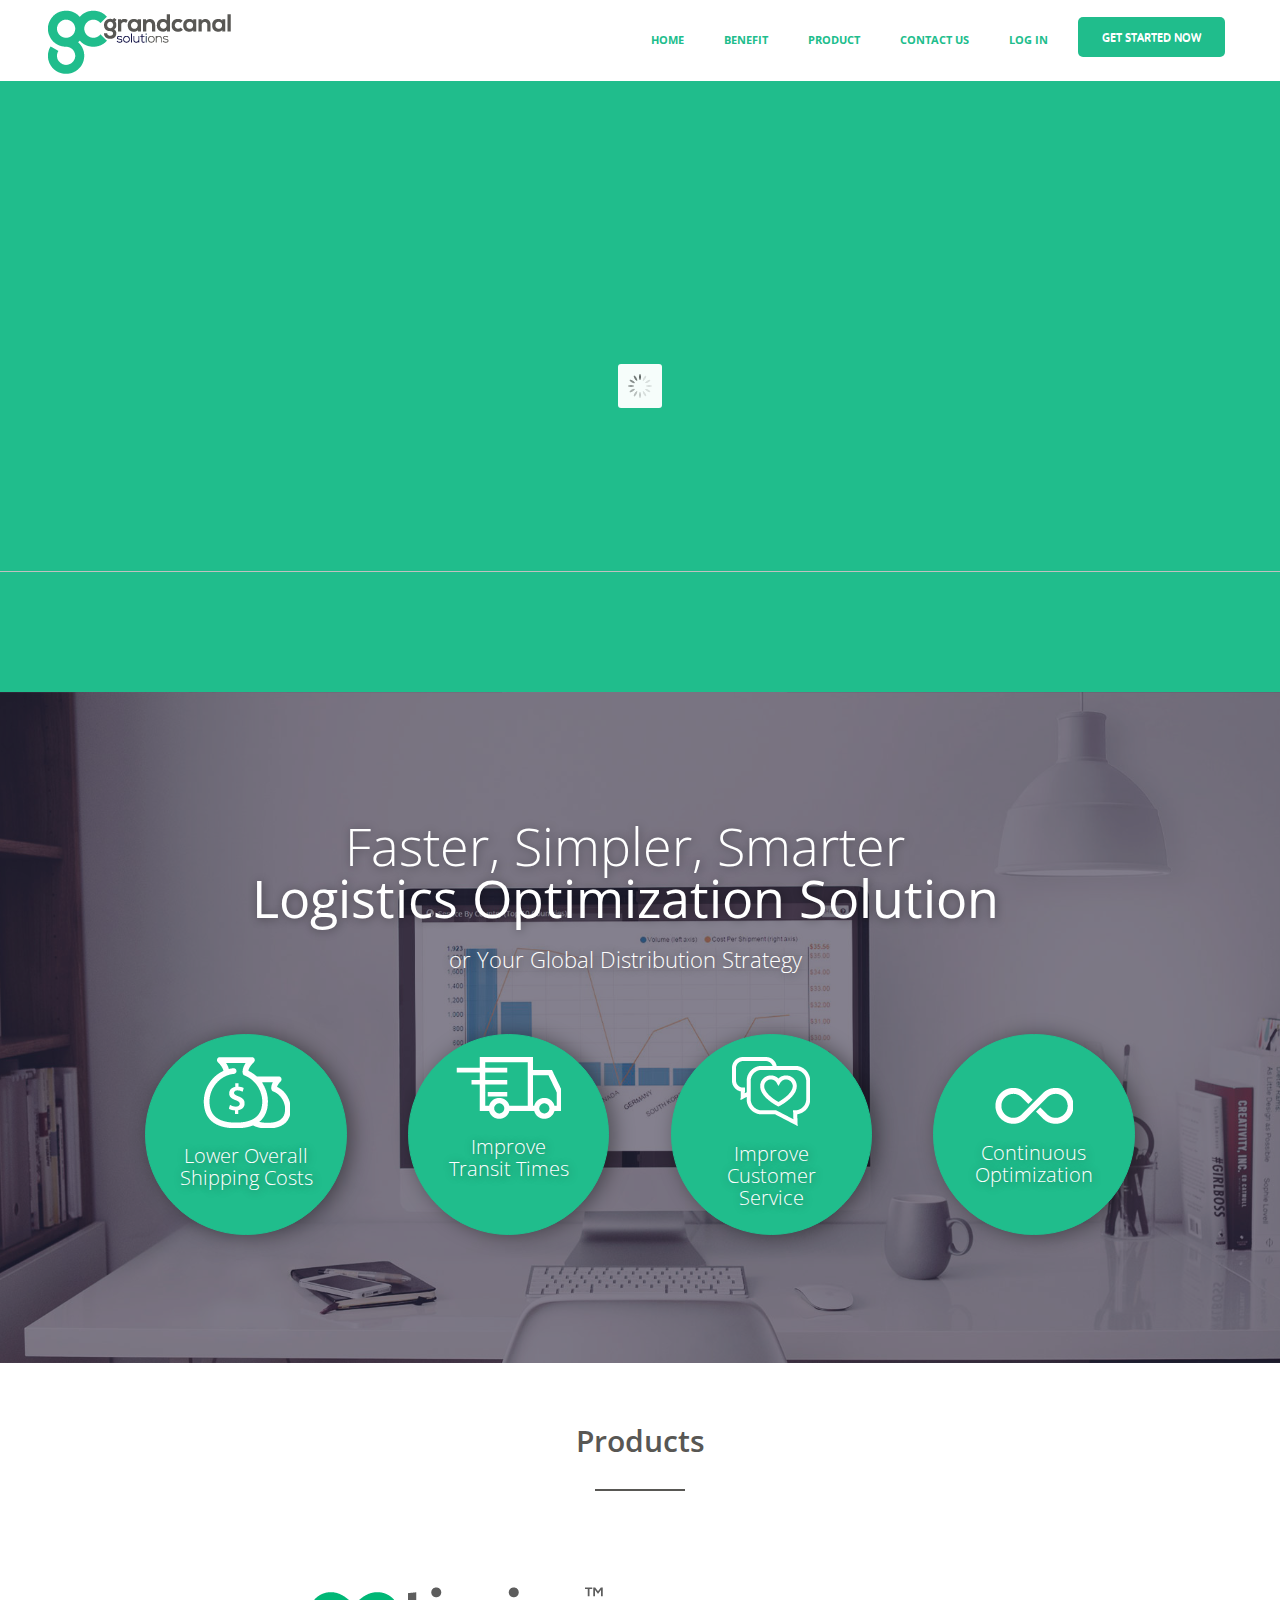
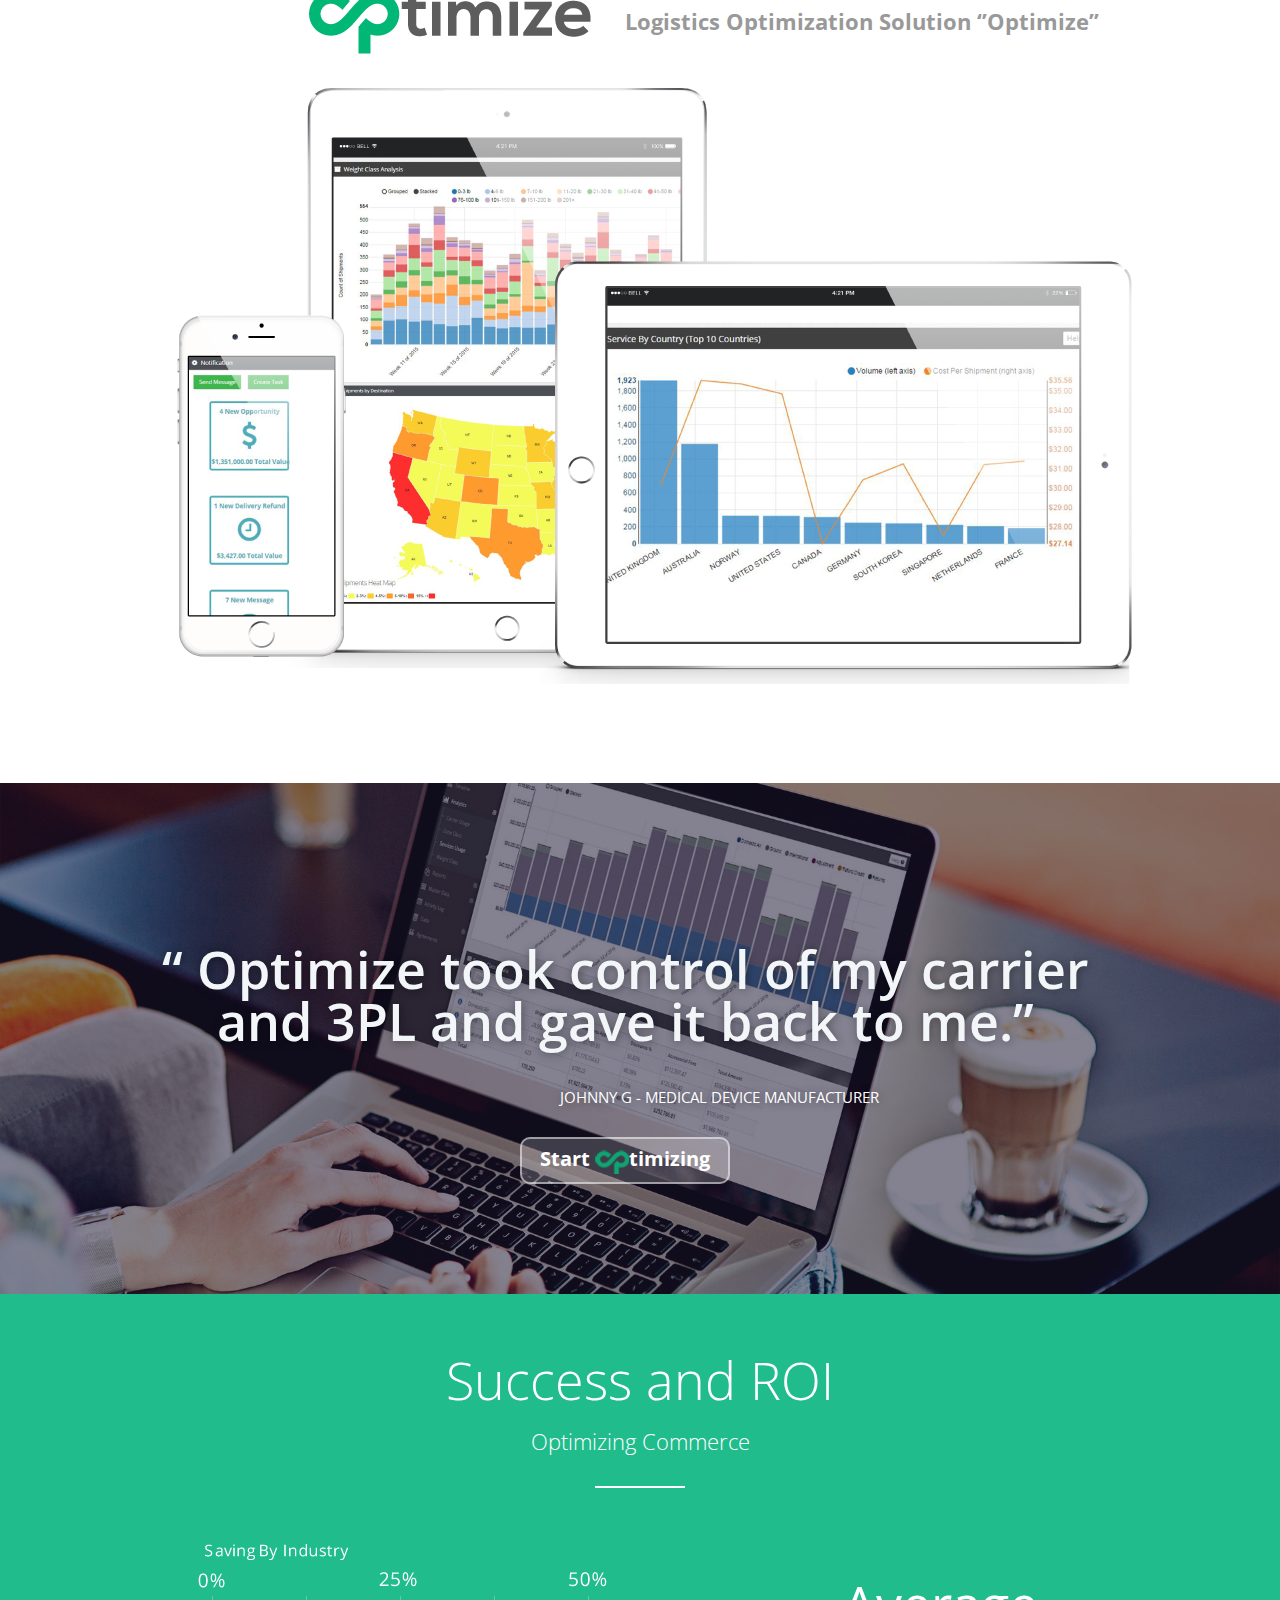
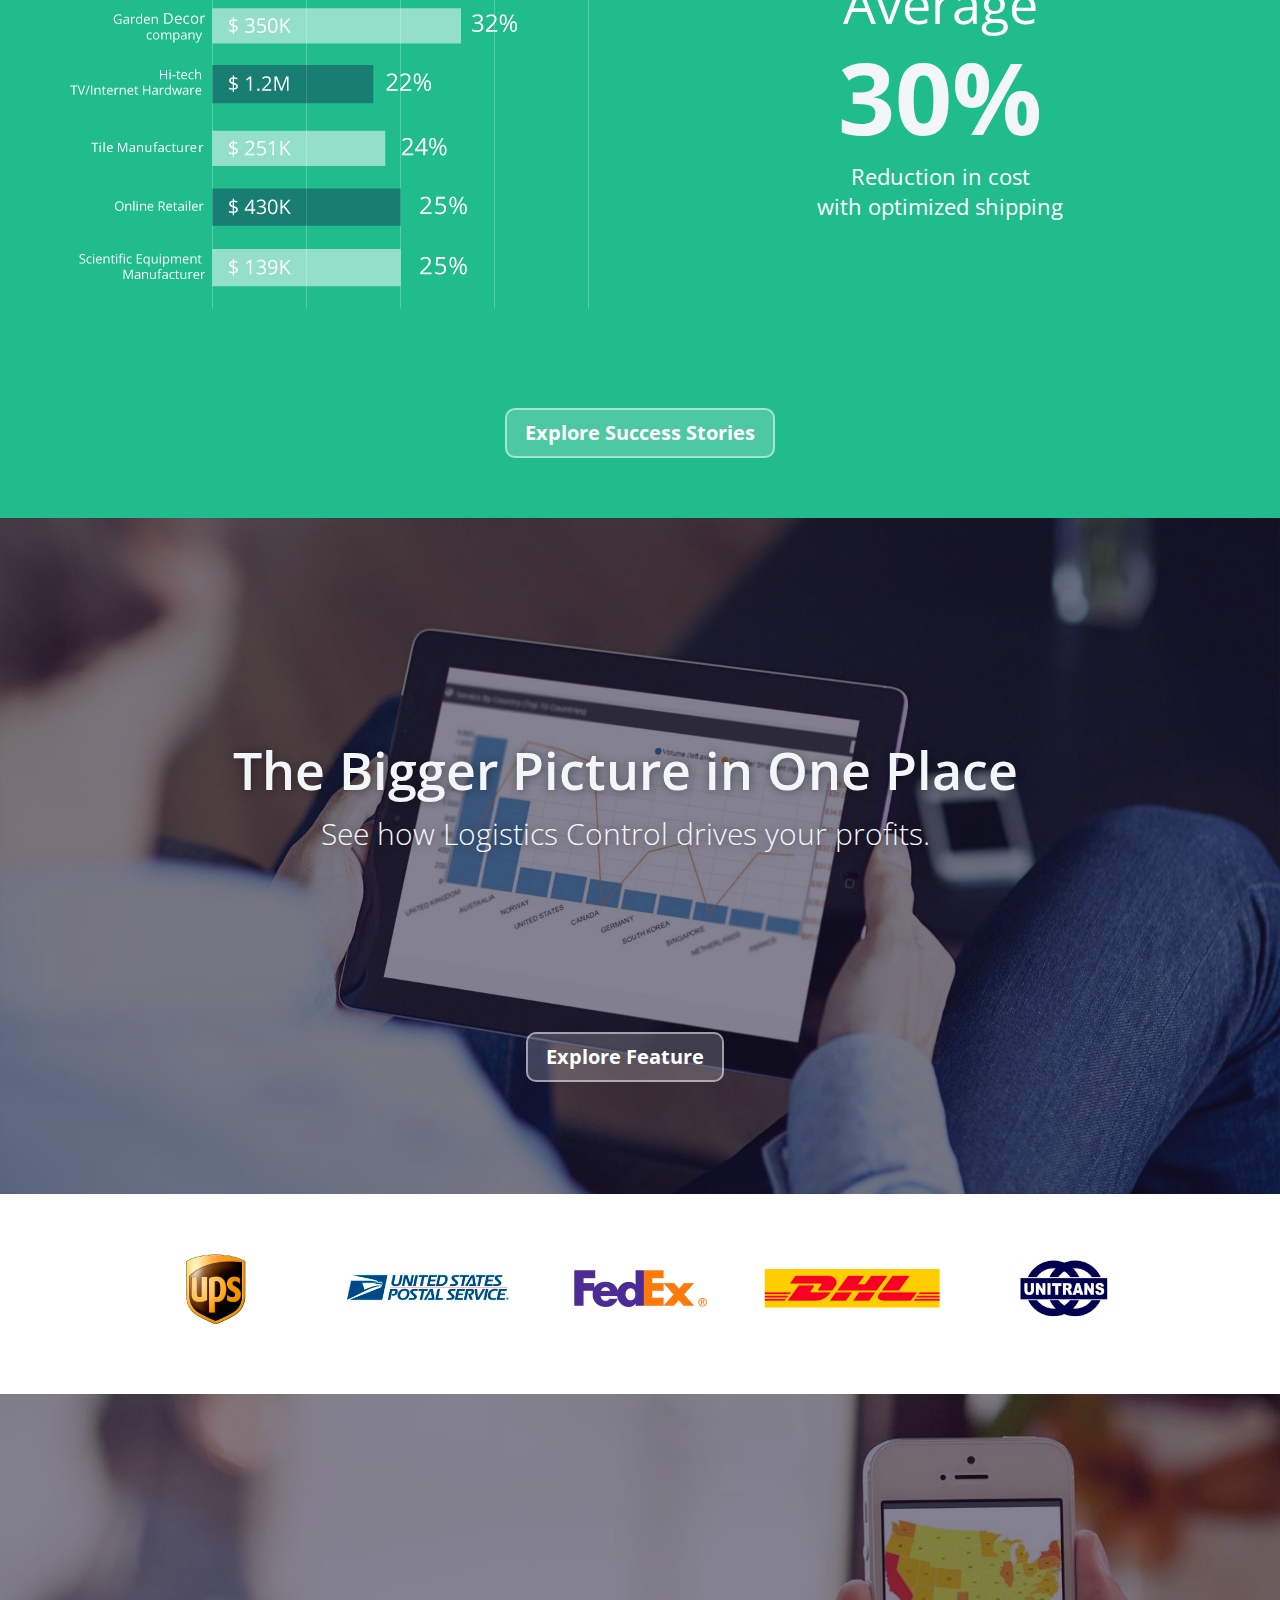
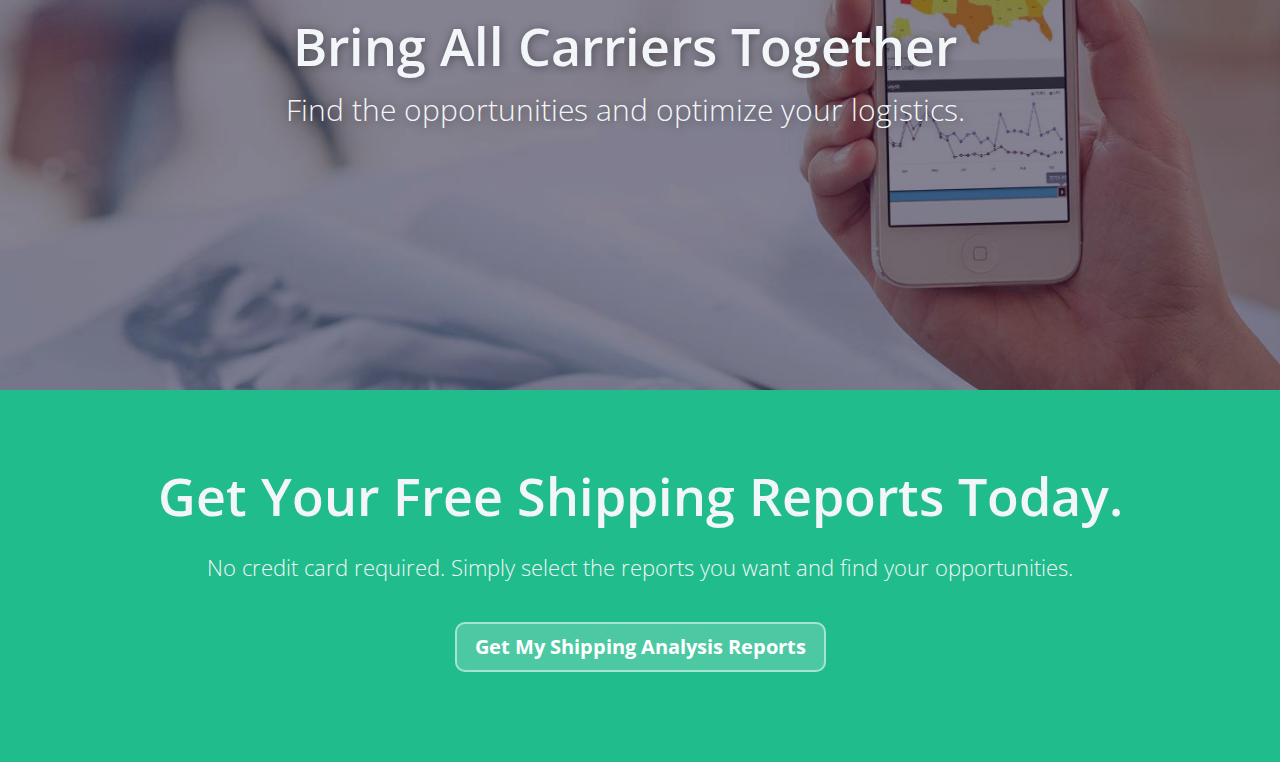
==== index.html @ ae217b13 "Primer push" ====
<!DOCTYPE html>
<html lang="en">
    <head>
        <meta charset="utf-8">
        <title>Landlr - The All-in-One Landing Page - Flat Design</title>
        <meta content="width=device-width, initial-scale=1.0" name="viewport">
        <meta content="Landlr" name="description">
        <meta content="playlab" name="author">
         
        <!-- Bootstrap  -->
        <link href="css/bootstrap.css" rel="stylesheet">
        <!-- Font Awesome  -->
        <link href="css/font-awesome.min.css" rel="stylesheet">
        <!-- Revolution Responsive jQuery Slider -->
        <link rel="stylesheet" type="text/css" href="css/settings.css" media="screen" />
        <!-- Landlr Style -->
        <link href="css/colors.css" rel="stylesheet">
        <link href="css/style.css" rel="stylesheet">
        <link href="css/responsive.css" rel="stylesheet"> 
        
        <!-- Favicon and touch icons  -->
        <link href="ico/gcfavicon130.png" rel="apple-touch-icon-precomposed" sizes="130x130">
        <link href="ico/gcfavicon70.png" rel="apple-touch-icon-precomposed" sizes="70x70">
        <link href="ico/gcfavicon.png" rel="shortcut icon">
        <link href='http://fonts.googleapis.com/css?family=Open+Sans:300,400italic,400,300italic,600,600italic,700' rel='stylesheet' type='text/css'>       
        <!-- HTML5 shim, for IE6-8 support of HTML5 elements -->
        <!--[if lt IE 9]>
      	<script src="js/html5shiv.js"></script>
    	<![endif]-->
    	
    	
    	
    </head>
    <body class="page-turquoise">
		<!--<div id="back">

		</div>
		 Navigation -->
		<header>
			<div class="navbar navbar-fixed-top">
				<div class="navbar-inner">
					<div class="container">
						<button type="button" class="btn btn-navbar" data-toggle="collapse" data-target=".nav-collapse">
							<span class="icon-bar"></span>
							<span class="icon-bar"></span>
							<span class="icon-bar"></span>
						</button>
                                            <a class="brand" href="index.html"><img src="images/logo.png" /></a>
						<div class="nav-collapse collapse">
							<ul class="nav pull-right">
								<li><a href="#row1">HOME</a></li>
								<li><a href="#row2">BENEFIT</a></li>
								<li><a href="#row3">PRODUCT</a></li>
								<li><a href="contact.html">CONTACT US</a></li>
								<li><a href="#">LOG IN</a></li>
								<li id="button-started"><a href="#">GET STARTED NOW</a></li>
							</ul>
						</div>
					</div>
				</div>
			</div><!-- .navbar -->
		</header>
		
		<!-- Home -->
		<section class="wrapper home" style="    padding-right: 0;">

				<div class="fullwidthbanner-container">
					<div class="fullwidthabnner">
						<ul>
							<!-- THE FIRST SLIDE -->
							<li data-transition="fade" data-slotamount="7" data-masterspeed="300" >
									<img src="images/slides/dummy.png" data-lazyload="" style="    visibility: hidden;">


									<div class="tp-caption lfl"
										 data-x="600"
										 data-y="0"
										 data-speed="1000"
										 data-start="800"
										 data-easing="easeOutExpo"  ><img src="images/back-laptop.png" />	</div>

									<div class="tp-caption sft"
										 data-x="20"
										 data-y="100"
										 data-speed="300"
										 data-start="2000"
										 data-easing="easeOutExpo"  ><h2 style="color: #fff;    font-weight: 100;"><strong>GROW</strong><br>YOUR PROFIT</h2>
                                                                        </div>

									<div class="tp-caption sfl"
										 data-x="20"
										 data-y="230"
										 data-speed="300"
										 data-start="2200"
										 data-easing="easeOutExpo"  ><h5 style="color: #fff;">by making your distribution network<br>more efficent</h5>
									 </div>

									<div class="tp-caption sfl btn-custom-slider"
										 data-x="20"
										 data-y="380"
										 data-speed="300"
										 data-start="2100"
										 data-easing="easeOutExpo"  ><a class="btn btn-large btn-transparent btn-custom" style="padding: 5px 20px 15px 20px;">Start <i class="icon-op"></i>timizing</a>
									 </div>                                                                        

									<div class="tp-caption sfl btn-custom-slider"
										 data-x="270"
										 data-y="380"
										 data-speed="300"
										 data-start="2100"
										 data-easing="easeOutExpo"  ><a class="btn btn-large btn-transparent btn-custom-hidden" style="padding: 14px;">Request a demo</a>
									 </div>                                                                        

									<div class="tp-caption sfl btn-custom-slider btn-only-mobile"
										 data-x="20"
										 data-y="550"
										 data-speed="300"
										 data-start="2100"
										 data-easing="easeOutExpo"  ><a class="btn btn-large btn-transparent btn-custom-mobile" style="padding: 14px;">Request a demo</a>
									 </div>                                                                        

							</li>
							
                                                        <!-- THE SECOND SLIDE -->
							<li data-transition="fade" data-slotamount="7" data-masterspeed="300" >
									<img src="images/slides/dummy.png" data-lazyload="" style="    visibility: hidden;">


									<div class="tp-caption lfl"
										 data-x="600"
										 data-y="20"
										 data-speed="1000"
										 data-start="800"
										 data-easing="easeOutExpo"  ><img src="images/back-laptop2.png" />	</div>

									<div class="tp-caption sft"
										 data-x="20"
										 data-y="100"
										 data-speed="300"
										 data-start="2000"
										 data-easing="easeOutExpo"  ><h2 style="color: #fff;"><strong>Logistics</strong><br>made EASY</h2>
                                                                        </div>

									<div class="tp-caption sfl"
										 data-x="20"
										 data-y="230"
										 data-speed="300"
										 data-start="2200"
										 data-easing="easeOutExpo"  ><h5 style="color: #fff;" >Improve costs, transit time<br>and managementof carriers</h5>
									 </div>                                                                       

									<div class="tp-caption sfl btn-custom-slider"
										 data-x="20"
										 data-y="370"
										 data-speed="300"
										 data-start="2100"
										 data-easing="easeOutExpo"  ><a class="btn btn-large btn-transparent btn-custom" style="padding: 5px 20px 15px 20px;">Start <i class="icon-op"></i>timizing</a>
									</div>  
							</li>
							
                                                        <!-- THE THIRD SLIDE -->
							<li data-transition="fade" data-slotamount="7" data-masterspeed="300" >
									<img src="images/slides/dummy.png" data-lazyload="" style="    visibility: hidden;">


									<div class="tp-caption lfl"
										 data-x="600"
										 data-y="20"
										 data-speed="1000"
										 data-start="800"
										 data-easing="easeOutExpo"  ><img src="images/back-laptop3.png" />	</div>

									<div class="tp-caption sft"
										 data-x="20"
										 data-y="100"
										 data-speed="300"
										 data-start="2000"
										 data-easing="easeOutExpo"  ><h2 style="color: #fff;"><strong>Deliver</strong><br>orders Faster</h2>
                                                                        </div>

									<div class="tp-caption sfl"
										 data-x="20"
										 data-y="230"
										 data-speed="300"
										 data-start="2200"
										 data-easing="easeOutExpo"  ><h5 style="color: #fff;">Improve consistency and reduce<br>exceptionsin delivering to customers</h5>
									 </div>                                                                     

									<div class="tp-caption sfl btn-custom-slider"
										 data-x="20"
										 data-y="370"
										 data-speed="300"
										 data-start="2100"
										 data-easing="easeOutExpo"  ><a class="btn btn-large btn-transparent btn-custom" style="padding: 5px 20px 15px 20px;">Start <i class="icon-op"></i>timizing</a>
									</div>  
							</li>
							
                                                        <!-- THE FOURTH SLIDE -->
							<li data-transition="fade" data-slotamount="7" data-masterspeed="300" >
									<img src="images/slides/dummy.png" data-lazyload="" style="    visibility: hidden;">


									<div class="tp-caption lfl"
										 data-x="600"
										 data-y="20"
										 data-speed="1000"
										 data-start="800"
										 data-easing="easeOutExpo"  ><img src="images/back-laptop4.png" />	</div>

									<div class="tp-caption sft"
										 data-x="20"
										 data-y="100"
										 data-speed="300"
										 data-start="2000"
										 data-easing="easeOutExpo"  ><h2 style="color: #fff;"><strong>Guaranteed</strong><br>Shipping Cost Reduction </h2>
									</div>

									<div class="tp-caption sfl"
										 data-x="20"
										 data-y="230"
										 data-speed="300"
										 data-start="2200"
										 data-easing="easeOutExpo"  ><h5 style="color: #fff;">Through continuous optimization of your shipping<br>process and contracts</h5>
									 </div>                                                                     

									<div class="tp-caption sfl btn-custom-slider"
										 data-x="20"
										 data-y="370"
										 data-speed="300"
										 data-start="2100"
										 data-easing="easeOutExpo"  ><a class="btn btn-large btn-transparent btn-custom" style="padding: 5px 20px 15px 20px;">Start <i class="icon-op"></i>timizing</a>
									</div> 
							</li>

						</ul>



						<div class="tp-bannertimer"></div>
					</div>
				</div>
		</section>
		
		<!-- Features -->
		<section class="wrapper bg-white custom-1">
                    <div class="overlay">
			<a class="anchor" id="row3"></a>
			<div class="container-fluid">
				<div class="row">
					<div class="text-center mar-b30">
						<hgroup>
							<h2>Faster, Simpler, Smarter<br> <b>Logistics Optimization Solution</b></h2>
							<h3>or Your Global Distribution Strategy</h3>
						</hgroup>
					</div>
				</div>
				<div class="row-fluid">
					<ul class="pricing-list unstyled clearfix mar-t60">
						<li class="span3 text-center">

							<div align="center">
                                                            <div class="back-rounded">
                                                                <div class="image-rounded">
                                                                    <img src="images/mini-img-1.png"/>
                                                                </div>                                 
                                                                <p>
                                                                    Lower Overall<br>Shipping Costs
                                                                </p>
							    </div>
							</div>
						</li>
						<li class="span3 text-center">
							<div align="center">
                                                            <div class="back-rounded">
                                                                <div class="image-rounded">
                                                                    <img src="images/mini-img-2.png"/>
                                                                </div>
                                                                <p>
                                                                    Improve<br>Transit Times
                                                                </p>
							    </div>
							</div>
						</li>
						<li class="span3 text-center">
							
							<div align="center">
                                                            <div class="back-rounded">
                                                                <div class="image-rounded">
                                                                    <img src="images/mini-img-3.png"/>
                                                                </div>
                                                                <p>
                                                                    Improve<br>Customer<br>Service
                                                                </p>
							    </div>
							</div>
						</li>
						<li class="span3 text-center">
							
							<div align="center">
                                                            <div class="back-rounded">
                                                                <div class="image-rounded">
                                                                    <img style="margin-top: 20%;" src="images/mini-img-4.png"/>
                                                                </div>
                                                                <p>
                                                                    Continuous Optimization
                                                                </p>
							    </div>
							</div>
						</li>
					</ul>
				</div>                            
                        </div>
                    </div>
		</section>		
		
		<!-- Project -->
		<section class="wrapper bg-white colored custom-second">
			<a class="anchor" id="row3"></a>
			<div class="container" >
				<div class="row">
					<div class="span12 text-center  mar-b60" style=" color:#585754;">
						<hgroup>
							<h4 style="font-weight: 600;">Products</h4>							
						</hgroup>
                                                <hr />
					</div>
				</div>
				<div class="row">
					<div class="span6 text-right">
                                            <img src="images/optimize.png" />							
					</div>
					<div class="span6 text-left" style="margin-left: 0;">
						<hgroup>
							<h3 style="margin: 20px; margin: 25px 0 0 0;"><strong style="color:#999999;">Logistics Optimization Solution ‘’Optimize’’</strong></h3>							
						</hgroup>
					</div>
				</div>                            
				<div class="row">
					<div class="span12 text-center">
                                            <img src="images/pre-slider.png" />							
					</div>
				</div>
				
			</div>
		</section>
		
						
		<!-- Features -->
		<section class="wrapper bg-white custom-2">
                    <div class="overlay">
			<div class="container-fluid">
				<div class="row">
					<div class="text-center mar-b30">
						<hgroup class="main-title white ">
							<h2>“ Optimize took control of my carrier<br>and 3PL and gave it back to me.”</h2>
						</hgroup>
                                                <div class="text-custom"><span>JOHNNY G - </span>MEDICAL DEVICE MANUFACTURER </div>
                                        </div>
                                        <div class="text-center mar-b30">
                                                <a class="btn btn-large btn-transparent" style="    padding: 5px 20px 15px 20px;">Start <i class="icon-op"></i>timizing</a>

					</div>
				</div>
                        </div>
                    </div>
		</section>		
				
		<!-- Project -->
		<section class="wrapper bg-turquoise colored">
			<a class="anchor" id="row4"></a>
			<div class="container">
				<div class="row">
					<div class="span12 text-center">
						<hgroup>
							<h2>Success and ROI</h2>
							<h3>Optimizing Commerce</h3>
						</hgroup>
                                                <hr style="    border-top: 1px solid #fff; border-bottom: 1px solid #fff;"/>                                         
					</div>
				</div>
                                <div class="row">
					<div class="span6 text-center">
                                            <img src="images/stadistics.png" />							
					</div>

					<div class="span6 text-center mar-t60">
                                            <h2 style="font-weight: normal;    padding-bottom: 20px;">Average</h2>
                                            <h2><strong style="font-size: 100px;font-weight: bold;    padding-bottom: 20px;">30%</strong></h2>
                                            <h3 style="font-weight: normal;">Reduction in cost<br>with optimized shipping</h3>
                                            
					</div>
				</div>
                                <div class="row">
					<div class="span12 text-center mar-t60">
                                                <a class="btn btn-large btn-transparent ">Explore Success Stories</a>
					</div>
				</div>                                
			</div>
		</section>
		
		<!-- Features -->
		<section class="wrapper bg-white custom-3">
                    <div class="overlay">
			<a class="anchor" id="row5"></a>
			<div class="container-fluid" >
				<div class="row">
					<div class="text-center mar-b30">
                                            <hgroup class="main-title white ">
							<h2>The Bigger Picture in One Place</h2>
							<h4>See how Logistics Control drives your profits.</h4>
						</hgroup>
                                                <a class="btn btn-large btn-transparent ">Explore Feature</a>

					</div>
				</div>
                        </div>
                    </div>
		</section>		

		<!-- Specifications -->
		<section class="wrapper colored custom-white">
			<div class="container-fluid">
				<div class="row-fluid">
					<ul class="pricing-list unstyled clearfix">

						<li class="span2 offset1 text-center">
							
							<div class="">
                                                            <img src="images/ups.png"/>
							</div>
						</li>
						<li class="span2 text-center">
							
							<div class="">
                                                            <img src="images/unitedpost.png"/>
							</div>
						</li>
						<li class="span2 text-center">
							
							<div class="">
                                                            <img src="images/fedex.png"/>
							</div>
						</li>
						<li class="span2 text-center">
							
							<div class="">
                                                            <img src="images/dhl.png"/>
							</div>
						</li>
						<li class="span2 text-center">
							
							<div class="">
                                                            <img src="images/unitrans.png"/>
							</div>
						</li>
					</ul>
				</div>                            
                        
				
			</div>
		</section>
				
		<!-- Features -->
		<section class="wrapper bg-white custom-4">
                    <div class="overlay">
			<a class="anchor" id="row6"></a>
			<div class="container-fluid">
				<div class="row">
					<div class="text-center mar-b30 main-title white ">
						<hgroup>
							<h2>Bring All Carriers Together</h2>
							<h4 style=" ">Find the opportunities and optimize your logistics.</h4>
						</hgroup>                                               
					</div>
				</div>
                        </div>
                    </div>
		</section>		

		<!-- Get Started -->
		<section class="wrapper mini-wrapper">
			<a class="anchor" id="row7"></a>
			<div class="container">
				<div class="row">
					<div class="span12 text-center">
						<hgroup class="main-title white ">
							<h2>Get Your Free Shipping Reports Today.</h2>
							<h3 style="margin-top: 30px;">No credit card required. Simply select the reports you want and find your opportunities.</h3>
						</hgroup>
						<a class="btn btn-large btn-transparent ">Get My Shipping Analysis Reports</a>
					</div>
				</div>
			</div>
		</section>
		
		         
	    <!-- Javascript  -->
	    <script type="text/javascript" src="js/jquery.js"></script>
	    <script type="text/javascript" src="js/bootstrap.min.js"></script>
	    <script type="text/javascript" src="js/jquery.scrollTo.min.js"></script>
	    <script type="text/javascript" src="js/jquery.easing.1.3.js"></script>
	    <!-- Revolution Responsive jQuery Slider -->
	    <script type="text/javascript" src="js/jquery.themepunch.revolution.min.js"></script>
	    <script type="text/javascript" src="js/custom.js"></script>

		<script>
			var api;
			jQuery(document).ready(function() {
				 api =  jQuery('.fullwidthabnner').revolution(
								{
									delay:9000,
									startheight:450,
									startwidth:1170,

									hideThumbs:10,

									thumbWidth:100,							// Thumb With and Height and Amount (only if navigation Tyope set to thumb !)
									thumbHeight:50,
									thumbAmount:5,

									navigationType:"none",					//bullet, thumb, none, both		(No Thumbs In FullWidth Version !)
									navigationArrows:"verticalcentered",		//nexttobullets, verticalcentered, none
									navigationStyle:"round",				//round,square,navbar

									touchenabled:"on",						// Enable Swipe Function : on/off
									onHoverStop:"on",						// Stop Banner Timet at Hover on Slide on/off

									navOffsetHorizontal:0,
									navOffsetVertical:20,

									stopAtSlide:-1,
									stopAfterLoops:-1,

									shadow:1,								//0 = no Shadow, 1,2,3 = 3 Different Art of Shadows  (No Shadow in Fullwidth Version !)
									fullWidth:"on"							// Turns On or Off the Fullwidth Image Centering in FullWidth Modus
								});
			});

		</script>
	    
    </body>
</html>
---- css/settings.css ----
/*-----------------------------------------------------------------------------

	-	Revolution Slider 1.5.3 -

		Screen Stylesheet

version:   	2.1
date:      	09/18/11
last update: 06.12.2012
author:		themepunch
email:     	info@themepunch.com
website:   	http://www.themepunch.com
-----------------------------------------------------------------------------*/


/*-----------------------------------------------------------------------------

	-	Revolution Slider 2.0 Captions -

		Screen Stylesheet

version:   	1.4.5
date:      	09/18/11
last update: 06.12.2012
author:		themepunch
email:     	info@themepunch.com
website:   	http://www.themepunch.com
-----------------------------------------------------------------------------*/



/*************************
	-	CAPTIONS	-
**************************/

.tp-hide-revslider,.tp-caption.tp-hidden-caption	{	visibility:hidden !important; display:none !important;}

.tp-caption { z-index:1;}
.tp-caption.big_white{
			position: absolute;
			color: #fff;
			text-shadow: none;
			font-weight: 800;
			font-size: 20px;
			line-height: 20px;
			font-family: 'Open Sans', sans;
			padding: 3px 4px;
			padding-top: 1px;
			margin: 0px;
			border-width: 0px;
			border-style: none;
			background-color:#000;
			letter-spacing: 0px;
		}

.tp-caption.big_orange{
			position: absolute;
			color: #fff;
			text-shadow: none;
			font-weight: 700;
			font-size: 36px;
			line-height: 36px;
			font-family: Arial;
			padding: 0px 4px;
			margin: 0px;
			border-width: 0px;
			border-style: none;
			background-color:#fb7354;
			letter-spacing: -1.5px;
		}

.tp-caption.big_black{
			position: absolute;
			color: #000;
			text-shadow: none;
			font-weight: 800;
			font-size: 36px;
			line-height: 36px;
			font-family: 'Open Sans', sans;
			padding: 0px 4px;
			margin: 0px;
			border-width: 0px;
			border-style: none;
			background-color:#fff;
			letter-spacing: -1.5px;
		}

.tp-caption.medium_grey{
			position: absolute;
			color: #fff;
			text-shadow: none;
			font-weight: 700;
			font-size: 20px;
			line-height: 20px;
			font-family: Arial;
			padding: 2px 4px;
			margin: 0px;
			border-width: 0px;
			border-style: none;
			background-color:#888;
			white-space:nowrap;
			text-shadow: 0px 2px 5px rgba(0, 0, 0, 0.5);
		}

.tp-caption.small_text{
			position: absolute;
			color: #fff;
			text-shadow: none;
			font-weight: 700;
			font-size: 14px;
			line-height: 20px;
			font-family: Arial;
			margin: 0px;
			border-width: 0px;
			border-style: none;
			white-space:nowrap;
			text-shadow: 0px 2px 5px rgba(0, 0, 0, 0.5);
		}

.tp-caption.medium_text{
			position: absolute;
			color: #fff;
			text-shadow: none;
			font-weight: 300;
			font-size: 20px;
			line-height: 20px;
			font-family: 'Open Sans', sans;
			margin: 0px;
			border-width: 0px;
			border-style: none;
			white-space:nowrap;
			text-shadow: 0px 2px 5px rgba(0, 0, 0, 0.5);
		}

.tp-caption.large_text{
			position: absolute;
			color: #fff;
			text-shadow: none;
			font-weight: 800;
			font-size: 36px;
			line-height: 36px;
			font-family: 'Open Sans', sans;
			margin: 0px;
			border-width: 0px;
			border-style: none;
			white-space:nowrap;
			text-shadow: 0px 2px 5px rgba(0, 0, 0, 0.5);
		}
.tp-caption.large_black_text{
			position: absolute;
			color: #000;
			text-shadow: none;
			font-weight: 300;
			font-size: 42px;
			line-height: 42px;
			font-family: 'Open Sans', sans;
			margin: 0px;
			border-width: 0px;
			border-style: none;
			white-space:nowrap;
		}

.tp-caption.very_large_text{
			position: absolute;
			color: #fff;
			text-shadow: none;
			font-weight: 800;
			font-size: 60px;
			line-height: 60px;
			font-family: 'Open Sans', sans;
			margin: 0px;
			border-width: 0px;
			border-style: none;
			white-space:nowrap;
			text-shadow: 0px 2px 5px rgba(0, 0, 0, 0.5);
			letter-spacing: 0px;
		}
.tp-caption.very_large_black_text{
			position: absolute;
			color: #000;
			text-shadow: none;
			font-weight: 800;
			font-size: 72px;
			line-height: 72px;
			font-family: 'Open Sans', sans;
			margin: 0px;
			border-width: 0px;
			border-style: none;
			white-space:nowrap;
		}
.tp-caption.bold_red_text{
			position: absolute;
			color: #d31e00;
			text-shadow: none;
			font-weight: 800;
			font-size: 20px;
			line-height: 20px;
			font-family: 'Open Sans', sans;
			margin: 0px;
			border-width: 0px;
			border-style: none;
			white-space:nowrap;
		}
.tp-caption.bold_brown_text{
			position: absolute;
			color: #a04606;
			text-shadow: none;
			font-weight: 800;
			font-size: 20px;
			line-height: 20px;
			font-family: 'Open Sans', sans;
			margin: 0px;
			border-width: 0px;
			border-style: none;
			white-space:nowrap;
		}
    .tp-caption.bold_green_text{
			position: absolute;
			color: #5b9830;
			text-shadow: none;
			font-weight: 800;
			font-size: 20px;
			line-height: 20px;
			font-family: 'Open Sans', sans;
			margin: 0px;
			border-width: 0px;
			border-style: none;
			white-space:nowrap;
		}

.tp-caption.very_big_white{
			position: absolute;
			color: #fff;
			text-shadow: none;
			font-weight: 800;
			font-size: 36px;
			line-height: 36px;
			font-family: 'Open Sans', sans;
			margin: 0px;
			border-width: 0px;
			border-style: none;
			white-space:nowrap;
			padding: 3px 4px;
			padding-top: 1px;
			background-color:#7e8e96;
					}

.tp-caption.very_big_black{
			position: absolute;
			color: #000;
			text-shadow: none;
			font-weight: 700;
			font-size: 60px;
			line-height: 60px;
			font-family: Arial;
			margin: 0px;
			border-width: 0px;
			border-style: none;
			white-space:nowrap;
			padding: 0px 4px;
			padding-top: 1px;
			background-color:#fff;
					}
					
					
.tp-caption.modern_medium_fat{
			position: absolute; 
			color: #000; 
			text-shadow: none; 
			font-weight: 800; 
			font-size: 24px; 
			line-height: 20px; 
			font-family: 'Open Sans', sans-serif; 
			margin: 0px; 
			border-width: 0px; 
			border-style: none; 
			white-space:nowrap;		
		}
.tp-caption.modern_medium_fat_white{
			position: absolute; 
			color: #fff; 
			text-shadow: none; 
			font-weight: 800; 
			font-size: 24px; 
			line-height: 20px; 
			font-family: 'Open Sans', sans-serif; 
			margin: 0px; 
			border-width: 0px; 
			border-style: none; 
			white-space:nowrap;		
		}
.tp-caption.modern_medium_light{
			position: absolute; 
			color: #000; 
			text-shadow: none; 
			font-weight: 300; 
			font-size: 24px; 
			line-height: 20px; 
			font-family: 'Open Sans', sans-serif; 
			margin: 0px; 
			border-width: 0px; 
			border-style: none; 
			white-space:nowrap;		
		}
.tp-caption.modern_big_bluebg{
			position: absolute; 
			color: #fff; 
			text-shadow: none; 
			font-weight: 800; 
			font-size: 30px; 
			line-height: 36px; 
			font-family: 'Open Sans', sans-serif; 
			padding: 3px 10px; 
			margin: 0px; 
			border-width: 0px; 
			border-style: none; 
			background-color:#4e5b6c;	
			letter-spacing: 0;										
		}
.tp-caption.modern_big_redbg{
			position: absolute; 
			color: #fff; 
			text-shadow: none; 
			font-weight: 300; 
			font-size: 30px; 
			line-height: 36px; 
			font-family: 'Open Sans', sans-serif; 
			padding: 3px 10px; 
  			padding-top: 1px;
			margin: 0px; 
			border-width: 0px; 
			border-style: none; 
			background-color:#de543e;	
			letter-spacing: 0;										
		}
.tp-caption.modern_small_text_dark{
			position: absolute; 
			color: #555; 
			text-shadow: none; 
			font-size: 14px; 
			line-height: 22px; 
			font-family: Arial; 
			margin: 0px; 
			border-width: 0px; 
			border-style: none; 
			white-space:nowrap;		
		}

					
					
					

.tp-caption.boxshadow{
		-moz-box-shadow: 0px 0px 20px rgba(0, 0, 0, 0.5);
		-webkit-box-shadow: 0px 0px 20px rgba(0, 0, 0, 0.5);
		box-shadow: 0px 0px 20px rgba(0, 0, 0, 0.5);
	}

.tp-caption.black{
		color: #000;
		text-shadow: none;
  font-weight: 300;
			font-size: 19px;
			line-height: 19px;
			font-family: 'Open Sans', sans;
	}

.tp-caption.noshadow {
		text-shadow: none;
	}

.tp-caption a {
	color: #fff; text-shadow: none;	-webkit-transition: all 0.2s ease-out; -moz-transition: all 0.2s ease-out; -o-transition: all 0.2s ease-out; -ms-transition: all 0.2s ease-out;
}

.tp-caption a:hover {
	color: #fff;
}


.tp_inner_padding	{	box-sizing:border-box;
						-webkit-box-sizing:border-box;
						-moz-box-sizing:border-box;
						max-height:none !important;	}


.tp-caption .frontcorner		{
										width: 0;
										height: 0;
										border-left: 40px solid transparent;
										border-right: 0px solid transparent;
										border-top: 40px solid #00A8FF;
										position: absolute;left:-40px;top:0px;
									}

.tp-caption .backcorner		{
										width: 0;
										height: 0;
										border-left: 0px solid transparent;
										border-right: 40px solid transparent;
										border-bottom: 40px solid #00A8FF;
										position: absolute;right:0px;top:0px;
									}

.tp-caption .frontcornertop		{
										width: 0;
										height: 0;
										border-left: 40px solid transparent;
										border-right: 0px solid transparent;
										border-bottom: 40px solid #00A8FF;
										position: absolute;left:-40px;top:0px;
									}

.tp-caption .backcornertop		{
										width: 0;
										height: 0;
										border-left: 0px solid transparent;
										border-right: 40px solid transparent;
										border-top: 40px solid #00A8FF;
										position: absolute;right:0px;top:0px;
									}


/******************************
	-	BUTTONS	-
*******************************/

.button				{	padding:6px 13px 5px; border-radius: 3px; -moz-border-radius: 3px; -webkit-border-radius: 3px; height:30px;
						cursor:pointer;
						color:#fff !important; text-shadow:0px 1px 1px rgba(0, 0, 0, 0.6) !important; font-size:15px; line-height:45px !important;
						background:url(../images/gradient/g30.png) repeat-x top; font-family: arial, sans-serif; font-weight: bold; letter-spacing: -1px;
					}

.button.big			{	color:#fff; text-shadow:0px 1px 1px rgba(0, 0, 0, 0.6); font-weight:bold; padding:9px 20px; font-size:19px;  line-height:57px !important; background:url(../images/gradient/g40.png) repeat-x top;}


.purchase:hover,
.button:hover,
.button.big:hover		{	background-position:bottom, 15px 11px;}



	@media only screen and (min-width: 768px) and (max-width: 959px) {

	 }



	@media only screen and (min-width: 480px) and (max-width: 767px) {
		.button	{	padding:4px 8px 3px; line-height:25px !important; font-size:11px !important;font-weight:normal;	}
		a.button { -webkit-transition: none; -moz-transition: none; -o-transition: none; -ms-transition: none;	 }


	}

    @media only screen and (min-width: 0px) and (max-width: 479px) {
		.button	{	padding:2px 5px 2px; line-height:20px !important; font-size:10px !important;}
		a.button { -webkit-transition: none; -moz-transition: none; -o-transition: none; -ms-transition: none;	 }
	}





/*	BUTTON COLORS	*/



.button.green, .button:hover.green,
.purchase.green, .purchase:hover.green			{ background-color:#21a117; -webkit-box-shadow:  0px 3px 0px 0px #104d0b;        -moz-box-shadow:   0px 3px 0px 0px #104d0b;        box-shadow:   0px 3px 0px 0px #104d0b;  }


.button.blue, .button:hover.blue,
.purchase.blue, .purchase:hover.blue			{ background-color:#1d78cb; -webkit-box-shadow:  0px 3px 0px 0px #0f3e68;        -moz-box-shadow:   0px 3px 0px 0px #0f3e68;        box-shadow:   0px 3px 0px 0px #0f3e68;}


.button.red, .button:hover.red,
.purchase.red, .purchase:hover.red				{ background-color:#cb1d1d; -webkit-box-shadow:  0px 3px 0px 0px #7c1212;        -moz-box-shadow:   0px 3px 0px 0px #7c1212;        box-shadow:   0px 3px 0px 0px #7c1212;}

.button.orange, .button:hover.orange,
.purchase.orange, .purchase:hover.orange		{ background-color:#ff7700; -webkit-box-shadow:  0px 3px 0px 0px #a34c00;        -moz-box-shadow:   0px 3px 0px 0px #a34c00;        box-shadow:   0px 3px 0px 0px #a34c00;}

.button.darkgrey,.button.grey,
.button:hover.darkgrey,.button:hover.grey,
.purchase.darkgrey, .purchase:hover.darkgrey	{ background-color:#555; -webkit-box-shadow:  0px 3px 0px 0px #222;        -moz-box-shadow:   0px 3px 0px 0px #222;        box-shadow:   0px 3px 0px 0px #222;}

.button.lightgrey, .button:hover.lightgrey,
.purchase.lightgrey, .purchase:hover.lightgrey	{ background-color:#888; -webkit-box-shadow:  0px 3px 0px 0px #555;        -moz-box-shadow:   0px 3px 0px 0px #555;        box-shadow:   0px 3px 0px 0px #555;}



/****************************************************************

	-	SET THE ANIMATION EVEN MORE SMOOTHER ON ANDROID   -

******************************************************************/

.tp-simpleresponsive .slotholder *,
.tp-simpleresponsive img			{ -webkit-transform: translateZ(0);
										  -webkit-backface-visibility: hidden;
										  -webkit-perspective: 1000;
									}


/************************************************
	  - SOME CAPTION MODIFICATION AT START  -
*************************************************/
.tp-simpleresponsive .caption,
.tp-simpleresponsive .tp-caption {
	-ms-filter: "progid:DXImageTransform.Microsoft.Alpha(Opacity=0)";	-moz-opacity: 0;	-khtml-opacity: 0;	opacity: 0; position:absolute; visibility: hidden;

}

.tp-simpleresponsive img	{	max-width:none;}



/******************************
	-	IE8 HACKS	-
*******************************/
.noFilterClass {
	filter:none !important;
}


/******************************
	-	SHADOWS		-
******************************/
.tp-bannershadow  {
		display: none;
	}

.tp-bannershadow.tp-shadow1 {	background:url(../assets/shadow1.png) no-repeat; background-size:100%; width:890px; height:60px; bottom:-60px;}
.tp-bannershadow.tp-shadow2 {	background:url(../assets/shadow2.png) no-repeat; background-size:100%; width:890px; height:60px;bottom:-60px;}
.tp-bannershadow.tp-shadow3 {	background:url(../assets/shadow3.png) no-repeat; background-size:100%; width:890px; height:60px;bottom:-60px;}


/********************************
	-	FULLSCREEN VIDEO	-
*********************************/
.caption.fullscreenvideo {	left:0px; top:0px; position:absolute;width:100%;height:100%;}
.caption.fullscreenvideo iframe	{ width:100% !important; height:100% !important;}

.tp-caption.fullscreenvideo {	left:0px; top:0px; position:absolute;width:100%;height:100%;}
.tp-caption.fullscreenvideo iframe	{ width:100% !important; height:100% !important;}

/************************
	-	NAVIGATION	-
*************************/

/** BULLETS **/

.tpclear		{	clear:both;}


.tp-bullets								{	z-index:1000; position:absolute;
												-ms-filter: "progid:DXImageTransform.Microsoft.Alpha(Opacity=100)";
												-moz-opacity: 1;
												-khtml-opacity: 1;
												opacity: 1;
												-webkit-transition: opacity 0.2s ease-out; -moz-transition: opacity 0.2s ease-out; -o-transition: opacity 0.2s ease-out; -ms-transition: opacity 0.2s ease-out;
											}
.tp-bullets.hidebullets					{
												-ms-filter: "progid:DXImageTransform.Microsoft.Alpha(Opacity=0)";
												-moz-opacity: 0;
												-khtml-opacity: 0;
												opacity: 0;
											}


.tp-bullets.simplebullets.navbar						{ 	border:1px solid #666; border-bottom:1px solid #444; background:url(../assets/boxed_bgtile.png); height:40px; padding:0px 10px; -webkit-border-radius: 5px; -moz-border-radius: 5px; border-radius: 5px ;}

.tp-bullets.simplebullets.navbar-old					{ 	 background:url(../assets/navigdots_bgtile.png); height:35px; padding:0px 10px; -webkit-border-radius: 5px; -moz-border-radius: 5px; border-radius: 5px ;}


.tp-bullets.simplebullets.round .bullet					{	cursor:pointer; position:relative;	background:url(../assets/navigdots.png) no-Repeat top left;	width:23px;	height:23px;  margin-right:0px; float:left; margin-top:-12px; }
.tp-bullets.simplebullets.round .bullet.last			{	margin-right:3px;}

.tp-bullets.simplebullets.round-old .bullet				{	cursor:pointer; position:relative;	background:url(../assets/navigdots.png) no-Repeat bottom left;	width:23px;	height:23px;  margin-right:0px; float:left; margin-top:-12px;}
.tp-bullets.simplebullets.round-old .bullet.last		{	margin-right:0px;}


/**	SQUARE BULLETS **/
.tp-bullets.simplebullets.square .bullet				{	cursor:pointer; position:relative;	background:url(../assets/bullets2.png) no-Repeat bottom left;	width:19px;	height:19px;  margin-right:0px; float:left; margin-top:-10px;}
.tp-bullets.simplebullets.square .bullet.last			{	margin-right:0px;}


/**	SQUARE BULLETS **/
.tp-bullets.simplebullets.square-old .bullet			{	cursor:pointer; position:relative;	background:url(../assets/bullets2.png) no-Repeat bottom left;	width:19px;	height:19px;  margin-right:0px; float:left; margin-top:-10px;}
.tp-bullets.simplebullets.square-old .bullet.last		{	margin-right:0px;}


/** navbar NAVIGATION VERSION **/
.tp-bullets.simplebullets.navbar .bullet			{	cursor:pointer; position:relative;	background:url(../assets/bullet_boxed.png) no-Repeat top left;	width:18px;	height:19px;   margin-right:5px; float:left; margin-top:10px;}

.tp-bullets.simplebullets.navbar .bullet.first		{	margin-left:0px !important;}
.tp-bullets.simplebullets.navbar .bullet.last		{	margin-right:0px !important;}



/** navbar NAVIGATION VERSION **/
.tp-bullets.simplebullets.navbar-old .bullet			{	cursor:pointer; position:relative;	background:url(../assets/navigdots.png) no-Repeat bottom left;	width:15px;	height:15px;  margin-left:5px !important; margin-right:5px !important;float:left; margin-top:10px;}
.tp-bullets.simplebullets.navbar-old .bullet.first		{	margin-left:0px !important;}
.tp-bullets.simplebullets.navbar-old .bullet.last		{	margin-right:0px !important;}


.tp-bullets.simplebullets .bullet:hover,
.tp-bullets.simplebullets .bullet.selected				{	background-position:top left; }

.tp-bullets.simplebullets.round .bullet:hover,
.tp-bullets.simplebullets.round .bullet.selected,
.tp-bullets.simplebullets.navbar .bullet:hover,
.tp-bullets.simplebullets.navbar .bullet.selected		{	background-position:bottom left; }



/*************************************
	-	TP ARROWS 	-
**************************************/
.tparrows												{	-ms-filter: "progid:DXImageTransform.Microsoft.Alpha(Opacity=100)";
															-moz-opacity: 1;
															-khtml-opacity: 1;
															opacity: 1;
															-webkit-transition: opacity 0.2s ease-out; -moz-transition: opacity 0.2s ease-out; -o-transition: opacity 0.2s ease-out; -ms-transition: opacity 0.2s ease-out;

														}
.tparrows.hidearrows									{
															-ms-filter: "progid:DXImageTransform.Microsoft.Alpha(Opacity=0)";
															-moz-opacity: 0;
															-khtml-opacity: 0;
															opacity: 0;
														}
.tp-leftarrow											{	z-index:100;cursor:pointer; position:relative;	background:url(../assets/large_left.png) no-Repeat top left;	width:40px;	height:40px;   }
.tp-rightarrow											{	z-index:100;cursor:pointer; position:relative;	background:url(../assets/large_right.png) no-Repeat top left;	width:40px;	height:40px;   }


.tp-leftarrow.round										{	z-index:100;cursor:pointer; position:relative;	background:url(../assets/small_left.png) no-Repeat top left;	width:19px;	height:14px;  margin-right:0px; float:left; margin-top:-7px;	}
.tp-rightarrow.round									{	z-index:100;cursor:pointer; position:relative;	background:url(../assets/small_right.png) no-Repeat top left;	width:19px;	height:14px;  margin-right:0px; float:left;	margin-top:-7px;}


.tp-leftarrow.round-old									{	z-index:100;cursor:pointer; position:relative;	background:url(../assets/arrow_left.png) no-Repeat top left;	width:26px;	height:26px;  margin-right:0px; float:left; margin-top:-13px;	}
.tp-rightarrow.round-old								{	z-index:100;cursor:pointer; position:relative;	background:url(../assets/arrow_right.png) no-Repeat top left;	width:26px;	height:26px;  margin-right:0px; float:left;	margin-top:-13px;}


.tp-leftarrow.navbar									{	z-index:100;cursor:pointer; position:relative;	background:url(../assets/small_left_boxed.png) no-Repeat top left;	width:20px;	height:15px;   float:left;	margin-right:6px; margin-top:12px;}
.tp-rightarrow.navbar									{	z-index:100;cursor:pointer; position:relative;	background:url(../assets/small_right_boxed.png) no-Repeat top left;	width:20px;	height:15px;   float:left;	margin-left:6px; margin-top:12px;}


.tp-leftarrow.navbar-old								{	z-index:100;cursor:pointer; position:relative;	background:url(../assets/arrowleft.png) no-Repeat top left;		width:9px;	height:16px;   float:left;	margin-right:6px; margin-top:10px;}
.tp-rightarrow.navbar-old								{	z-index:100;cursor:pointer; position:relative;	background:url(../assets/arrowright.png) no-Repeat top left;	width:9px;	height:16px;   float:left;	margin-left:6px; margin-top:10px;}

.tp-leftarrow.navbar-old.thumbswitharrow				{	margin-right:10px; }
.tp-rightarrow.navbar-old.thumbswitharrow				{	margin-left:0px; }

.tp-leftarrow.square									{	z-index:100;cursor:pointer; position:relative;	background:url(../assets/arrow_left2.png) no-Repeat top left;	width:12px;	height:17px;   float:left;	margin-right:0px; margin-top:-9px;}
.tp-rightarrow.square									{	z-index:100;cursor:pointer; position:relative;	background:url(../assets/arrow_right2.png) no-Repeat top left;	width:12px;	height:17px;   float:left;	margin-left:0px; margin-top:-9px;}


.tp-leftarrow.square-old								{	z-index:100;cursor:pointer; position:relative;	background:url(../assets/arrow_left2.png) no-Repeat top left;	width:12px;	height:17px;   float:left;	margin-right:0px; margin-top:-9px;}
.tp-rightarrow.square-old								{	z-index:100;cursor:pointer; position:relative;	background:url(../assets/arrow_right2.png) no-Repeat top left;	width:12px;	height:17px;   float:left;	margin-left:0px; margin-top:-9px;}


.tp-leftarrow.default									{	z-index:100;cursor:pointer; position:relative;	background:url(../assets/large_left.png) no-Repeat 0 0;	width:40px;	height:40px;

														}
.tp-rightarrow.default									{	z-index:100;cursor:pointer; position:relative;	background:url(../assets/large_right.png) no-Repeat 0 0;	width:40px;	height:40px;

														}




.tp-leftarrow:hover,
.tp-rightarrow:hover 									{	background-position:bottom left; }






/****************************************************************************************************
	-	TP THUMBS 	-
*****************************************************************************************************

 - tp-thumbs & tp-mask Width is the width of the basic Thumb Container (500px basic settings)

 - .bullet width & height is the dimension of a simple Thumbnail (basic 100px x 50px)

 *****************************************************************************************************/


.tp-bullets.tp-thumbs						{	z-index:1000; position:absolute; padding:3px;background-color:#fff;
												width:500px;height:50px; 			/* THE DIMENSIONS OF THE THUMB CONTAINER */
												margin-top:-50px;
											}


.fullwidthbanner-container .tp-thumbs		{  padding:3px;}

.tp-bullets.tp-thumbs .tp-mask				{	width:500px; height:50px;  			/* THE DIMENSIONS OF THE THUMB CONTAINER */
												overflow:hidden; position:relative;}


.tp-bullets.tp-thumbs .tp-mask .tp-thumbcontainer	{	width:5000px; position:absolute;}

.tp-bullets.tp-thumbs .bullet				{   width:100px; height:50px; 			/* THE DIMENSION OF A SINGLE THUMB */
												cursor:pointer; overflow:hidden;background:none;margin:0;float:left;
												-ms-filter: "progid:DXImageTransform.Microsoft.Alpha(Opacity=50)";
												/*filter: alpha(opacity=50);	*/
												-moz-opacity: 0.5;
												-khtml-opacity: 0.5;
												opacity: 0.5;

												-webkit-transition: all 0.2s ease-out; -moz-transition: all 0.2s ease-out; -o-transition: all 0.2s ease-out; -ms-transition: all 0.2s ease-out;
											}


.tp-bullets.tp-thumbs .bullet:hover,
.tp-bullets.tp-thumbs .bullet.selected		{ 	-ms-filter: "progid:DXImageTransform.Microsoft.Alpha(Opacity=100)";

												-moz-opacity: 1;
												-khtml-opacity: 1;
												opacity: 1;
											}
.tp-thumbs img								{	width:100%; }


/************************************
		-	TP BANNER TIMER		-
*************************************/
.tp-bannertimer								{	width:100%; height:10px; background:url(../assets/timer.png);position:absolute; z-index:200;top:0px;}
.tp-bannertimer.tp-bottom					{	bottom:0px;height:5px; top:auto;}




/***************************************
	-	RESPONSIVE SETTINGS 	-
****************************************/


	@media only screen and (min-width: 768px) and (max-width: 959px) {

	 }



	@media only screen and (min-width: 480px) and (max-width: 767px) {
			.responsive .tp-bullets.tp-thumbs				{	width:300px !important; height:30px !important;}
			.responsive .tp-bullets.tp-thumbs .tp-mask		{	width:300px !important; height:30px !important;}
			.responsive .tp-bullets.tp-thumbs .bullet		{	width:60px !important;height:30px !important;}

	}

    @media only screen and (min-width: 0px) and (max-width: 479px) {
				.responsive .tp-bullets	{	display:none}
				.responsive .tparrows	{	display:none;}
	}





/*********************************************

	-	BASIC SETTINGS FOR THE BANNER	-

***********************************************/

 .tp-simpleresponsive img {
		-moz-user-select: none;
        -khtml-user-select: none;
        -webkit-user-select: none;
        -o-user-select: none;
}



.tp-simpleresponsive a{	text-decoration:none;}

.tp-simpleresponsive ul {
	list-style:none;
	padding:0;
	margin:0;
}

.tp-simpleresponsive >ul >li{
	list-stye:none;
	position:absolute;
	visibility:hidden;
}
/*  CAPTION SLIDELINK   **/
.caption.slidelink a div,
.tp-caption.slidelink a div {	width:3000px; height:1500px;  background:url(../assets/coloredbg.png) repeat;}

.tp-loader 	{	background:url(../assets/loader.gif) no-repeat 10px 10px; background-color:#fff;  margin:-22px -22px; top:50%; left:50%; z-index:10000; position:absolute;width:44px;height:44px;
				border-radius: 3px;
				-moz-border-radius: 3px;
				-webkit-border-radius: 3px;
			}


.tp-transparentimg {	content:"url(../assets/transparent.png)"}
.tp-3d				{	-webkit-transform-style: preserve-3d;
						 -webkit-transform-origin: 50% 50%;
					}
---- css/colors.css ----
/* ======================================================================== */
/* ! Colors
/* ======================================================================== */
.aqua {
	color: #30b4cb;
}
.tomato {
	color: #fd6740;
}
.turquoise {
	color: #24afaa;
}
.white,
.colored strong,
.colored .bold {
	color: #f3f6f8;
}
.bg-aqua {
	background: #30b4cb;
	color: #fff;
}
.bg-tomato {
	background: #fd6740;
	color: #fff;
}
.bg-white {
	background: #f3f6f8;
}
/* ======================================================================== */
/* ! Turquoise
/* ======================================================================== */
.home,
.mini-wrapper,
.page-turquoise .bg-turquoise,
.page-turquoise .nav-list > .active > a, 
.page-turquoise .nav-list > .active > a:hover, 
.page-turquoise .nav-list > .active > a:focus,
.page-turquoise .dropdown-menu > li > a:hover, 
.page-turquoise .dropdown-menu > li > a:focus, 
.page-turquoise .dropdown-submenu:hover > a, 
.page-turquoise .dropdown-submenu:focus > a,
.page-turquoise .nav-pills > .active > a, 
.page-turquoise .nav-pills > .active > a:hover, 
.page-turquoise .nav-pills > .active > a:focus,
.page-turquoise .nav-tabs.nav-stacked > li > a:hover, 
.page-turquoise .nav-tabs.nav-stacked > li > a:focus,
.page-turquoise .navbar .nav > .active > a, 
.page-turquoise .navbar .nav > .active > a:hover, 
.page-turquoise .navbar .nav > .active > a:focus,
.page-turquoise .navbar .nav > li > a:focus, 
.page-turquoise .navbar .nav > li > a:hover,
.page-turquoise .pricing-table.focus {
	background: #20BC8C;
	color: #fff;
	text-shadow: none;
}

/* ======================================================================== */
/* ! Aqua
/* ======================================================================== */
.page-aqua .bg-turquoise,
.page-aqua .nav-list > .active > a, 
.page-aqua .nav-list > .active > a:hover, 
.page-aqua .nav-list > .active > a:focus,
.page-aqua .dropdown-menu > li > a:hover, 
.page-aqua .dropdown-menu > li > a:focus, 
.page-aqua .dropdown-submenu:hover > a, 
.page-aqua .dropdown-submenu:focus > a,
.page-aqua .nav-pills > .active > a, 
.page-aqua .nav-pills > .active > a:hover, 
.page-aqua .nav-pills > .active > a:focus,
.page-aqua .nav-tabs.nav-stacked > li > a:hover, 
.page-aqua .nav-tabs.nav-stacked > li > a:focus,
.page-aqua .navbar .nav > .active > a, 
.page-aqua .navbar .nav > .active > a:hover, 
.page-aqua .navbar .nav > .active > a:focus,
.page-aqua .navbar .nav > li > a:focus, 
.page-aqua .navbar .nav > li > a:hover,
.page-aqua .pricing-table.focus {
	background: #30b4cb;
	color: #fff;
	text-shadow: none;
}

/* ======================================================================== */
/* ! Dark
/* ======================================================================== */
.page-dark .bg-turquoise,
.page-dark .nav-list > .active > a, 
.page-dark .nav-list > .active > a:hover, 
.page-dark .nav-list > .active > a:focus,
.page-dark .dropdown-menu > li > a:hover, 
.page-dark .dropdown-menu > li > a:focus, 
.page-dark .dropdown-submenu:hover > a, 
.page-dark .dropdown-submenu:focus > a,
.page-dark .nav-pills > .active > a, 
.page-dark .nav-pills > .active > a:hover, 
.page-dark .nav-pills > .active > a:focus,
.page-dark .nav-tabs.nav-stacked > li > a:hover, 
.page-dark .nav-tabs.nav-stacked > li > a:focus,
.page-dark .navbar .nav > .active > a, 
.page-dark .navbar .nav > .active > a:hover, 
.page-dark .navbar .nav > .active > a:focus,
.page-dark .navbar .nav > li > a:focus, 
.page-dark .navbar .nav > li > a:hover,
.page-dark .pricing-table.focus {
	background: #222a31;
	color: #fff;
	text-shadow: none;
}
/* ======================================================================== */
/* ! Emerald
/* ======================================================================== */
.page-emerald .bg-turquoise,
.page-emerald .nav-list > .active > a, 
.page-emerald .nav-list > .active > a:hover, 
.page-emerald .nav-list > .active > a:focus,
.page-emerald .dropdown-menu > li > a:hover, 
.page-emerald .dropdown-menu > li > a:focus, 
.page-emerald .dropdown-submenu:hover > a, 
.page-emerald .dropdown-submenu:focus > a,
.page-emerald .nav-pills > .active > a, 
.page-emerald .nav-pills > .active > a:hover, 
.page-emerald .nav-pills > .active > a:focus,
.page-emerald .nav-tabs.nav-stacked > li > a:hover, 
.page-emerald .nav-tabs.nav-stacked > li > a:focus,
.page-emerald .navbar .nav > .active > a, 
.page-emerald .navbar .nav > .active > a:hover, 
.page-emerald .navbar .nav > .active > a:focus,
.page-emerald .navbar .nav > li > a:focus, 
.page-emerald .navbar .nav > li > a:hover,
.page-emerald .pricing-table.focus {
	background: 20BC8C;
	color: #fff;
	text-shadow: none;
}
---- css/style.css ----
/* Css */
/* ======================================================================== */
/* ! Font
/* ======================================================================== */
/*
@font-face {
	font-weight: normal;
	font-style: normal;
	font-family: 'ProximaNova';
	src: url('../font/ProximaNova-Regular.eot');
	src: url('../font/ProximaNova-Regular.eot?#iefix') format('eot'), 
	     url('../font/ProximaNova-Regular.woff') format('woff'), 
	     url('../font/ProximaNova-Regular.ttf') format('truetype'), 
	     url('../font/ProximaNova-Regular.svg') format('svg');
}
@font-face {
	font-weight: normal;
	font-style: normal;
	font-family: 'Open Sans';
	src: url('../font/Open Sans.eot');
	src: url('../font/Open Sans.eot?#iefix') format('eot'), 
		 url('../font/Open Sans.woff') format('woff'), 
		 url('../font/Open Sans.ttf') format('truetype'), 
		 url('../font/Open Sans.svg') format('svg');
}
@font-face {
	font-weight: normal;
	font-style: normal;
	font-family: 'Open Sans';
	src: url('../font/ProximaNova-Bold.eot');
	src: url('../font/ProximaNova-Bold.eot?#iefix') format('eot'), 
		 url('../font/ProximaNova-Bold.woff') format('woff'), 
		 url('../font/ProximaNova-Bold.ttf') format('truetype'), 
		 url('../font/ProximaNova-Bold.svg') format('svg');
}
@font-face {
    font-family: 'Open Sans';
    src: url('../font/proximanova-light-webfont.eot');
    src: url('../font/proximanova-light-webfont.eot?#iefix') format('embedded-opentype'),
         url('../font/proximanova-light-webfont.woff') format('woff'),
         url('../font/proximanova-light-webfont.ttf') format('truetype'),
         url('../font/proximanova-light-webfont.svg#proxima_novalight') format('svg');
    font-weight: normal;
    font-style: normal;
}*/
@font-face
{
    font-family: 'NexaBold';
    src: url(Nexa-Bold.otf);
}
@font-face
{
    font-family: 'NexaLight';
    src: url(Nexa-Light.otf);
}

/* ======================================================================== */
/* ! Buttons
/* ======================================================================== */
 .btn {
 	border: none;
	font-size: 20px;
 	display: inline-block;
 	text-align: center;
 	font-family: 'Open Sans';
 	text-shadow: none;
 	-webkit-box-shadow: none;
	box-shadow: none;
 }
.btn:hover,
.btn:active {
	text-decoration: none;
	-webkit-transition: 0.25s;
	-moz-transition: 0.25s;
	-o-transition: 0.25s;
	transition: 0.25s;
	color: #fff;
}
.btn-large,
.btn-small,
.btn-mini {
	-webkit-border-radius: 10px;
	-moz-border-radius: 10px;
	border-radius: 10px;
}
.btn-large {
        padding: 15px 20px;
}
.btn-tomato,
.btn-tomato:focus, 
.btn-tomato:active,
.btn-tomato.active, 
.btn-tomato.disabled, 
.btn-tomato[disabled] {
	background: #fd6740 none;
	color: #fff;
}
.btn-tomato:hover,
.btn-tomato-dark:hover {
	background: #ff805f none;
}
.btn-turquoise,
.btn-turquoise:focus, 
.btn-turquoise:active,
.btn-turquoise.active, 
.btn-turquoise.disabled, 
.btn-turquoise[disabled] {
	background: #24afaa none;
	color: #fff;
}
.btn-turquoise:hover {
	background: #3EC9C4 none;
}
.btn-transparent,
.btn-transparent:focus, 
.btn-transparent:active,
.btn-transparent.active, 
.btn-transparent.disabled, 
.btn-transparent[disabled] {
        background: rgba(255,255,255,.2) none;
	-webkit-box-shadow: inset 0px 0px 0px 2px rgba(255,255,255,.5);
	-moz-box-shadow: inset 0px 0px 0px 2px rgba(255,255,255,.5);
	box-shadow: inset 0px 0px 0px 2px rgba(255,255,255,.5);
	color: #fff;
        font-weight: bold; 
}
.btn-custom{
	background: rgba(255,255,255,.5) none;
}
.btn-transparent:hover {
	background: rgba(255,255,255,.5) none;
}
/* ======================================================================== */
/* ! Margins
/* ======================================================================== */
.mar-t10 { margin-top: 10px; }
.mar-t20 { margin-top: 20px; }
.mar-t30 { margin-top: 30px; }
.mar-t40 { margin-top: 40px; }
.mar-t50 { margin-top: 50px; }
.mar-t60 { margin-top: 60px; }
.mar-b10 { margin-bottom: 10px; }
.mar-b20 { margin-bottom: 20px; }
.mar-b30 { margin-bottom: 30px; }
.mar-b40 { margin-bottom: 40px; }
.mar-b50 { margin-bottom: 50px; }
.mar-b60 { margin-bottom: 60px; }
/* ======================================================================== */
/* ! General
/* ======================================================================== */
body {
	font: 15px/20px "Open Sans", Arial, Helvetica, Geneva, sans-serif;
	background: #000;
	color: #fff;
	padding-top: 80px;
}
a {
	color: #24afaa;
}
a:hover {
	color: #50bfbb;
	text-decoration: none;
	-webkit-transition: 0.25s;
	-moz-transition: 0.25s;
	-o-transition: 0.25s;
	transition: 0.25s;
}
.colored a {
	color: #fff;
}
.colored a:hover {
	color: rgba(255,255,255,.5);
	-webkit-transition: 0.25s;
	-moz-transition: 0.25s;
	-o-transition: 0.25s;
	transition: 0.25s;
}
.bold,
strong {
	font-family: 'Open Sans';
}
.light {
	font-family: 'Open Sans';
}
.uppercase {
	text-transform: uppercase;
}
.wrapper {
	min-height: 593px;
	box-sizing: border-box;
	position: relative;
	padding: 60px 0;
}
.mini-wrapper {
	min-height: 310px;
	position: relative;
	padding: 60px 0 90px;
}
.anchor {
	position: absolute;
	top: -80px;
}
.bordered {
	border: 5px solid #fff;
	display: inline-block;
}
.full-rounded {
	border-radius: 1000px;
	-moz-border-radius: 1000px;
	-webkit-border-radius: 1000px;
	-ms-border-radius: 1000px;
}
header,
section,
footer {
	z-index: 2;
}
/* ======================================================================== */
/* ! Typography
/* ======================================================================== */
h1, h2, h3, h4, h5, h6, p { margin: 0 0 20px; letter-spacing: 0; }
h2 { font: 100 52px/52px "Open Sans", Arial, Helvetica, Geneva, sans-serif; }
h3 { font: 100 24px/30px "Open Sans", Arial, Helvetica, Geneva, sans-serif; }
h3 { font: 100 22px/30px "Open Sans", Arial, Helvetica, Geneva, sans-serif; }
h4 { font: 100 30px/36px "Open Sans", Arial, Helvetica, Geneva, sans-serif; }
h5 { font: 100 18px/24px "Open Sans", Arial, Helvetica, Geneva, sans-serif; }
h6 { font: 100 16px/20px "Open Sans", Arial, Helvetica, Geneva, sans-serif; }
.colored p, .colored ul { color: rgba(255,255,255,.7); }
p, ul { color: rgba(34,42,49,.7); }
/* ======================================================================== */
/* ! Nav
/* ======================================================================== */
.navbar .brand {
	color: #222a31;
	/*padding: 24px 15px 0;/*/
	font-size: 30px;
}
.nav {
	font: normal 11px/14px "Open Sans", Arial, Helvetica, Geneva, sans-serif;
	text-shadow: none;	
}
.navbar-inner {
	background: #fff;
	background-image: none;
}
.navbar .nav > li > a {
        color: #20bd8c;
        padding: 30px 20px;
        font-weight: bold;
}
.navbar .nav > li > a:focus, 
.navbar .nav > li > a:hover {
	text-shadow: none;
}
.navbar-fixed-top .navbar-inner, 
.navbar-static-top .navbar-inner {
	-webkit-box-shadow: none;
	-moz-box-shadow: none;
	box-shadow: none;
	border: none;
}
/* ======================================================================== */
/* ! Row1
/* ======================================================================== */
.main-title {
	margin: 20px auto 40px;
}
.main-title h2 {
    font-weight: 600;
}
/*.main-title h2 {
    font-size: 60px;
    margin: 0 0 10px;
    line-height: 60px;
}
.main-title h3 {
	font-size: 30px;
}
.main-title p {
	font-size: 16px;
}*/
/* ======================================================================== */
/* ! Pricing table
/* ======================================================================== */
.pricing-table {
	-webkit-box-shadow: inset 0 0 0 1px #ebebeb;
	-moz-box-shadow: inset 0 0 0 1px #ebebeb;
	box-shadow: inset 0 0 0 1px #ebebeb;
	padding: 30px 0 0;
	-webkit-box-sizing: border-box;
	-moz-box-sizing: border-box;
	-ms-box-sizing: border-box;
	box-sizing: border-box;
	background: #fff;
}
.pricing-table:hover {
	top: -10px;
	position: relative;
	-webkit-transition: 0.25s;
	-moz-transition: 0.25s;
	-o-transition: 0.25s;
	transition: 0.25s;
	cursor: pointer;
}
.pricing-table h4 {
	padding: 0 0 30px;
	margin: 0 0 30px;
	border-bottom: 1px solid #ebebeb;
}
.pricing-action .bg-tomato {
	font-family: 'Open Sans', Arial, sans-serif;
	display: block;
	padding: 20px 0;
	font-size: 16px;
}
.pricing-action .bg-tomato:hover {
	background: #ff805f none;
	color: #fff;
	text-decoration: none;
}
.price {
	font-size: 88px;
	font-family: 'Open Sans', Arial, sans-serif;
}
.decimal {
	font-family: 'Open Sans', Arial, sans-serif;
	font-size: 44px;
}
.pricing-price {
	padding: 40px 0;
	position: relative;
}
.pricing-features {
	padding: 0 10px 40px;
}
.focus {
	margin-top: -30px;
	-webkit-box-shadow: none;
	-moz-box-shadow: none;
	box-shadow: none;
}
.focus .pricing-price {
	padding: 70px 0;
}
.focus .bg-tomato {
	background: rgba(255,255,255,.2);
}
.focus .pricing-features {
	color: #fff;
}
/* ======================================================================== */
/* ! Tabs
/* ======================================================================== */
.colored .nav-tabs.nav-stacked > li > a {
	border: 1px solid #fff;
	font: 100 18px/36px "Open Sans", Arial, Helvetica, Geneva, sans-serif !important;
	padding: 10px 20px;
}
.colored .nav-tabs > .active > a, 
.colored .nav-tabs > .active > a:hover, 
.colored .nav-tabs > .active > a:focus {
	background: rgba(255,255,255,.2);
	color: #fff;
}
.colored .nav-tabs.nav-stacked > li > a:hover, 
.colored .nav-tabs.nav-stacked > li > a:focus {
	border: 1px solid #fff;
	background: rgba(255,255,255,.5);
	color: #fff;
}
.nav-tabs.nav-stacked > li:first-child > a {
	-webkit-border-top-right-radius: 8px;
	-moz-border-radius-topright: 8px;
	border-top-right-radius: 8px;
	-webkit-border-top-left-radius: 8px;
	-moz-border-radius-topleft: 8px;
	border-top-left-radius: 8px; 
}
.nav-tabs.nav-stacked > li:last-child > a {
	-webkit-border-bottom-right-radius: 8px;
	-moz-border-radius-bottomright: 8px;
	border-bottom-right-radius: 8px;
	-webkit-border-bottom-left-radius: 8px;
	-moz-border-radius-bottomleft: 8px;
	border-bottom-left-radius: 8px;
}
.tab-pane h4 { 
	font: 100 24px/30px "Open Sans", Arial, Helvetica, Geneva, sans-serif; 
}
/* ======================================================================== */
/* ! Testimonial
/* ======================================================================== */
#testimonial-slider .thumbnail {
	display: inline-block;
	margin: 0 auto 10px;
	text-align: center;
	line-height: 40px;
	font-size: 18px;
	position: relative;
	box-shadow: none;
	padding: 0;
	-webkit-box-shadow: none;
	-moz-box-shadow: none;
	-ms-box-shadow: none;
}
.carousel-indicators {
	position: relative;
	right: auto;
	left: auto;
	top: 0;
	text-align: center;
}
.carousel-indicators li {
	text-indent: 0;
	height: auto;
	cursor: pointer;
	background: none;
	opacity: 0.5;
}
.carousel-indicators li.active,
.carousel-indicators li:hover {
	background: none;
	opacity: 1;
	-webkit-transition: 0.25s;
	-moz-transition: 0.25s;
	-o-transition: 0.25s;
	transition: 0.25s;
}
.carousel-inner {
	position: relative;
	width: 100%;
	overflow: hidden;
}
.carousel-inner .item blockquote {
	clear: both;
	border: none;
	position: relative;
	padding: 30px 30px 30px 90px;
	border-radius: 5px;
	background: rgba(255,255,255,.2) url('../images/blockquote.png') no-repeat 22px 35px;
	font-size: 20px;
	font-style: italic;
	line-height: 25px;
}
.carousel-indicators li.active .arrow,
.carousel-indicators li.active:hover .arrow {
	width: 0;
	height: 0;
	margin: 10px auto 0;
	display: block;
	border-bottom: 30px solid transparent;
	border-left: 30px solid transparent;
	border-right: 30px solid transparent;
	border-bottom-color: rgba(255,255,255,.2);
}
.carousel-indicators li .arrow,
.carousel-indicators li:hover .arrow {
	border-bottom-color: transparent;
	width: 0;
	height: 0;
	margin: 10px auto 0;
	display: block;
	border-bottom: 30px solid transparent;
	border-left: 30px solid transparent;
	border-right: 30px solid transparent;
}
.carousel-control {
	border: none;
	background: none;
	font-size: 30px;
	top: 80px;
}
.carousel-control.left {
	left: -10px;
}
.carousel-control.right {
	right: -10px;
}
/* ======================================================================== */
/* ! Footer
/* ======================================================================== */
footer * {
	margin: 0;
	padding: 0;
}
footer {
	background: #222a31;
	color: #fff;
	padding: 20px 0;
}
footer a {
	color: #fff;
}
/* ======================================================================== */
/* ! Slideshow
/* ======================================================================== */
.bannercontainer {
	position:relative;
}
.banner {
	height:520px;
	position:relative;
	overflow:hidden;
}
.tp-leftarrow.round-old,
.tp-rightarrow.round-old,
.tp-bullets.simplebullets.round-old .bullet {
	background: none;
	width: 10px;
	height: 10px;
	border: 1px solid #fff;
	border-radius: 10px;
	-moz-border-radius: 10px;
	-webkit-border-radius: 10px;
	-ms-border-radius: 10px;
	margin: 0 10px 0 0;
}
.tp-bullets.simplebullets.round-old .bullet.selected {
	background: #fff;
}
.tparrows {
	display: none;
}
/* ======================================================================== */
/* ! Animations
/* ======================================================================== */
@keyframes animatedBackground {
	from { background-position: center 550px; }
	to { background-position: center bottom; }
}
@-webkit-keyframes animatedBackground {
	from { background-position: center 550px; }
	to { background-position: center bottom; }
}
@-ms-keyframes animatedBackground {
	from { background-position: center 550px; }
	to { background-position: center bottom; }
}
@-moz-keyframes animatedBackground {
	from { background-position: center 550px; }
	to { background-position: center bottom; }
}
.home .overlay{
        color: #fff;
	/*background-image: url('../images/mac.png');/*/
	background-image: url('../images/back-laptop.png');
	background-position: right bottom;
	background-repeat: no-repeat;

	animation: animatedBackground 1s ease-in-out;
	-ms-animation: animatedBackground 1s ease-in-out;
	-moz-animation: animatedBackground 1s ease-in-out;
	-webkit-animation: animatedBackground 1s ease-in-out;
        min-height: 593px;
        box-sizing: border-box;
        position: relative;
        padding: 60px 0;
}

@keyframes animatedBody {
	from { opacity: 0; }
	to { opacity: 1; }
}
@-webkit-keyframes animatedBody {
	from { opacity: 0; }
	to { opacity: 1; }
}
@-ms-keyframes animatedBody {
	from { opacity: 0; }
	to { opacity: 1; }
}
@-moz-keyframes animatedBody {
	from { opacity: 0; }
	to { opacity: 1; }
}
body {
	animation: animatedBody 1s linear;
	-ms-animation: animatedBody 1s linear;
	-moz-animation: animatedBody 1s linear;
	-webkit-animation: animatedBody 1s linear;
}
#back {
	position: fixed;
	width: 1920px;
	height: 1920px;
	z-index: 1;
	top: -430px;
	left: -20%;
	
	-webkit-animation-name: rotate;
	-webkit-animation-duration:700s;
	-webkit-animation-iteration-count:infinite;
	-webkit-animation-timing-function:linear;
	-moz-animation-name: rotate;
	-moz-animation-duration:700s;
	-moz-animation-iteration-count:infinite;
	-moz-animation-timing-function:linear;
	animation-name: rotate;
	animation-duration:700s;
	animation-iteration-count:infinite;
	animation-timing-function:linear;

	background: url('../images/bg.jpg') no-repeat center center;
}
@-webkit-keyframes rotate {
  from { -webkit-transform:rotate(-180deg);}
  to {  -webkit-transform:rotate(180deg);}
}

@-moz-keyframes rotate {
  from { -moz-transform:rotate(0deg); }
  to { -moz-transform:rotate(360deg); }
}


@-moz-keyframes rotate {
  from { transform:rotate(0deg); }
  to { transform:rotate(360deg); }
}
/* ======================================================================== */
/* ! Bootstrap resetting elements for flat design
/* ======================================================================== */
.btn {
	background-image: none;
}
textarea, 
input[type="text"], 
input[type="password"], 
input[type="datetime"], 
input[type="datetime-local"], 
input[type="date"], 
input[type="month"], 
input[type="time"], 
input[type="week"], 
input[type="number"], 
input[type="email"], 
input[type="url"], 
input[type="search"], 
input[type="tel"], 
input[type="color"], 
.uneditable-input,
.dropdown-menu,
.navbar .nav > .active > a, 
.navbar .nav > .active > a:hover, 
.navbar .nav > .active > a:focus {
	-webkit-box-shadow: none;
	-moz-box-shadow: none;
	-ms-box-shadow: none;
	box-shadow: none;
	text-shadow: none;
}
.custom-1{
    background: url('../images/section-faster.jpg') center;
    background-size: cover;
    padding: 0;
    min-height: 0px;
    text-shadow: 1px 1px 10px rgba(0, 0, 0, 0.4);
}

.custom-1 .overlay{
    background: rgba(28,22,52,0.54);
    /*padding: 20px 0;*/
}
.custom-1 .container-fluid {
    padding-right: 0px;
    padding-left: 0px;
    padding-top: 10%;
    padding-bottom: 10%;
}
.custom-1 .container-fluid .mar-b30 {
    margin-bottom: 60px;
}

.custom-1 .back-rounded{
    padding: 2%;
    background: #20BD8C;
    border: 1px solid #20BD8C;
    border-radius: 50%; 
    /* Safari 3-4, iOS 1-3.2, Android 1.6- */
    -webkit-border-radius: 50%; 
    /* Firefox 1-3.6 */
    -moz-border-radius: 50%;  
    /* Opera 10.5, IE 9, Safari 5, Chrome, Firefox 4, iOS 4, Android 2.1+ */
    border-radius: 50%; 
    box-shadow: 5px 1px 20px rgba(0, 0, 0, 0.4);
}
.custom-1 .back-rounded .image-rounded{
    padding: 9% 10%;
}
.custom-1 .back-rounded .image-rounded img{
    /*margin-top: 10%;*/
}
.custom-1 .back-rounded p{
    margin: 0;
    text-align: center;
    color: #fff;
    font-size: 20px;
    line-height: 22px;
    font-weight: 100;
}
.custom-1 ul.unstyled{
    margin: 0 15%;
}
.custom-2{
    background: url('../images/quotesimage.jpg') center;
    background-size: cover;
    padding: 0;
    min-height: 0px;
    text-shadow: 1px 1px 10px rgba(0, 0, 0, 0.4);
}
.custom-2 .overlay{
    background: rgba(28,22,52,0.54);
    padding: 20px 0 20px 0;
}
.custom-2 .overlay p{
    float: right;
    padding: 0px 25%;
    color: #fff;
    width: 100%;
    text-align: right;
    padding-bottom: 60px;
}
.custom-2 .row{
    padding: 120px 0 60px 0;
}
.custom-3{
    background: url('../images/biggerpictureinone.jpg') center;
    background-size: cover;
    padding: 0;
    min-height: 0px;
    text-shadow: 1px 1px 10px rgba(0, 0, 0, 0.4);
}
.custom-3 .overlay{
    background: rgba(28,22,52,0.54);
    padding: 20px 0 20px 0;
}
.custom-3 .row{
    padding: 15% 0 5% 0;
}
.custom-3 .row hgroup{
    padding-bottom: 120px;
}
.custom-4{
    background: url('../images/allbringtogether.jpg') center;
    background-size: cover;
    padding: 0;
    min-height: 0px;
    text-shadow: 1px 1px 10px rgba(0, 0, 0, 0.4);
}
.custom-4 .overlay{
    background: rgba(28,22,52,0.54););
    padding: 20px 0 20px 0;
}
.custom-4 .row{
    padding: 15% 0 5% 0;
}
.custom-4 .row hgroup{
    padding-bottom: 120px;
}
.custom-white{
    background: #fff;
    min-height: 0px;
}
.custom-colored{
    background: #fff;
    color: #585754;
}
.icon-op:before{
    width: 34px;
    height: 24px;
    content: " ";
    background-image: url(../images/op-gc.png);  
    background-size: cover;
    position: relative;
    top: 8px;
}
.custom-second{
    background: #fff;
    background-size: cover;
    min-height: 0px;
}
.home {
    background-color: #20BD8C;
    background-size: cover;
    min-height: 0px;
}
.home .main-title h4{
	margin: 30px 0;
	line-height: 40px;
}

.home .main-title h4 strong{
    background-color: #1b3c4a;
    padding: 0 10px;    
}
hr {
    margin: auto;
    margin-top: 30px;
    margin-bottom: 30px;
    width:90px;
    border-top: 1px solid #585754;
    border-bottom: 1px solid #585754;
}
.text-custom{
    text-align: right;
    padding: 0 30%;
}
#button-started a{
	padding: 10px 24px;
    background-color: #20bd8c;
    color: #fff;
    margin-top: 17px;
	margin-left: 10px;
    font-weight: 500;
	-webkit-transition: 0.3s;
	-moz-transition: 0.3s;
	-o-transition: 0.3s;
	transition: 0.3s;	
	border-radius: 5px;
	-moz-border-radius: 5px;
	-webkit-border-radius: 5px;
	-ms-border-radius: 5px;
}

#button-started a:hover{
    color: #20bd8c;
    background-color: #fff;
    border: 2px solid #20bd8c;
    font-weight: bold;
}
.btn-custom{
        background: rgba(255,255,255,.2) none;
}
---- css/responsive.css ----
/* Large desktop */
@media (min-width: 1200px) {
    .custom-1 ul.unstyled{
        margin: 0 10%;
    }
    .navbar .brand {
            padding: 0;
    }
    .home h2{
        margin-left: -25px;
    }
    .home h2 strong{
        text-align: left;
        font-size: 60px;
    }
    .home h5{
        margin-left: -25px;
    }
    .home .btn-custom{
        margin-top:5%;
        margin-left: -25px;
    }
    .custom-1 .back-rounded {
        width: 190px;
        height: 190px;
    }
    .home h2{
        margin-left: -25px;
        line-height: 60px;
    }
    .home h2 strong{
        text-align: left;
        font-size: 60px;
    }
    .home h5{
        margin-left: -25px;
        line-height: 25px;
    }
    .home .btn-custom{
        margin-top:5%;
        margin-left: -25px;
    }
    .home .btn-custom-hidden{
        margin-top: 5%;
    }
    .btn-only-mobile{
        display: none;
    }
}
 
@media (min-width: 979px) and (max-width: 1200px) {
    .custom-1 ul.unstyled{
        margin: 0;
    }
    .navbar .brand {
        padding: 0;
    }
    .home h5{
        line-height: 25px;
        width: 30%;
        word-wrap: break-word;
        margin-top: 5%;
    }   
    .home .btn-custom-slider{
        margin-top: 3%;
    } 
    .custom-1 .back-rounded {
        width: 190px;
        height: 190px;
    }
    .home h5{
        line-height: 25px;
        width: 30%;
        word-wrap: break-word;
        margin-top: 5%;
    }   
    .home .btn-custom-slider{
        margin-top: 3%;
    }
    .home .btn-custom-hidden{
        margin-top: 0%;
    }
    .btn-only-mobile{
        display: none;
    }
}
 
/* Portrait tablet to landscape and desktop */
@media (min-width: 768px) and (max-width: 979px) {
	h2 { font: 100 36px/52px "Open Sans", Arial, Helvetica, Geneva, sans-serif; }
	h3 { font: 100 24px/28px "Open Sans", Arial, Helvetica, Geneva, sans-serif; }
	h4 { font: 100 24px/28px "Open Sans", Arial, Helvetica, Geneva, sans-serif; }
	h5 { font: 100 14px/24px "Open Sans", Arial, Helvetica, Geneva, sans-serif; }
	h6 { font: 100 14px/20px "Open Sans", Arial, Helvetica, Geneva, sans-serif; }
	body {
		padding: 0;
	}
	.wrapper {
		padding-left: 10px;
		padding-right: 10px;
	}
	.overlay {
		padding-left: 0px;
		padding-right: 0px;
	}
	.navbar-fixed-top, 
	.navbar-fixed-bottom, 
	.navbar-static-top {
		margin-left: 0;
		margin-right: 0;
	}
	.navbar .brand {
		padding: 10px 10px 0;
		padding: 0;
	}
	.navbar .brand img{
		width: 70%;
	}
	.navbar .nav > li > a {
		padding: 10px;
		border-top: 1px solid #f6f6f6;
	}
	.nav-collapse .nav > li > a {
		margin-bottom: 0px;
	}
	.nav-collapse .nav {
		margin: 0;
	}
	.navbar .btn-navbar {
		background-image: none;
		background-color: transparent;
		border-color: transparent;
		box-shadow: none;
		-webkit-box-shadow: none;
		border-left: 1px solid #eee;
		border-radius: 0;
		-webkit-border-radius: 0;
		padding: 20px;
		margin: 0;
	}
	.navbar .btn-navbar .icon-bar {
		background-color: #000;
	}
	.navbar-fixed-top .navbar-inner, 
	.navbar-fixed-bottom .navbar-inner {
		padding: 0;
	}
	.carousel-control {
		display: none !important;
	}
	.price {
		font-size: 50px;
	}
	.decimal {
		font-size: 28px;
	}
	.icon-3x {
		font-size: 2em;	
	}
	.icon-4x,
	.icon-5x {
		font-size: 3em;	
	}
	.main-title h2 {
		font-size: 44px;
		margin: 0 0 10px;
	}
	.home {
		background-size: 770px auto;
		min-height: 580px;
		padding-top: 0;
	}
	.home .overlay{
		background-size: 770px auto;
		min-height: 580px;
		padding-top: 0;
	}
	#back {
		left: -510px;
		z-index: -1;
	}
	.anchor {
		position: absolute;
		top: 0;
	}
        .custom-1 ul.unstyled{
            margin: 0;
	}
        .custom-1, .custom-2, .custom-3, .custom-4{
            padding: 0;
        }
        .home h2{
            text-align: left;
            font-size: 46px;
            line-height: 50px;
        }
        .home h5{
            line-height: 20px;
            width: 30%;
            word-wrap: break-word;
            margin-top: 10%;
        }   
        .home .btn-custom-slider{
            margin-top: 5%;
        } 
        .custom-1 .back-rounded {
            width: 170px;
            height: 170px;
        }
        .home h2{
            text-align: left;
            font-size: 46px;
            line-height: 50px;
        }
        .home h5{
            line-height: 20px;
            width: 30%;
            word-wrap: break-word;
            margin-top: 10%;
        }   
        .home .btn-custom-slider{
            margin-top: 5%;
        } 
        .home .btn-custom-hidden{
            margin-left: 30%;
        }
        .btn-only-mobile{
            display: none;
        }
}
 
/* Landscape phone to portrait tablet */
@media (max-width: 767px) {
	h2 { font: 100 32px/52px "Open Sans", Arial, Helvetica, Geneva, sans-serif; }
	h5 { font: 100 14px/24px "Open Sans", Arial, Helvetica, Geneva, sans-serif; }
	body {
		padding: 0;
	}
	.wrapper {
		padding-left: 10px;
		padding-right: 10px;
		text-align: center;
	}
	.overlay {
		padding-left: 0px;
		padding-right: 0px;
	}
	.home .overlay{
		padding-top: 0;
		background-size: 590px auto;
		min-height: 560px;
	}
	.navbar-fixed-top, 
	.navbar-fixed-bottom, 
	.navbar-static-top {
		margin-left: 0;
		margin-right: 0;
	}
	.navbar .brand {
		padding: 10px 10px 0;
		padding: 0;
	}
	.navbar .brand img{
		width: 70%;
	}
	.navbar .nav > li > a {
		padding: 10px;
		border-top: 1px solid #f6f6f6;
	}
	.nav-collapse .nav > li > a {
		margin-bottom: 0px;
	}
	.nav-collapse .nav {
		margin: 0;
	}
	.navbar .btn-navbar {
		background-image: none;
		background-color: transparent;
		border-color: transparent;
		box-shadow: none;
		-webkit-box-shadow: none;
		border-left: 1px solid #eee;
		border-radius: 0;
		-webkit-border-radius: 0;
		padding: 20px;
		margin: 0;
	}
	.navbar .btn-navbar .icon-bar {
		background-color: #000;
	}
	.navbar-fixed-top .navbar-inner, 
	.navbar-fixed-bottom .navbar-inner {
		padding: 0;
	}
	.tab-content {
		text-align: center;
	}
	.row-fluid [class*="span"].bordered {
		display: inline-block !important;
		width: auto;
	}
	.pricing-table {
		margin-bottom: 20px;
	}
	.focus {
		margin-top: 0;
	}
	.focus .pricing-price {
		padding: 40px 0;
	}
	.carousel-control,
	.arrow {
		display: none !important;
	}
	#back {
		top: -1050px;
		left: -610px;
		z-index: -1;
	}
	.team {
		padding: 10px 0;
		margin: 0 0 20px;
		border-bottom: 1px solid rgba(255,255,255,.2);
	}
        .custom-1, .custom-2, .custom-3, .custom-4{
            padding: 0;
        }
	.custom-1 ul.unstyled {
            margin: 0% 30%;
        }
	.custom-1 .row-fluid .span3 {
            margin-top: 10%;
        }
        .text-custom{
            padding: 0 5%;
        }

        .home h2{
            text-align: left;
            font-size: 32px;
            line-height: 36px;
        }
        .home h5{
            line-height: 20px;
            font-size: 16px;
            word-wrap: break-word;
            margin-top: 10%;
            text-align: left;
        }   
        .home .btn-custom-slider{
            margin-top: 10%;
        }  
        .custom-1 .back-rounded {
            width: 190px;
            height: 190px;
        }
        .home .btn-custom-slider{
            margin-top: 10%;
        } 
        .home h2{
            text-align: left;
            font-size: 32px;
            line-height: 36px;
        }
        .home h5{
            line-height: 20px;
            font-size: 16px;
            word-wrap: break-word;
            margin-top: 10%;
            text-align: left;
        }   
        .home .btn-custom-slider{
            margin-top: 10%;
        } 
        .home .btn-custom-hidden{
            margin-top: 20%;
            margin-left: -100%;
            display: none;
        }
        .btn-only-mobile{
            display: block;
        }
}
 
/* Landscape phones and down */
@media (max-width: 480px) {
	body {
		padding: 0;
	}
	h2, .main-title h2 { font: 100 28px/40px "Open Sans", Arial, Helvetica, Geneva, sans-serif; }
	h3, .main-title h3 { font: 100 20px/24px "Open Sans", Arial, Helvetica, Geneva, sans-serif; }
	h4 { font: 100 20px/24px "Open Sans", Arial, Helvetica, Geneva, sans-serif; }
	h5 { font: 100 14px/18px "Open Sans", Arial, Helvetica, Geneva, sans-serif; }
	h6 { font: 100 14px/18px "Open Sans", Arial, Helvetica, Geneva, sans-serif; }
	#back {
		top: -1150px;
		left: -730px;
		z-index: -1;
	}
	.home .overlay{
		background-size: 310px auto;
		min-height: 500px;
	}
	.wrapper {
		padding-left: 10px;
		padding-right: 10px;
		text-align: center;
	}
	.overlay {
		padding-left: 0px;
		padding-right: 0px;
	}
	.main-title {
		margin: 0 0 50px;
	}
	blockquote {
		text-align: left;
	}
	footer {
		text-align: center;
	}
	footer ul.inline > li, 
	footer ol.inline > li,
	footer .copyright {
		display: block;
		text-align: center;
		padding: 10px 0;
	}
	.btn {
		display: block;
		margin-bottom: 10px;
	}
	.team {
		padding: 10px 0;
		margin: 0 0 20px;
		border-bottom: 1px solid rgba(255,255,255,.2);
	}
	.pricing-table {
		margin-bottom: 20px;
	}
	.focus {
		margin-top: 0;
	}
	.focus .pricing-price {
		padding: 40px 0;
	}
	.carousel-control,
	.arrow {
		display: none !important;
	}
	.navbar-fixed-top, 
	.navbar-fixed-bottom, 
	.navbar-static-top {
		margin-left: 0;
		margin-right: 0;
	}
	.navbar .brand {
		padding: 10px 10px 0;
		padding: 0;
	}
	.navbar .brand img{
		width: 70%;
	}
	.navbar .nav > li > a {
		padding: 10px;
		border-top: 1px solid #f6f6f6;
	}
	.nav-collapse .nav > li > a {
		margin-bottom: 0px;
	}
	.nav-collapse .nav {
		margin: 0;
	}
	.navbar .btn-navbar {
		background-image: none;
		background-color: transparent;
		border-color: transparent;
		box-shadow: none;
		-webkit-box-shadow: none;
		border-left: 1px solid #eee;
		border-radius: 0;
		-webkit-border-radius: 0;
		padding: 20px;
		margin: 0;
	}
	.navbar .btn-navbar .icon-bar {
		background-color: #000;
	}
	.navbar-fixed-top .navbar-inner, 
	.navbar-fixed-bottom .navbar-inner {
		padding: 0;
	}
	.anchor {
		top: 0;
	}
        .custom-1, .custom-2, .custom-3, .custom-4, .home .overlay{
            padding: 0;
        }
	.custom-1 ul.unstyled {
            margin: 0% 25%;
        }
        .custom-1 .row-fluid .span3 {
            margin-top: 10%;
        }
        .text-custom{
            padding: 0 5%;
        }
        .home h2{
            text-align: left;
            line-height: 30px;
        }
        .home h5{
            line-height: 18px;
            width: 30%;
            word-wrap: break-word;
            margin-top: 10%;
        }
        .home .btn-custom-slider{
            margin-top: 30%;
        }
        .custom-1 .back-rounded {
            width: 190px;
            height: 190px;
        }
        .home h2{
            text-align: left;
            line-height: 30px;
        }
        .home h5{
            line-height: 18px;
            width: 30%;
            word-wrap: break-word;
            margin-top: 10%;
        }
        .home .btn-custom-slider{
            margin-top: 10%;
        }
        .home .btn-custom-hidden{
            display: none;
        }
        .btn-only-mobile{
            display: block;
        }
}
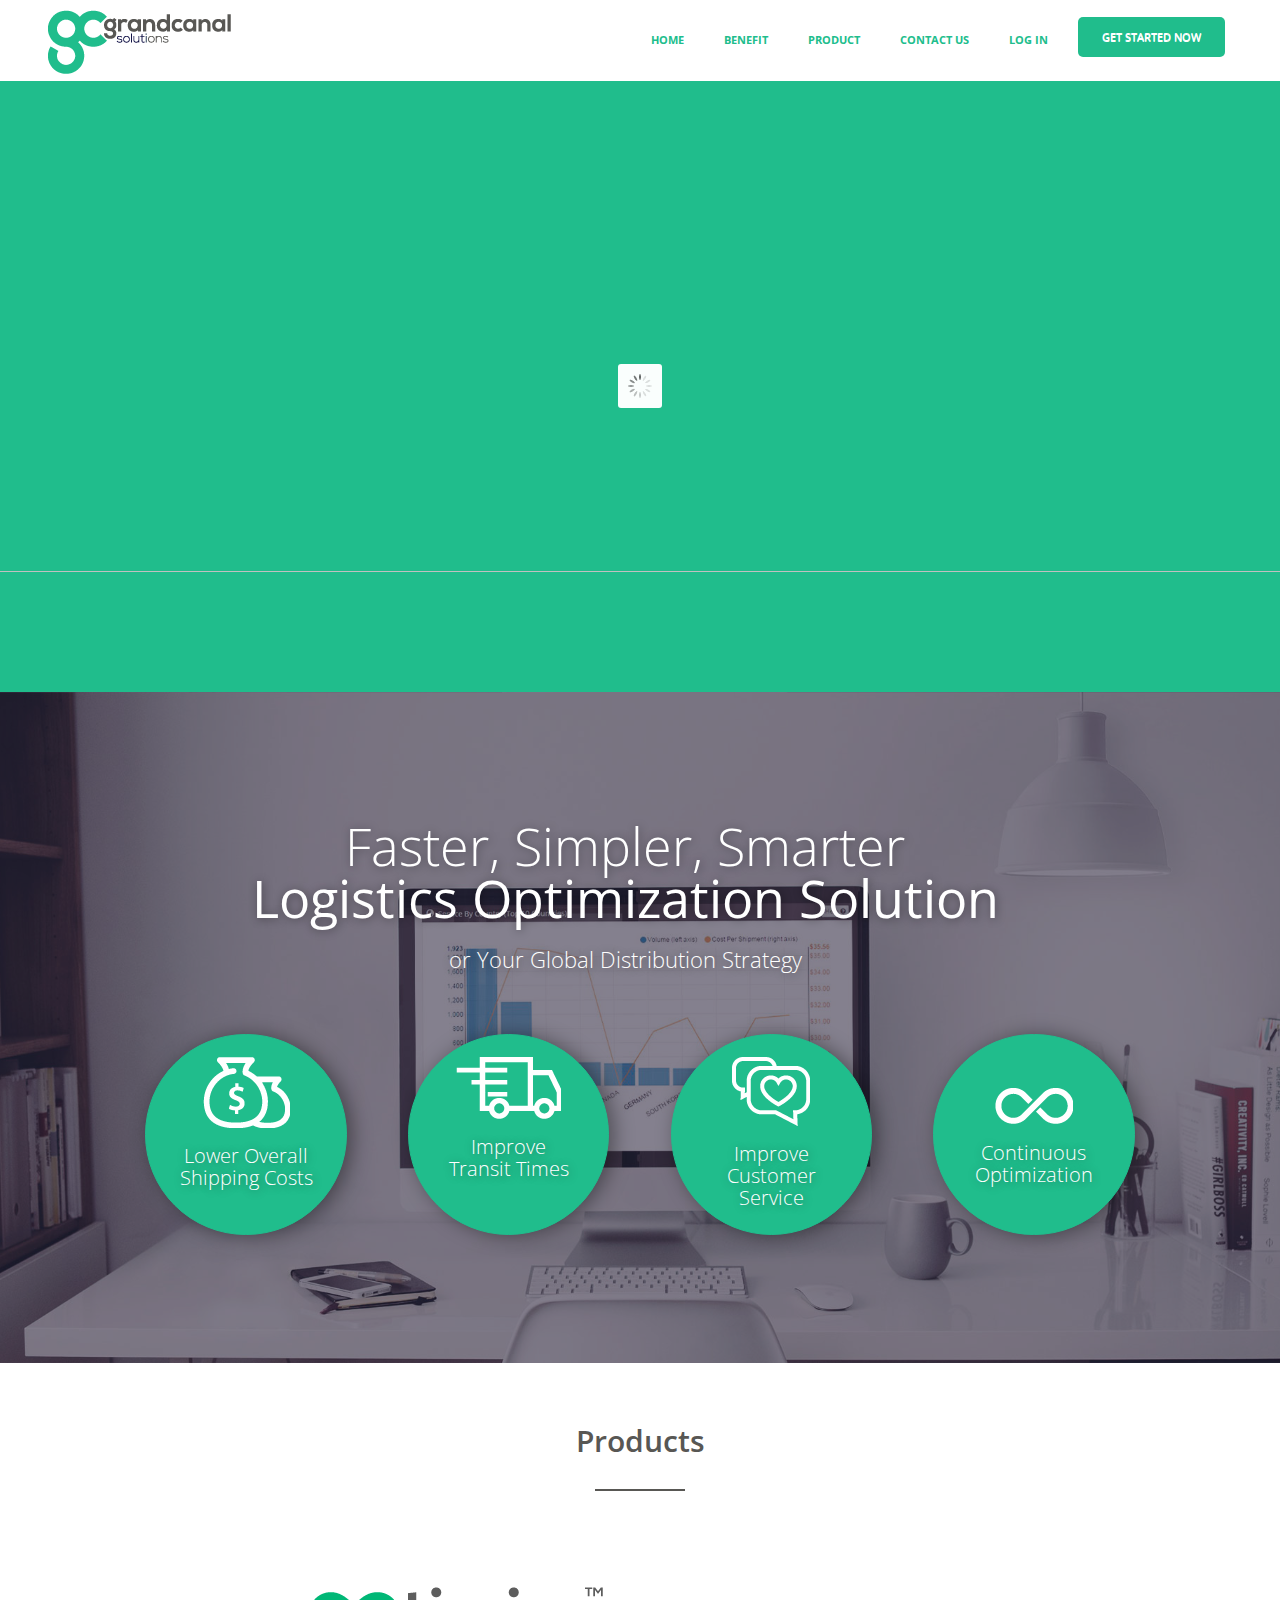
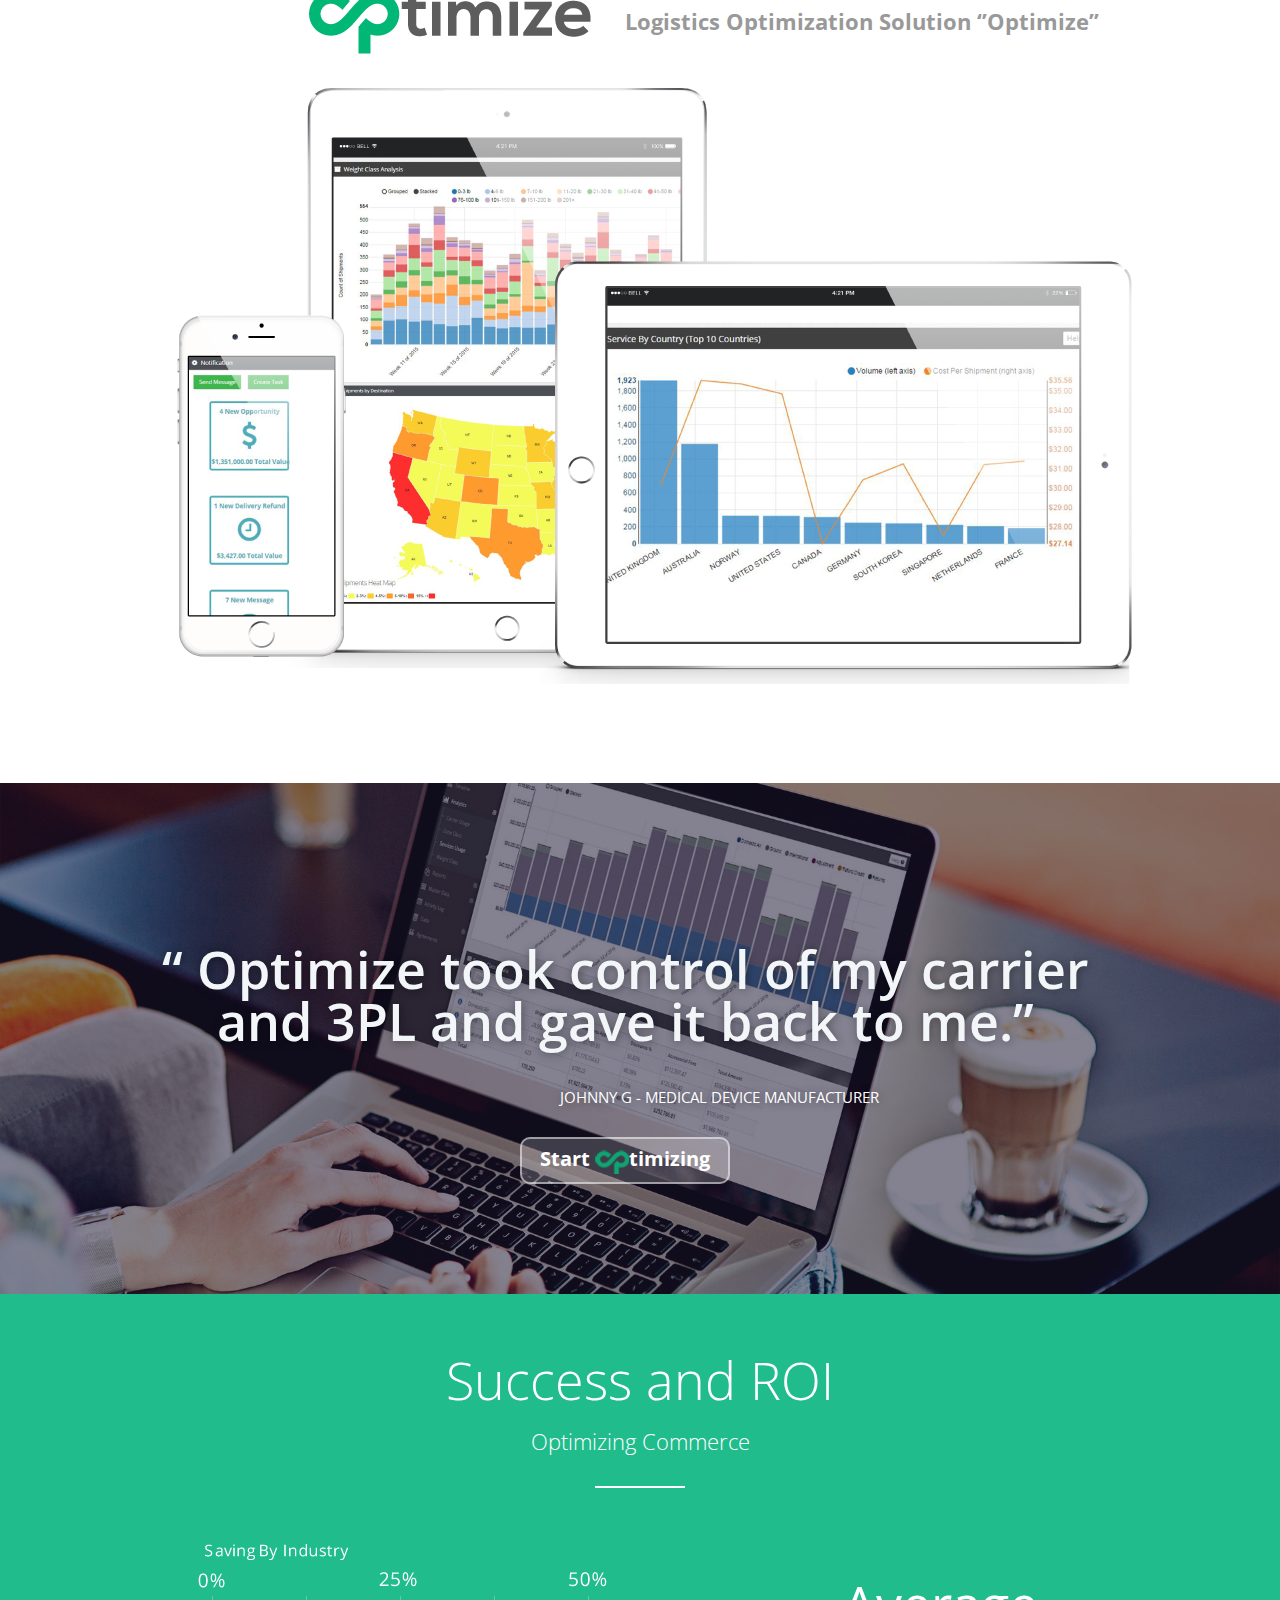
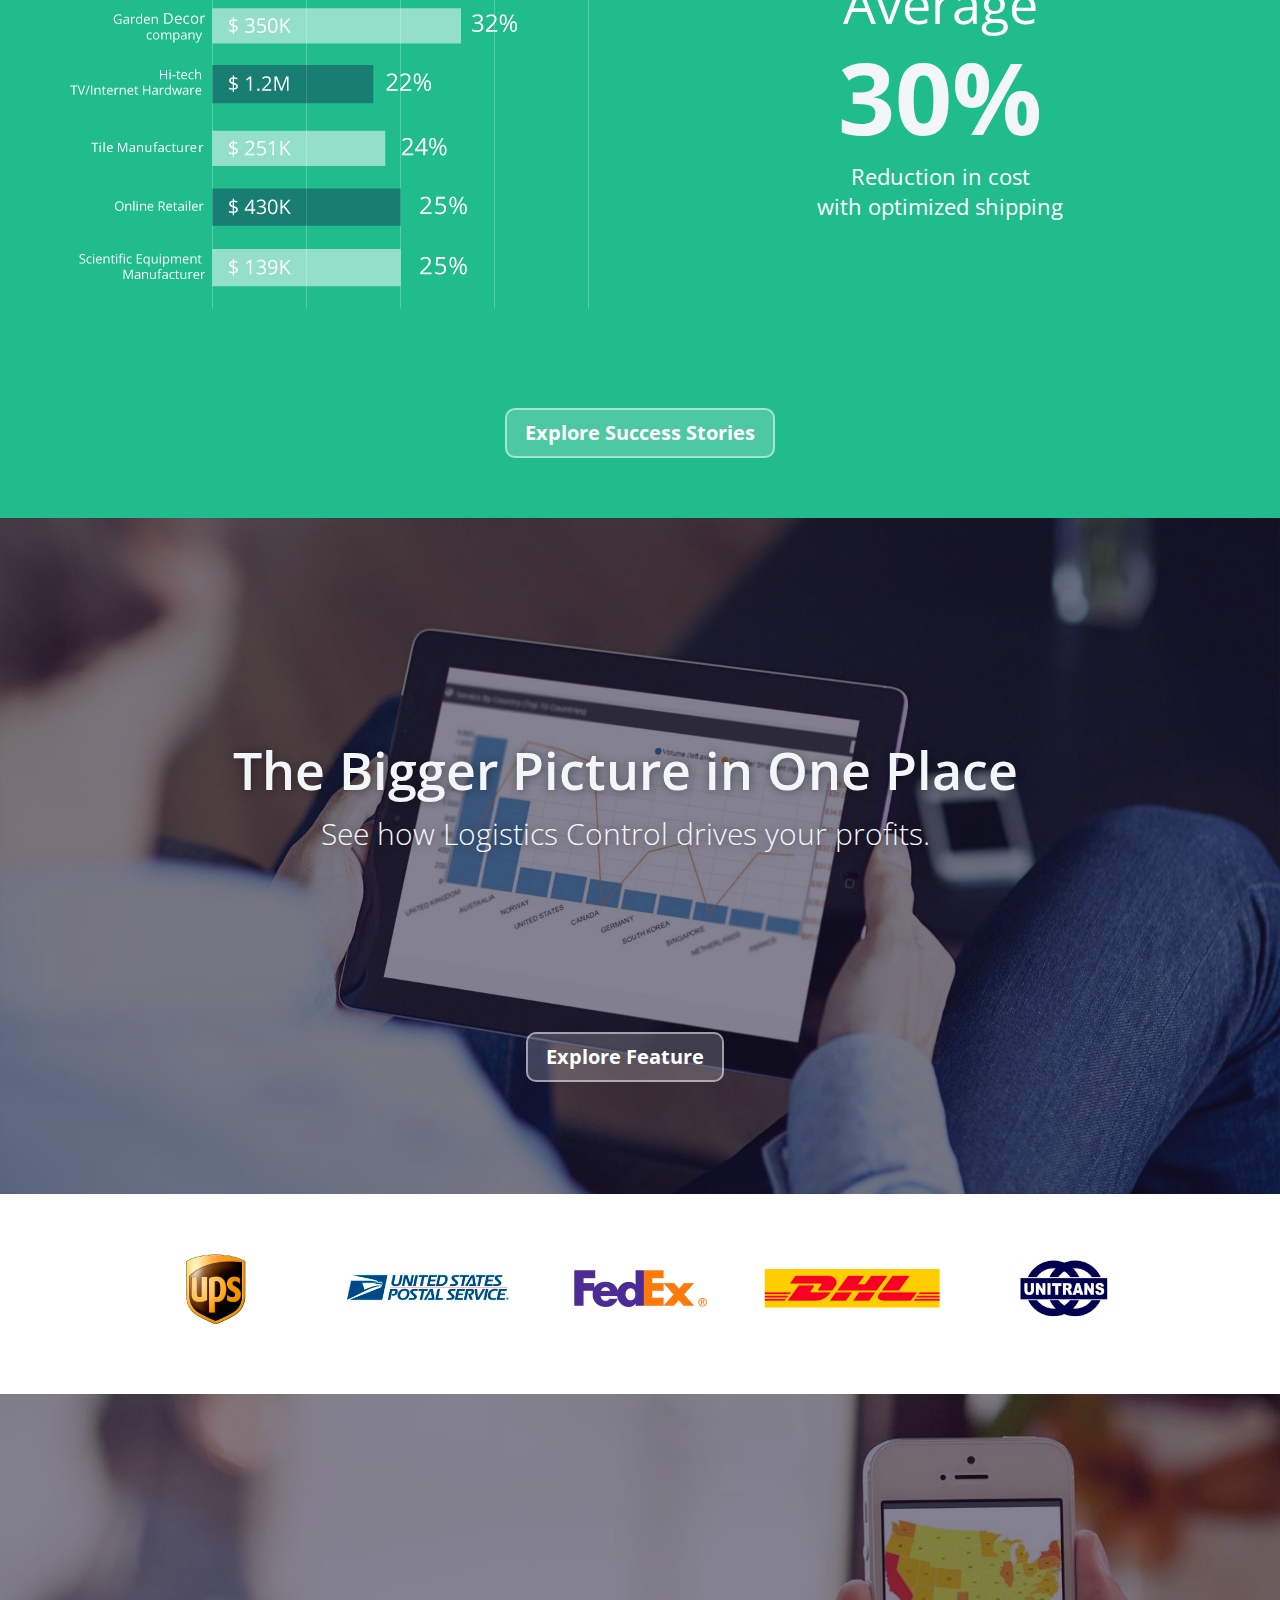
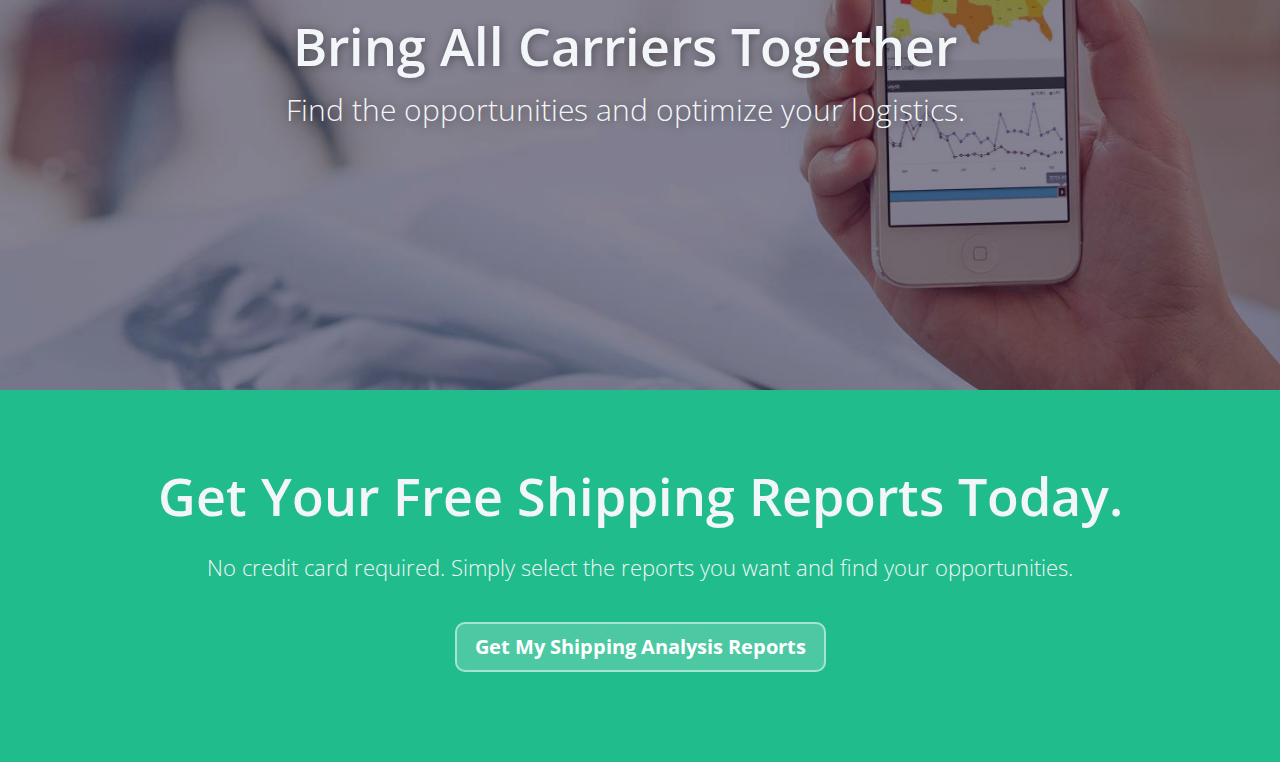
==== commit ad5ad049: "subiendo cambios de jueves para quedar casi listo" ====
--- a/index.html
+++ b/index.html
@@ -73,26 +73,27 @@
 
 
 									<div class="tp-caption lfl"
-										 data-x="600"
+										 data-x="400"
 										 data-y="0"
 										 data-speed="1000"
 										 data-start="800"
-										 data-easing="easeOutExpo"  ><img src="images/back-laptop.png" />	</div>
+										 data-easing="easeOutBack"  ><img src="images/back-laptop.png" width="900" />
+									</div>
 
 									<div class="tp-caption sft"
 										 data-x="20"
 										 data-y="100"
 										 data-speed="300"
 										 data-start="2000"
-										 data-easing="easeOutExpo"  ><h2 style="color: #fff;    font-weight: 100;"><strong>GROW</strong><br>YOUR PROFIT</h2>
-                                                                        </div>
+										 data-easing="easeOutBack"  ><h2 style="color: #fff;    font-weight: 100;"><strong>GROW</strong><br>YOUR PROFIT</h2>
+									</div>
 
 									<div class="tp-caption sfl"
 										 data-x="20"
 										 data-y="230"
 										 data-speed="300"
 										 data-start="2200"
-										 data-easing="easeOutExpo"  ><h5 style="color: #fff;">by making your distribution network<br>more efficent</h5>
+										 data-easing="easeOutBack"  ><h5 style="color: #fff;">by making your distribution network<br>more efficent</h5>
 									 </div>
 
 									<div class="tp-caption sfl btn-custom-slider"
@@ -104,7 +105,7 @@
 									 </div>                                                                        
 
 									<div class="tp-caption sfl btn-custom-slider"
-										 data-x="270"
+										 data-x="240"
 										 data-y="380"
 										 data-speed="300"
 										 data-start="2100"
@@ -127,18 +128,18 @@
 
 
 									<div class="tp-caption lfl"
-										 data-x="600"
+										 data-x="400"
 										 data-y="20"
 										 data-speed="1000"
 										 data-start="800"
-										 data-easing="easeOutExpo"  ><img src="images/back-laptop2.png" />	</div>
+										 data-easing="easeOutExpo"  ><img src="images/back-laptop2.png" width="900" />	</div>
 
 									<div class="tp-caption sft"
 										 data-x="20"
 										 data-y="100"
 										 data-speed="300"
 										 data-start="2000"
-										 data-easing="easeOutExpo"  ><h2 style="color: #fff;"><strong>Logistics</strong><br>made EASY</h2>
+										 data-easing="easeOutExpo"  ><h2 style="color: #fff;">LOGISTICS<br><strong>MADE EASY</strong></h2>
                                                                         </div>
 
 									<div class="tp-caption sfl"
@@ -155,7 +156,23 @@
 										 data-speed="300"
 										 data-start="2100"
 										 data-easing="easeOutExpo"  ><a class="btn btn-large btn-transparent btn-custom" style="padding: 5px 20px 15px 20px;">Start <i class="icon-op"></i>timizing</a>
-									</div>  
+									 </div>                                                                        
+
+									<div class="tp-caption sfl btn-custom-slider"
+										 data-x="240"
+										 data-y="370"
+										 data-speed="300"
+										 data-start="2100"
+										 data-easing="easeOutExpo"  ><a class="btn btn-large btn-transparent btn-custom-hidden" style="padding: 14px;">Request a demo</a>
+									 </div>                                                                        
+
+									<div class="tp-caption sfl btn-custom-slider btn-only-mobile"
+										 data-x="20"
+										 data-y="550"
+										 data-speed="300"
+										 data-start="2100"
+										 data-easing="easeOutExpo"  ><a class="btn btn-large btn-transparent btn-custom-mobile" style="padding: 14px;">Request a demo</a>
+									 </div>      
 							</li>
 							
                                                         <!-- THE THIRD SLIDE -->
@@ -164,18 +181,18 @@
 
 
 									<div class="tp-caption lfl"
-										 data-x="600"
+										 data-x="400"
 										 data-y="20"
 										 data-speed="1000"
 										 data-start="800"
-										 data-easing="easeOutExpo"  ><img src="images/back-laptop3.png" />	</div>
+										 data-easing="easeOutExpo"  ><img src="images/back-laptop3.png" width="900" />	</div>
 
 									<div class="tp-caption sft"
 										 data-x="20"
 										 data-y="100"
 										 data-speed="300"
 										 data-start="2000"
-										 data-easing="easeOutExpo"  ><h2 style="color: #fff;"><strong>Deliver</strong><br>orders Faster</h2>
+										 data-easing="easeOutExpo"  ><h2 style="color: #fff;">DELIVER<br>ORDERS <strong>FASTER</strong></h2>
                                                                         </div>
 
 									<div class="tp-caption sfl"
@@ -192,7 +209,23 @@
 										 data-speed="300"
 										 data-start="2100"
 										 data-easing="easeOutExpo"  ><a class="btn btn-large btn-transparent btn-custom" style="padding: 5px 20px 15px 20px;">Start <i class="icon-op"></i>timizing</a>
-									</div>  
+									 </div>                                                                        
+
+									<div class="tp-caption sfl btn-custom-slider"
+										 data-x="230"
+										 data-y="370"
+										 data-speed="300"
+										 data-start="2100"
+										 data-easing="easeOutExpo"  ><a class="btn btn-large btn-transparent btn-custom-hidden" style="padding: 14px;">Request a demo</a>
+									 </div>                                                                        
+
+									<div class="tp-caption sfl btn-custom-slider btn-only-mobile"
+										 data-x="20"
+										 data-y="550"
+										 data-speed="300"
+										 data-start="2100"
+										 data-easing="easeOutExpo"  ><a class="btn btn-large btn-transparent btn-custom-mobile" style="padding: 14px;">Request a demo</a>
+									 </div>     
 							</li>
 							
                                                         <!-- THE FOURTH SLIDE -->
@@ -201,23 +234,23 @@
 
 
 									<div class="tp-caption lfl"
-										 data-x="600"
+										 data-x="400"
 										 data-y="20"
 										 data-speed="1000"
 										 data-start="800"
-										 data-easing="easeOutExpo"  ><img src="images/back-laptop4.png" />	</div>
+										 data-easing="easeOutExpo"  ><img src="images/back-laptop4.png" width="900" />	</div>
 
 									<div class="tp-caption sft"
 										 data-x="20"
 										 data-y="100"
 										 data-speed="300"
 										 data-start="2000"
-										 data-easing="easeOutExpo"  ><h2 style="color: #fff;"><strong>Guaranteed</strong><br>Shipping Cost Reduction </h2>
+										 data-easing="easeOutExpo"  ><h2 style="color: #fff;">GUARANTEED<br>SHIPPING<br><strong>COST REDUCTION</strong></h2>
 									</div>
 
 									<div class="tp-caption sfl"
 										 data-x="20"
-										 data-y="230"
+										 data-y="300"
 										 data-speed="300"
 										 data-start="2200"
 										 data-easing="easeOutExpo"  ><h5 style="color: #fff;">Through continuous optimization of your shipping<br>process and contracts</h5>
@@ -225,11 +258,27 @@
 
 									<div class="tp-caption sfl btn-custom-slider"
 										 data-x="20"
-										 data-y="370"
+										 data-y="420"
 										 data-speed="300"
 										 data-start="2100"
 										 data-easing="easeOutExpo"  ><a class="btn btn-large btn-transparent btn-custom" style="padding: 5px 20px 15px 20px;">Start <i class="icon-op"></i>timizing</a>
-									</div> 
+									 </div>                                                                        
+
+									<div class="tp-caption sfl btn-custom-slider"
+										 data-x="230"
+										 data-y="420"
+										 data-speed="300"
+										 data-start="2100"
+										 data-easing="easeOutExpo"  ><a class="btn btn-large btn-transparent btn-custom-hidden" style="padding: 14px;">Request a demo</a>
+									 </div>                                                                        
+
+									<div class="tp-caption sfl btn-custom-slider btn-only-mobile"
+										 data-x="20"
+										 data-y="600"
+										 data-speed="300"
+										 data-start="2100"
+										 data-easing="easeOutExpo"  ><a class="btn btn-large btn-transparent btn-custom-mobile" style="padding: 14px;">Request a demo</a>
+									 </div>    
 							</li>
 
 						</ul>
@@ -518,9 +567,9 @@
 									thumbHeight:50,
 									thumbAmount:5,
 
-									navigationType:"none",					//bullet, thumb, none, both		(No Thumbs In FullWidth Version !)
+									navigationType:"both",					//bullet, thumb, none, both		(No Thumbs In FullWidth Version !)
 									navigationArrows:"verticalcentered",		//nexttobullets, verticalcentered, none
-									navigationStyle:"round",				//round,square,navbar
+									navigationStyle:"navbar",				//round,square,navbar
 
 									touchenabled:"on",						// Enable Swipe Function : on/off
 									onHoverStop:"on",						// Stop Banner Timet at Hover on Slide on/off
--- a/css/settings.css
+++ b/css/settings.css
@@ -568,15 +568,15 @@
 											}
 
 
-.tp-bullets.simplebullets.navbar						{ 	border:1px solid #666; border-bottom:1px solid #444; background:url(../assets/boxed_bgtile.png); height:40px; padding:0px 10px; -webkit-border-radius: 5px; -moz-border-radius: 5px; border-radius: 5px ;}
+.tp-bullets.simplebullets.navbar						{ 	/*border:1px solid #666; border-bottom:1px solid #444; background:url(../assets/boxed_bgtile.png);*/ height:40px; padding:0px 10px; -webkit-border-radius: 5px; -moz-border-radius: 5px; border-radius: 5px ;}
 
 .tp-bullets.simplebullets.navbar-old					{ 	 background:url(../assets/navigdots_bgtile.png); height:35px; padding:0px 10px; -webkit-border-radius: 5px; -moz-border-radius: 5px; border-radius: 5px ;}
 
 
-.tp-bullets.simplebullets.round .bullet					{	cursor:pointer; position:relative;	background:url(../assets/navigdots.png) no-Repeat top left;	width:23px;	height:23px;  margin-right:0px; float:left; margin-top:-12px; }
+.tp-bullets.simplebullets.round .bullet					{	cursor:pointer; position:relative;	background:url(../assets/bullet.png) no-Repeat top left;	width:20px;	height:20px;  margin-right:0px; float:left; margin-top:-10px; margin-left:3px;}
 .tp-bullets.simplebullets.round .bullet.last			{	margin-right:3px;}
 
-.tp-bullets.simplebullets.round-old .bullet				{	cursor:pointer; position:relative;	background:url(../assets/navigdots.png) no-Repeat bottom left;	width:23px;	height:23px;  margin-right:0px; float:left; margin-top:-12px;}
+.tp-bullets.simplebullets.round-old .bullet				{	cursor:pointer; position:relative;	background:url(../assets/bullets.png) no-Repeat bottom left;	width:23px;	height:23px;  margin-right:0px; float:left; margin-top:-12px;}
 .tp-bullets.simplebullets.round-old .bullet.last		{	margin-right:0px;}
 
 
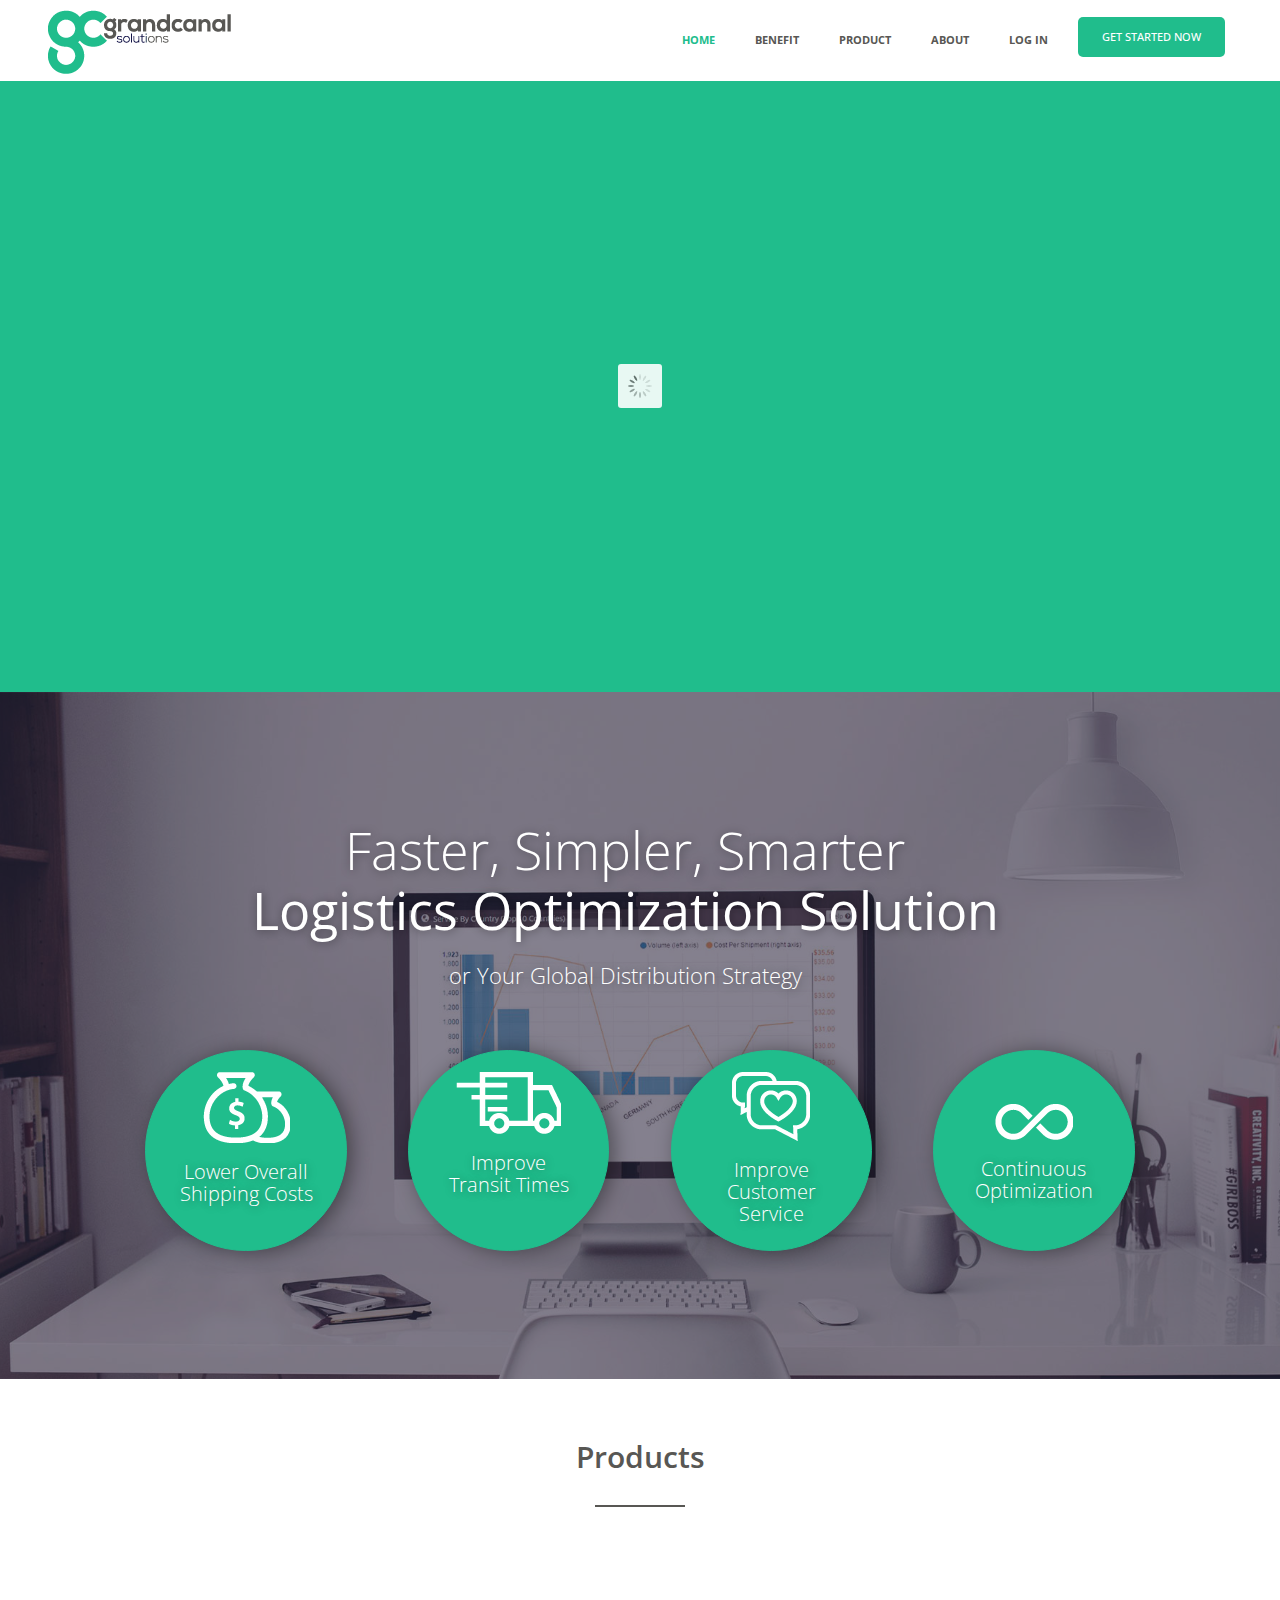
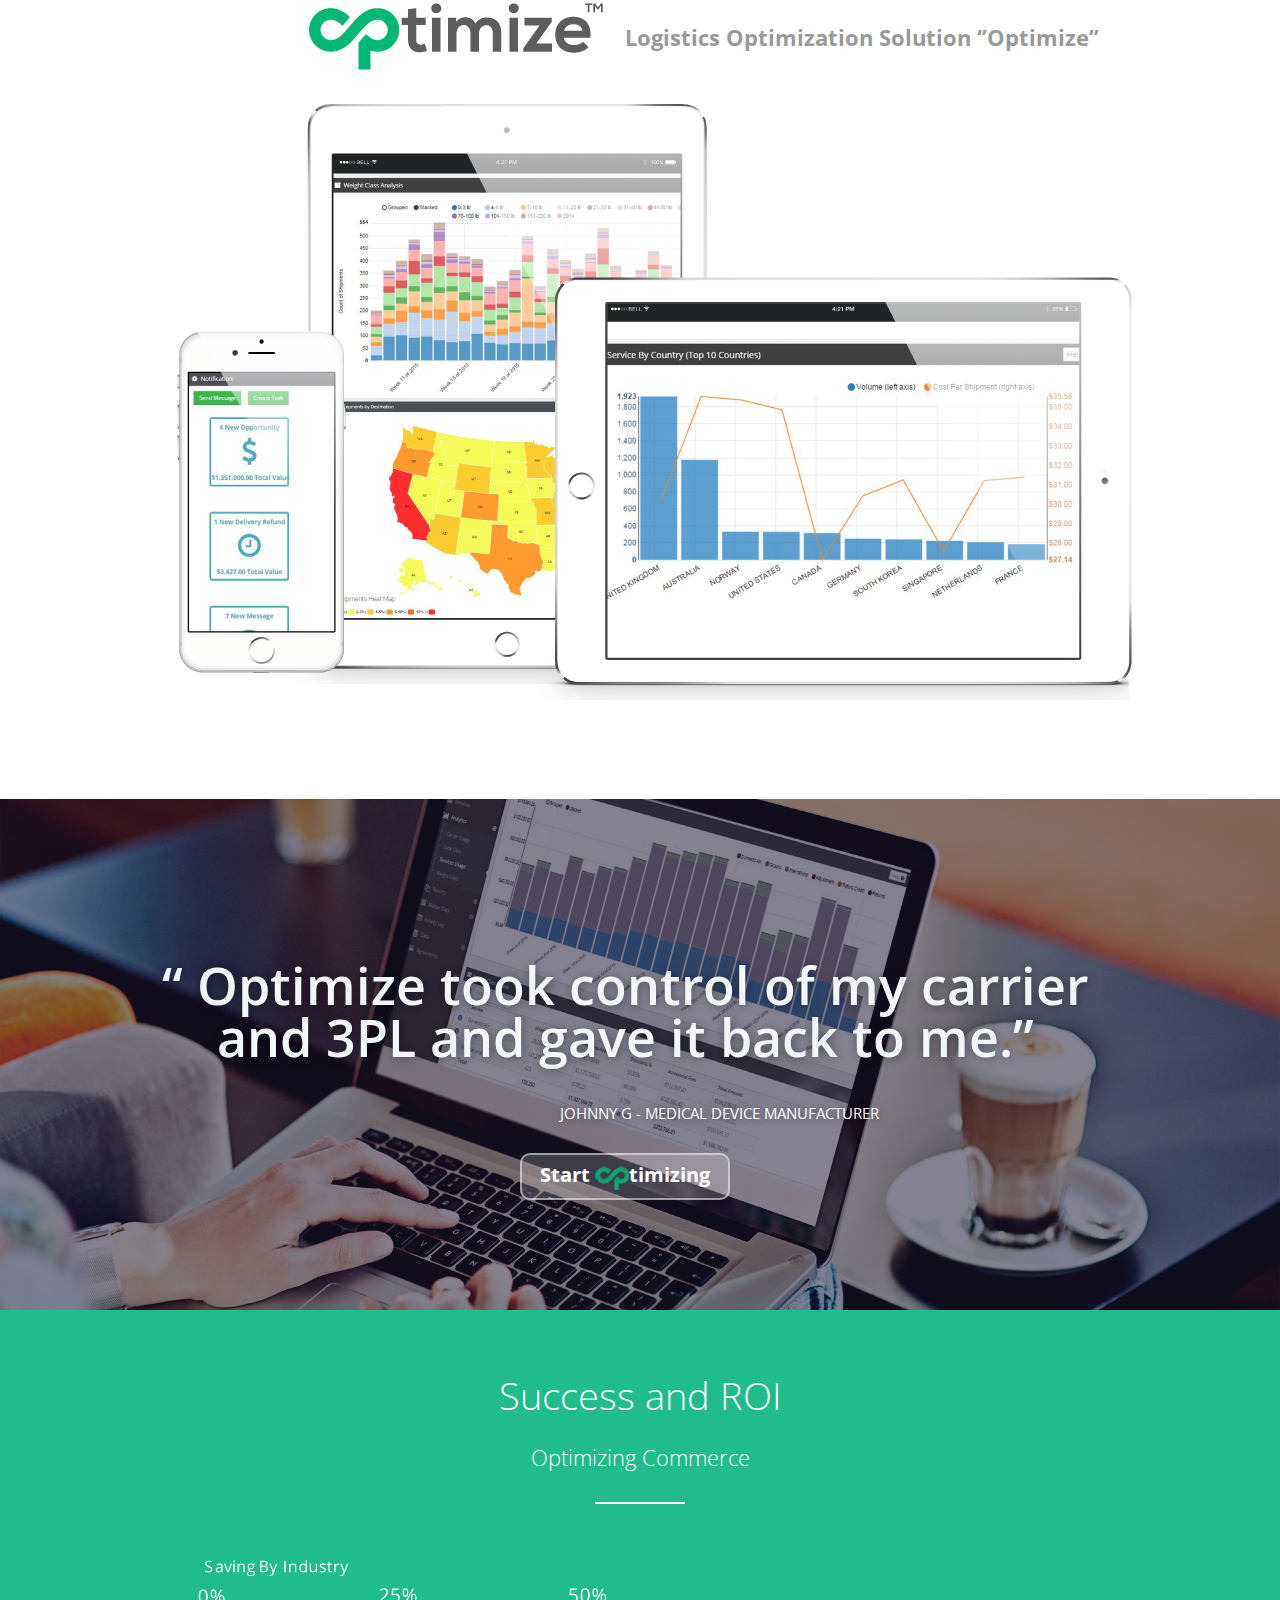
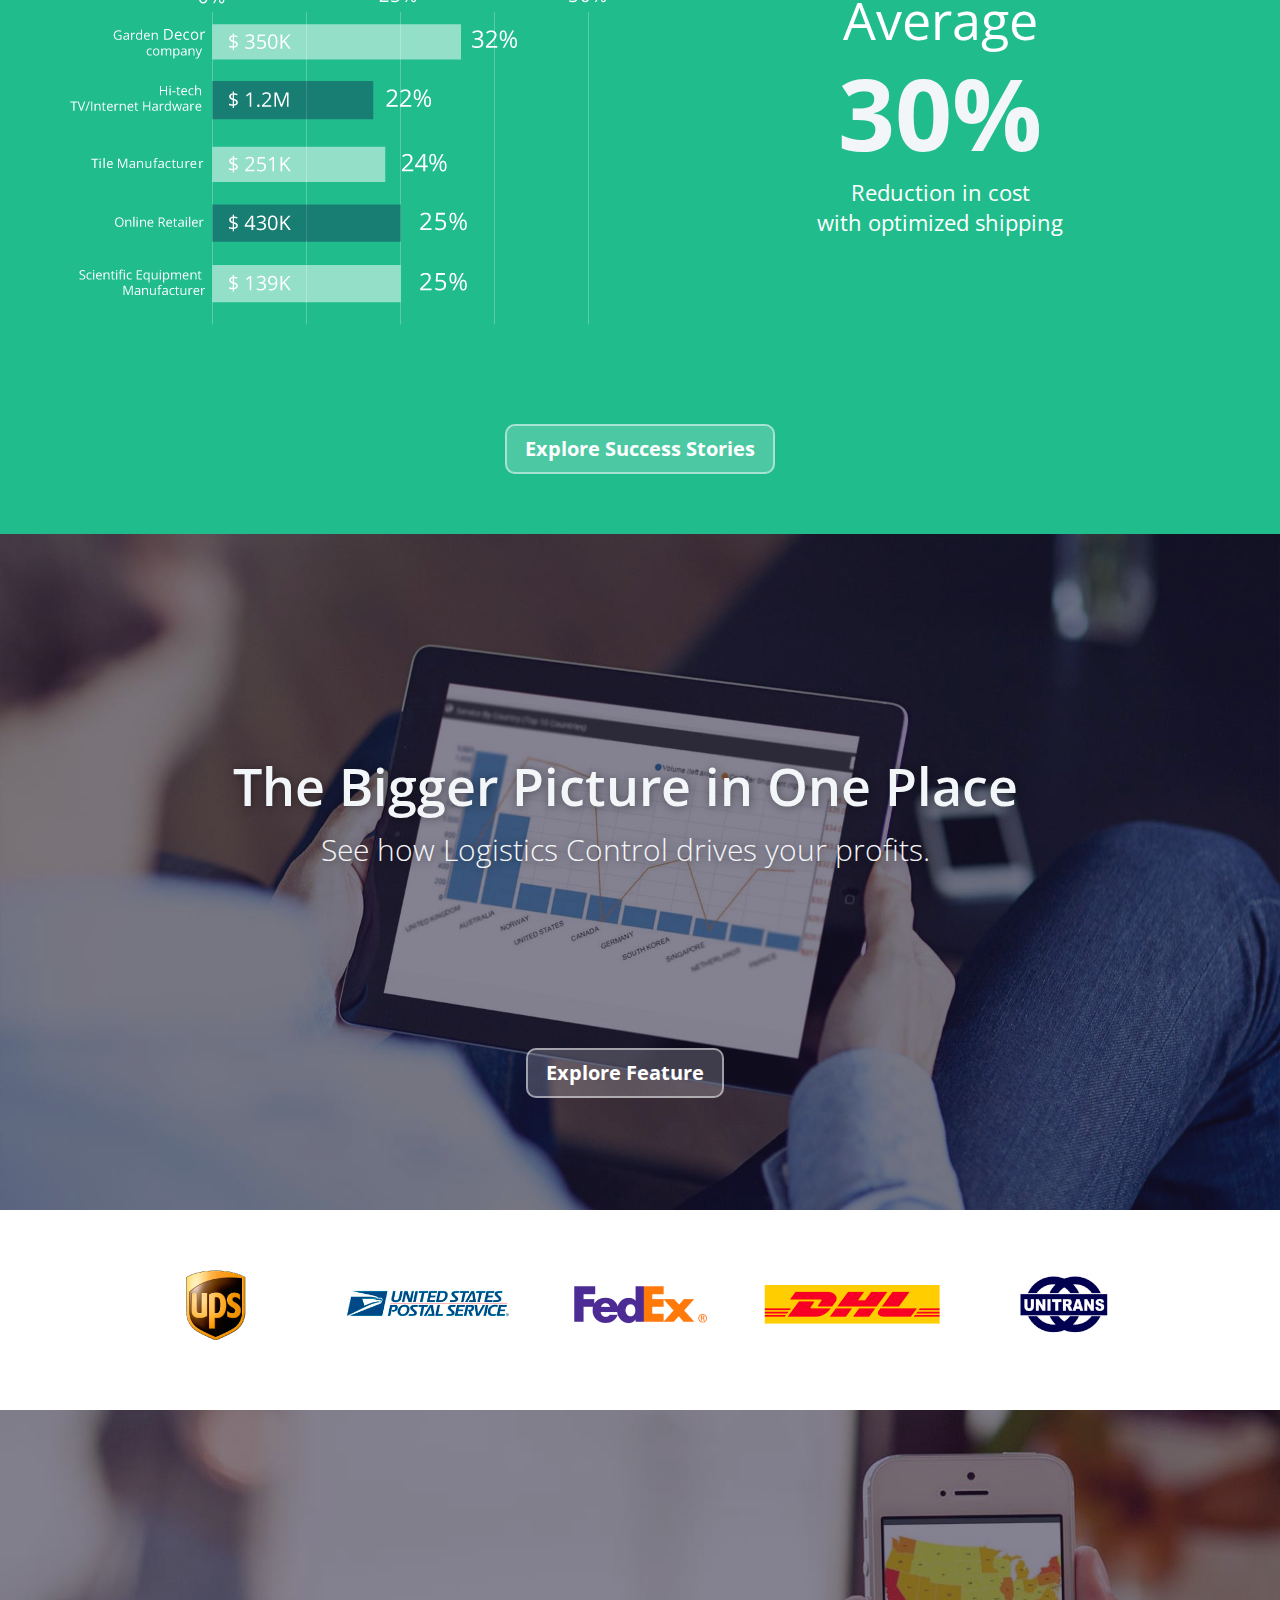
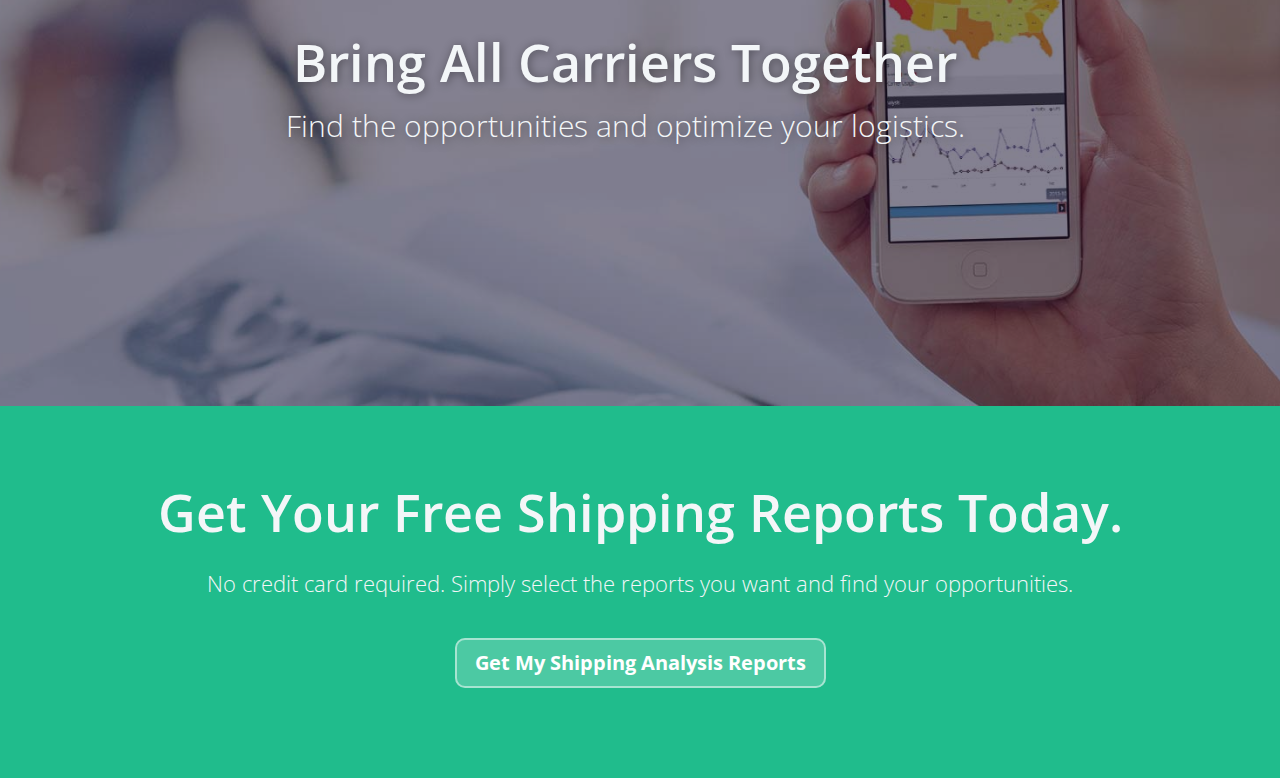
==== commit 290f6656: "Faltan detalles de ambos sites" ====
--- a/index.html
+++ b/index.html
@@ -2,10 +2,10 @@
 <html lang="en">
     <head>
         <meta charset="utf-8">
-        <title>Landlr - The All-in-One Landing Page - Flat Design</title>
+        <title>Grand Canal Solutions</title>
         <meta content="width=device-width, initial-scale=1.0" name="viewport">
-        <meta content="Landlr" name="description">
-        <meta content="playlab" name="author">
+        <meta content="GrandCanal Solutions" name="description">
+
          
         <!-- Bootstrap  -->
         <link href="css/bootstrap.css" rel="stylesheet">
@@ -48,10 +48,10 @@
                                             <a class="brand" href="index.html"><img src="images/logo.png" /></a>
 						<div class="nav-collapse collapse">
 							<ul class="nav pull-right">
-								<li><a href="#row1">HOME</a></li>
+								<li class="current-page"><a href="#row1">HOME</a></li>
 								<li><a href="#row2">BENEFIT</a></li>
 								<li><a href="#row3">PRODUCT</a></li>
-								<li><a href="contact.html">CONTACT US</a></li>
+								<li><a href="about.html">ABOUT</a></li>
 								<li><a href="#">LOG IN</a></li>
 								<li id="button-started"><a href="#">GET STARTED NOW</a></li>
 							</ul>
@@ -68,16 +68,16 @@
 					<div class="fullwidthabnner">
 						<ul>
 							<!-- THE FIRST SLIDE -->
-							<li data-transition="fade" data-slotamount="7" data-masterspeed="300" >
+							<li data-transition="papercut" data-slotamount="7" data-masterspeed="300" >
 									<img src="images/slides/dummy.png" data-lazyload="" style="    visibility: hidden;">
 
 
 									<div class="tp-caption lfl"
-										 data-x="400"
+										 data-x="660"
 										 data-y="0"
 										 data-speed="1000"
-										 data-start="800"
-										 data-easing="easeOutBack"  ><img src="images/back-laptop.png" width="900" />
+										 data-start="400"
+										 data-easing="fade" ><img src="images/back-laptop.png" width="900" />
 									</div>
 
 									<div class="tp-caption sft"
@@ -123,23 +123,23 @@
 							</li>
 							
                                                         <!-- THE SECOND SLIDE -->
-							<li data-transition="fade" data-slotamount="7" data-masterspeed="300" >
+							<li data-transition="papercut" data-slotamount="7" data-masterspeed="300" >
 									<img src="images/slides/dummy.png" data-lazyload="" style="    visibility: hidden;">
 
 
 									<div class="tp-caption lfl"
-										 data-x="400"
+										 data-x="660"
 										 data-y="20"
 										 data-speed="1000"
-										 data-start="800"
-										 data-easing="easeOutExpo"  ><img src="images/back-laptop2.png" width="900" />	</div>
+										 data-start="400"
+										 data-easing="fade" ><img src="images/back-laptop2.png" width="900" />	</div>
 
 									<div class="tp-caption sft"
 										 data-x="20"
 										 data-y="100"
 										 data-speed="300"
 										 data-start="2000"
-										 data-easing="easeOutExpo"  ><h2 style="color: #fff;">LOGISTICS<br><strong>MADE EASY</strong></h2>
+										 data-easing="easeOutExpo"  data-end="8800" data-endspeed="300" data-endeasing="easeInSine"  ><h2 style="color: #fff;">LOGISTICS<br><strong>MADE EASY</strong></h2>
                                                                         </div>
 
 									<div class="tp-caption sfl"
@@ -176,16 +176,16 @@
 							</li>
 							
                                                         <!-- THE THIRD SLIDE -->
-							<li data-transition="fade" data-slotamount="7" data-masterspeed="300" >
+							<li data-transition="papercut" data-slotamount="7" data-masterspeed="300" >
 									<img src="images/slides/dummy.png" data-lazyload="" style="    visibility: hidden;">
 
 
 									<div class="tp-caption lfl"
-										 data-x="400"
+										 data-x="660"
 										 data-y="20"
 										 data-speed="1000"
-										 data-start="800"
-										 data-easing="easeOutExpo"  ><img src="images/back-laptop3.png" width="900" />	</div>
+										 data-start="400"
+										 data-easing="fade"  ><img src="images/back-laptop3.png" width="900" />	</div>
 
 									<div class="tp-caption sft"
 										 data-x="20"
@@ -229,16 +229,16 @@
 							</li>
 							
                                                         <!-- THE FOURTH SLIDE -->
-							<li data-transition="fade" data-slotamount="7" data-masterspeed="300" >
+							<li data-transition="papercut" data-slotamount="7" data-masterspeed="300" >
 									<img src="images/slides/dummy.png" data-lazyload="" style="    visibility: hidden;">
 
 
 									<div class="tp-caption lfl"
-										 data-x="400"
+										 data-x="660"
 										 data-y="20"
 										 data-speed="1000"
-										 data-start="800"
-										 data-easing="easeOutExpo"  ><img src="images/back-laptop4.png" width="900" />	</div>
+										 data-start="400"
+										 data-easing="fade"  ><img src="images/back-laptop4.png" width="900" />	</div>
 
 									<div class="tp-caption sft"
 										 data-x="20"
@@ -298,7 +298,7 @@
 				<div class="row">
 					<div class="text-center mar-b30">
 						<hgroup>
-							<h2>Faster, Simpler, Smarter<br> <b>Logistics Optimization Solution</b></h2>
+							<h2 style="line-height: 115%;">Faster, Simpler, Smarter<br> <b>Logistics Optimization Solution</b></h2>
 							<h3>or Your Global Distribution Strategy</h3>
 						</hgroup>
 					</div>
@@ -421,7 +421,7 @@
 				<div class="row">
 					<div class="span12 text-center">
 						<hgroup>
-							<h2>Success and ROI</h2>
+							<h2 style="font-size: 2.5em;">Success and ROI</h2>
 							<h3>Optimizing Commerce</h3>
 						</hgroup>
                                                 <hr style="    border-top: 1px solid #fff; border-bottom: 1px solid #fff;"/>                                         
--- a/css/colors.css
+++ b/css/colors.css
@@ -54,7 +54,19 @@
 	color: #fff;
 	text-shadow: none;
 }
-
+.page-turquoise .navbar .nav > li > a{
+    background: #fff;
+    color: #585754;
+    text-shadow: none;
+}
+.page-turquoise .navbar .nav > li > a:hover{
+    background: #fff;
+    color: #20BC8C;
+    text-shadow: none;
+}
+.page-turquoise .navbar .nav > li.current-page a {
+    color: #20BC8C;
+}
 /* ======================================================================== */
 /* ! Aqua
 /* ======================================================================== */
--- a/css/style.css
+++ b/css/style.css
@@ -169,7 +169,7 @@
 	color: #fff;
 }
 .colored a:hover {
-	color: rgba(255,255,255,.5);
+
 	-webkit-transition: 0.25s;
 	-moz-transition: 0.25s;
 	-o-transition: 0.25s;
@@ -244,7 +244,6 @@
 	background-image: none;
 }
 .navbar .nav > li > a {
-        color: #20bd8c;
         padding: 30px 20px;
         font-weight: bold;
 }
@@ -748,7 +747,7 @@
     text-shadow: 1px 1px 10px rgba(0, 0, 0, 0.4);
 }
 .custom-4 .overlay{
-    background: rgba(28,22,52,0.54););
+    background: rgba(28,22,52,0.54);
     padding: 20px 0 20px 0;
 }
 .custom-4 .row{
@@ -830,4 +829,153 @@
 }
 .btn-custom{
         background: rgba(255,255,255,.2) none;
-}+}
+.custom-about-1{
+    background: url('../images/section-faster.jpg') center;
+    background-size: cover;
+    padding: 0;
+    min-height: 0px;
+    text-shadow: 1px 1px 10px rgba(0, 0, 0, 0.4);
+}
+
+.custom-about-1 .overlay{
+    background: rgba(28,22,52,0.54);
+    /*padding: 20px 0;*/
+}
+.custom-about-1 .container-fluid {
+    padding-right: 0px;
+    padding-left: 0px;
+    padding-top: 20%;
+    padding-bottom: 20%;
+}
+.custom-about-1 hgroup h2  {
+    font-weight: 600;
+    font-size: 77px;
+}
+.custom-about-1 hgroup h2 i{
+    color: #20CB9A;
+    font-style: normal;
+}
+.custom-about-2{
+    padding-right: 0px;
+    padding-left: 0px;
+    padding-top: 5%;
+    padding-bottom: 5%;
+}
+.custom-about-2 h3{
+    color: #fff;
+}
+.custom-about-2 hr{
+    width: 60px;
+    border-top: 1px solid #fff;
+    border-bottom: 1px solid #fff;
+}
+.custom-about-2 p{
+    font-size: 20px;
+    color: #fff;
+    line-height: 30px;
+}
+.custom-about-4{
+    padding-right: 0px;
+    padding-left: 0px;
+    padding-top: 5%;
+    padding-bottom: 5%;
+}
+.custom-about-4 h3{
+    color: #fff;
+    letter-spacing: 2px;
+}
+.custom-about-4 hr{
+    width: 60px;
+    border-top: 1px solid #fff;
+    border-bottom: 1px solid #fff;
+}
+.custom-about-4 p{
+    font-size: 17px;
+    color: #fff;
+    line-height: 22px;
+    font-weight: 100;
+}
+.custom-about-white{
+    color: #585754;
+    background-color: #fff;
+    padding-right: 0px;
+    padding-left: 0px;
+    padding-top: 5%;
+    padding-bottom: 5%;
+}
+.custom-about-white h4{
+    color: #585754;
+    font-weight: 600;
+}
+.custom-about-white hr{
+    width: 60px;
+    border-top: 1px solid #585754;
+    border-bottom: 1px solid #585754; 
+}
+.custom-about-white p{
+    margin-top: 60px;
+    font-size: 18px;
+    color: #585754;
+    line-height: 30px;
+    padding: 0 10%;
+    font-weight: 600;
+}
+.custom-about-white-2{
+    color: #585754;
+    background-color: #fff;
+    padding-right: 0px;
+    padding-left: 0px;
+    padding-top: 5%;
+    padding-bottom: 5%;
+}
+.custom-about-white-2 h4{
+    color: #585754;
+    font-weight: 600;
+}
+.custom-about-white-2 h3{
+    margin-bottom: 0;
+}
+.custom-about-white-2 h3 i{
+    color: #20CB9A;
+    font-style: normal;
+}
+.custom-about-white-2 hr{
+    width: 60px;
+    border-top: 1px solid #585754;
+    border-bottom: 1px solid #585754; 
+}
+.custom-about-white-2 p{
+    font-size: 16px;
+    color: #585754;
+    line-height: 30px;
+    font-weight: 100;
+}
+.custom-about-last{
+    background: url('../images/quotesimage.jpg') center;
+    background-size: cover;
+    padding: 0;
+    min-height: 0px;
+    text-shadow: 1px 1px 10px rgba(0, 0, 0, 0.4);
+}
+.custom-about-last .overlay{
+    background: rgba(28,22,52,0.54);
+    padding: 20px 0 20px 0;
+}
+.custom-about-last .overlay p{
+    float: right;
+    padding: 0px 25%;
+    color: #fff;
+    width: 100%;
+    text-align: right;
+    padding-bottom: 60px;
+}
+.custom-about-last .row{
+    padding: 120px 0 60px 0;
+}
+.custom-about-last a{
+    padding: 15px 45px;
+}
+.custom-about-last a{
+    padding: 15px 35px;
+}
--- a/css/responsive.css
+++ b/css/responsive.css
@@ -227,6 +227,9 @@
         .btn-only-mobile{
             display: none;
         }
+        #button-started{
+            display: none;
+        }
 }
  
 /* Landscape phone to portrait tablet */
@@ -380,6 +383,9 @@
         .btn-only-mobile{
             display: block;
         }
+        #button-started{
+            display: none;
+        }
 }
  
 /* Landscape phones and down */
@@ -541,6 +547,9 @@
         .btn-only-mobile{
             display: block;
         }
+        #button-started{
+            display: none;
+        }
 }
 
 
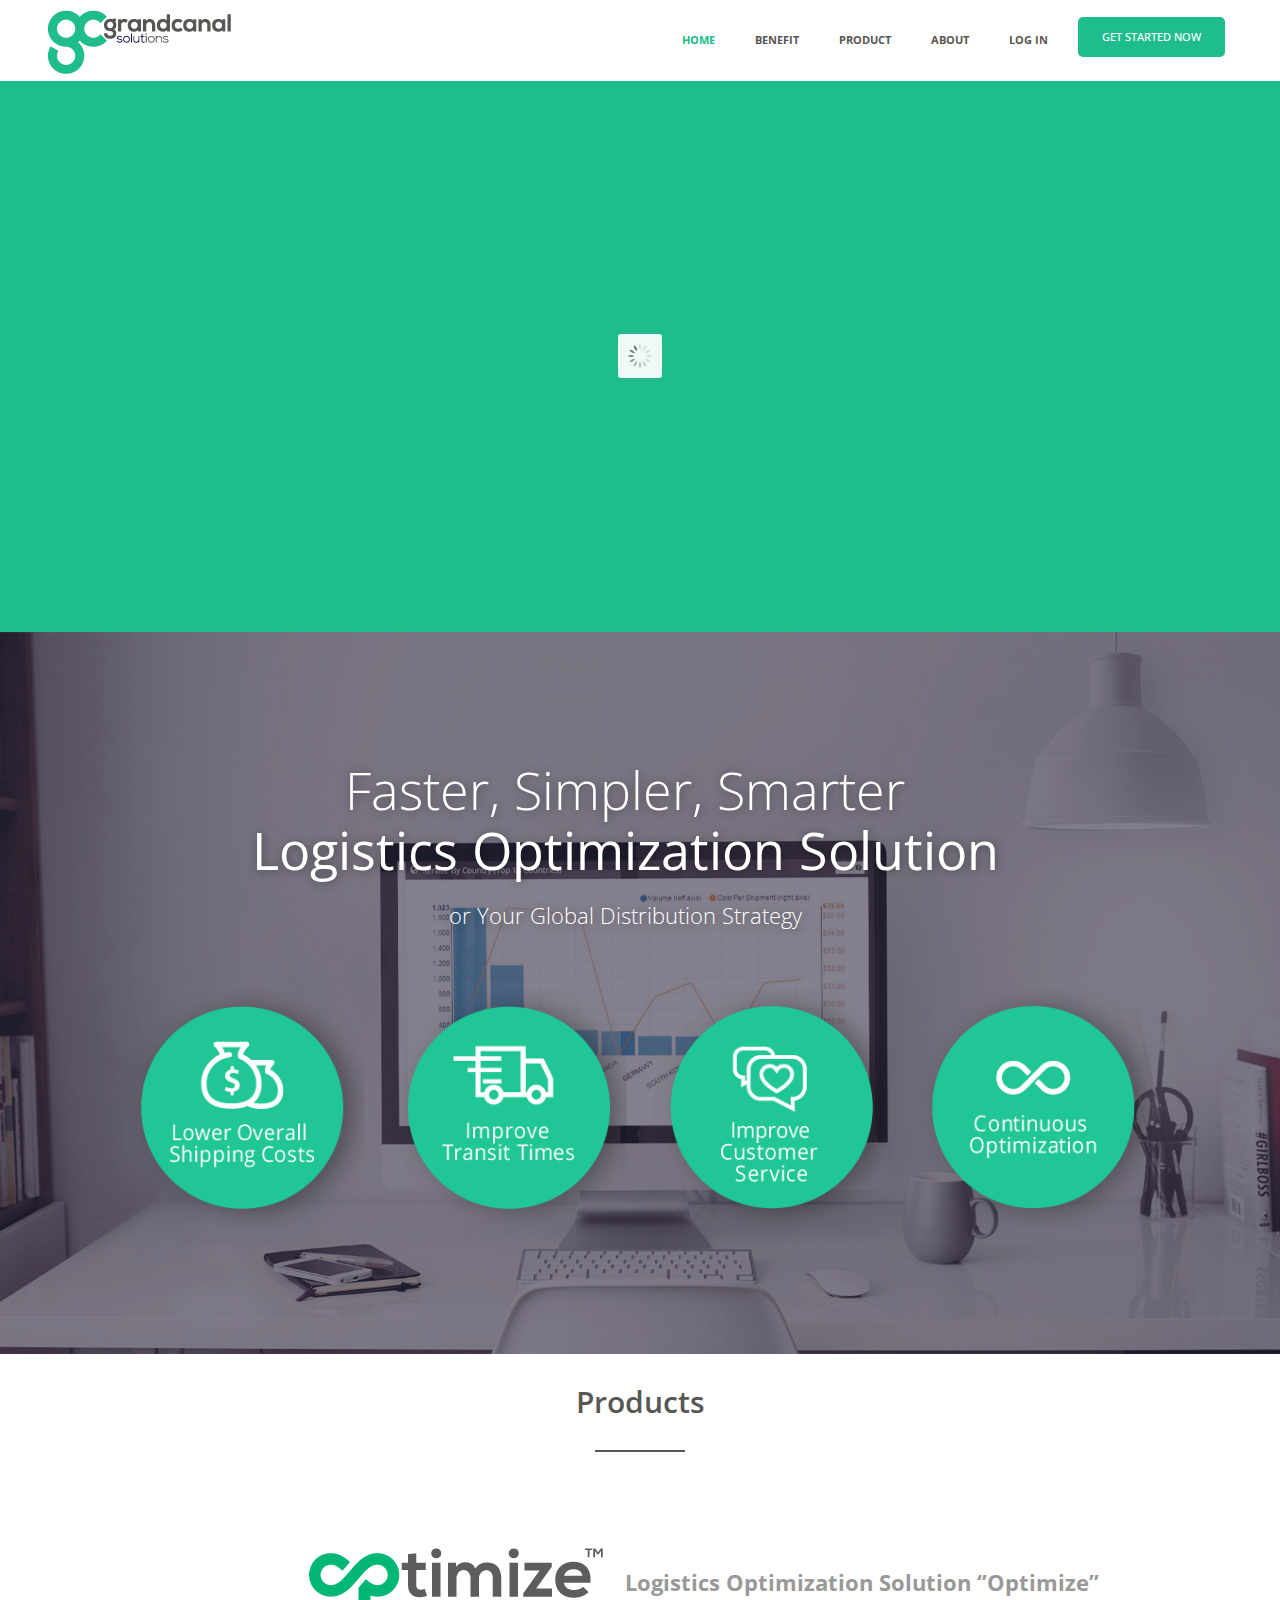
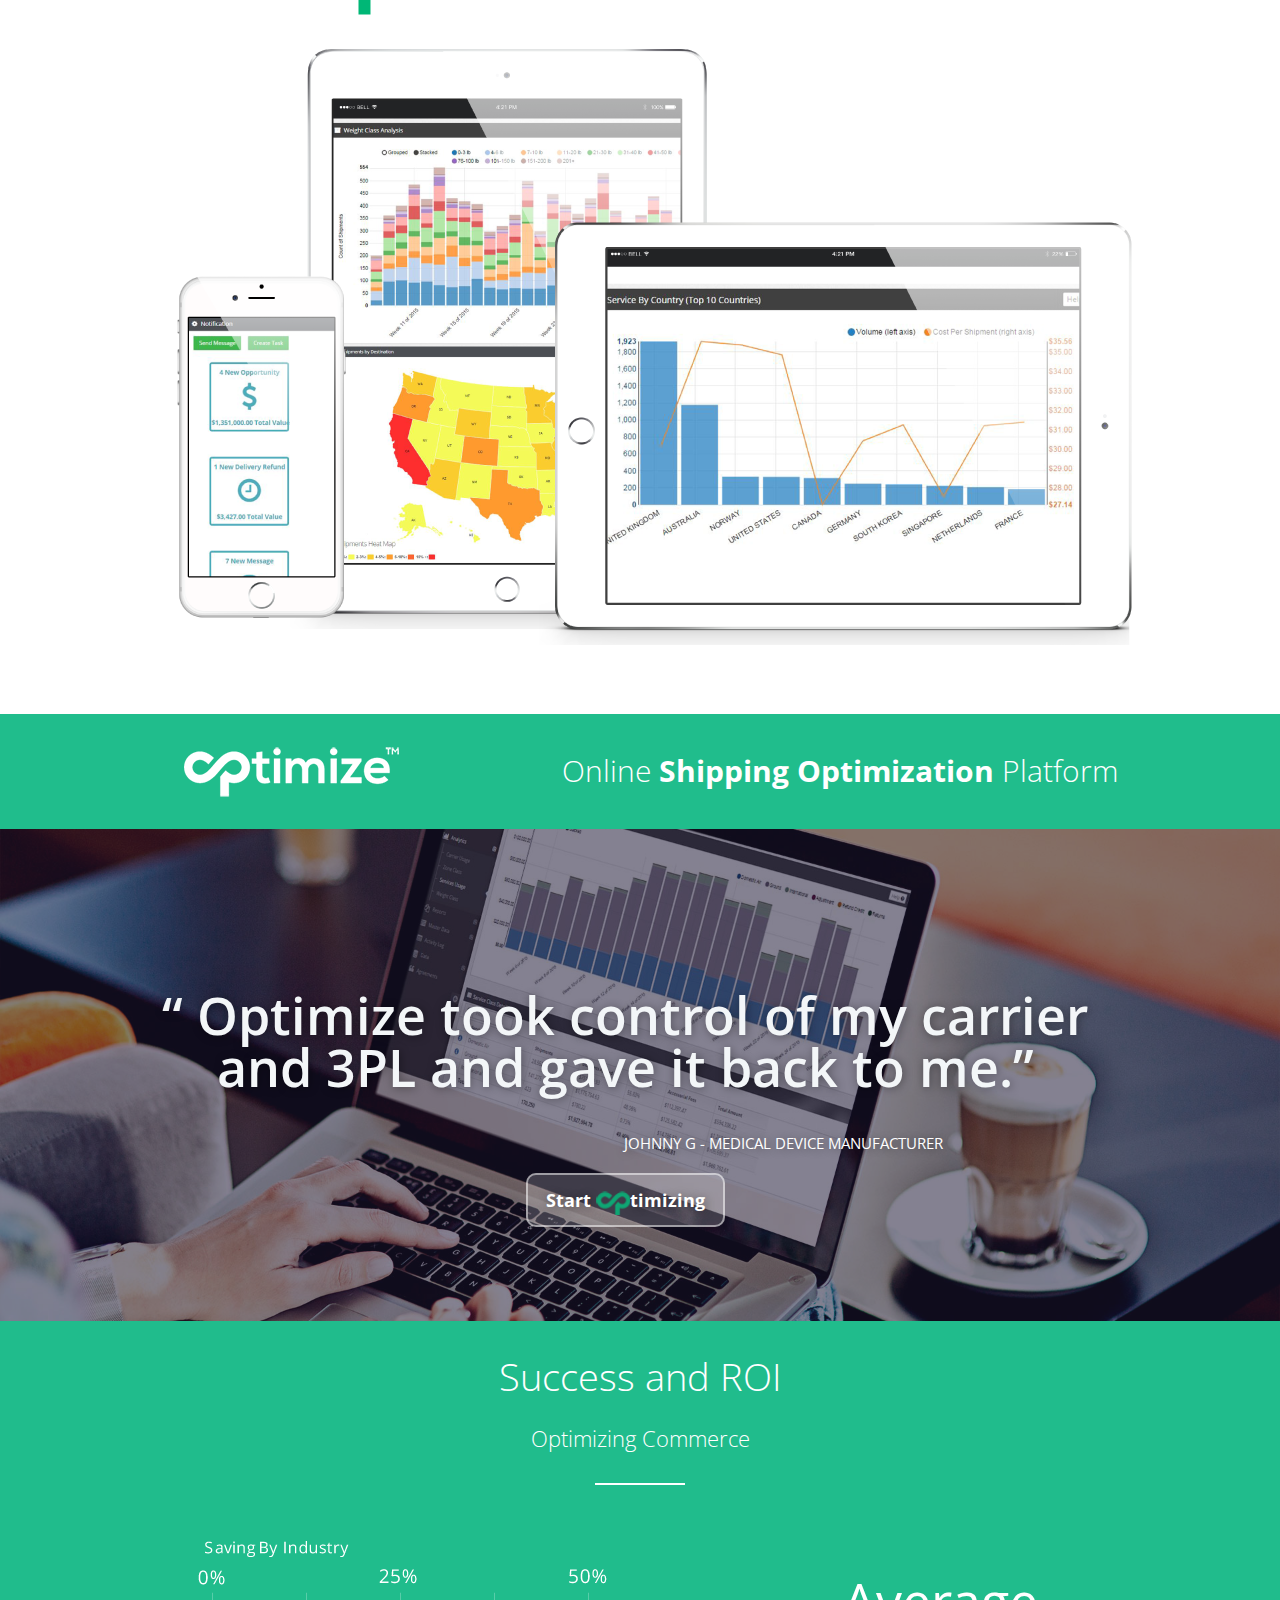
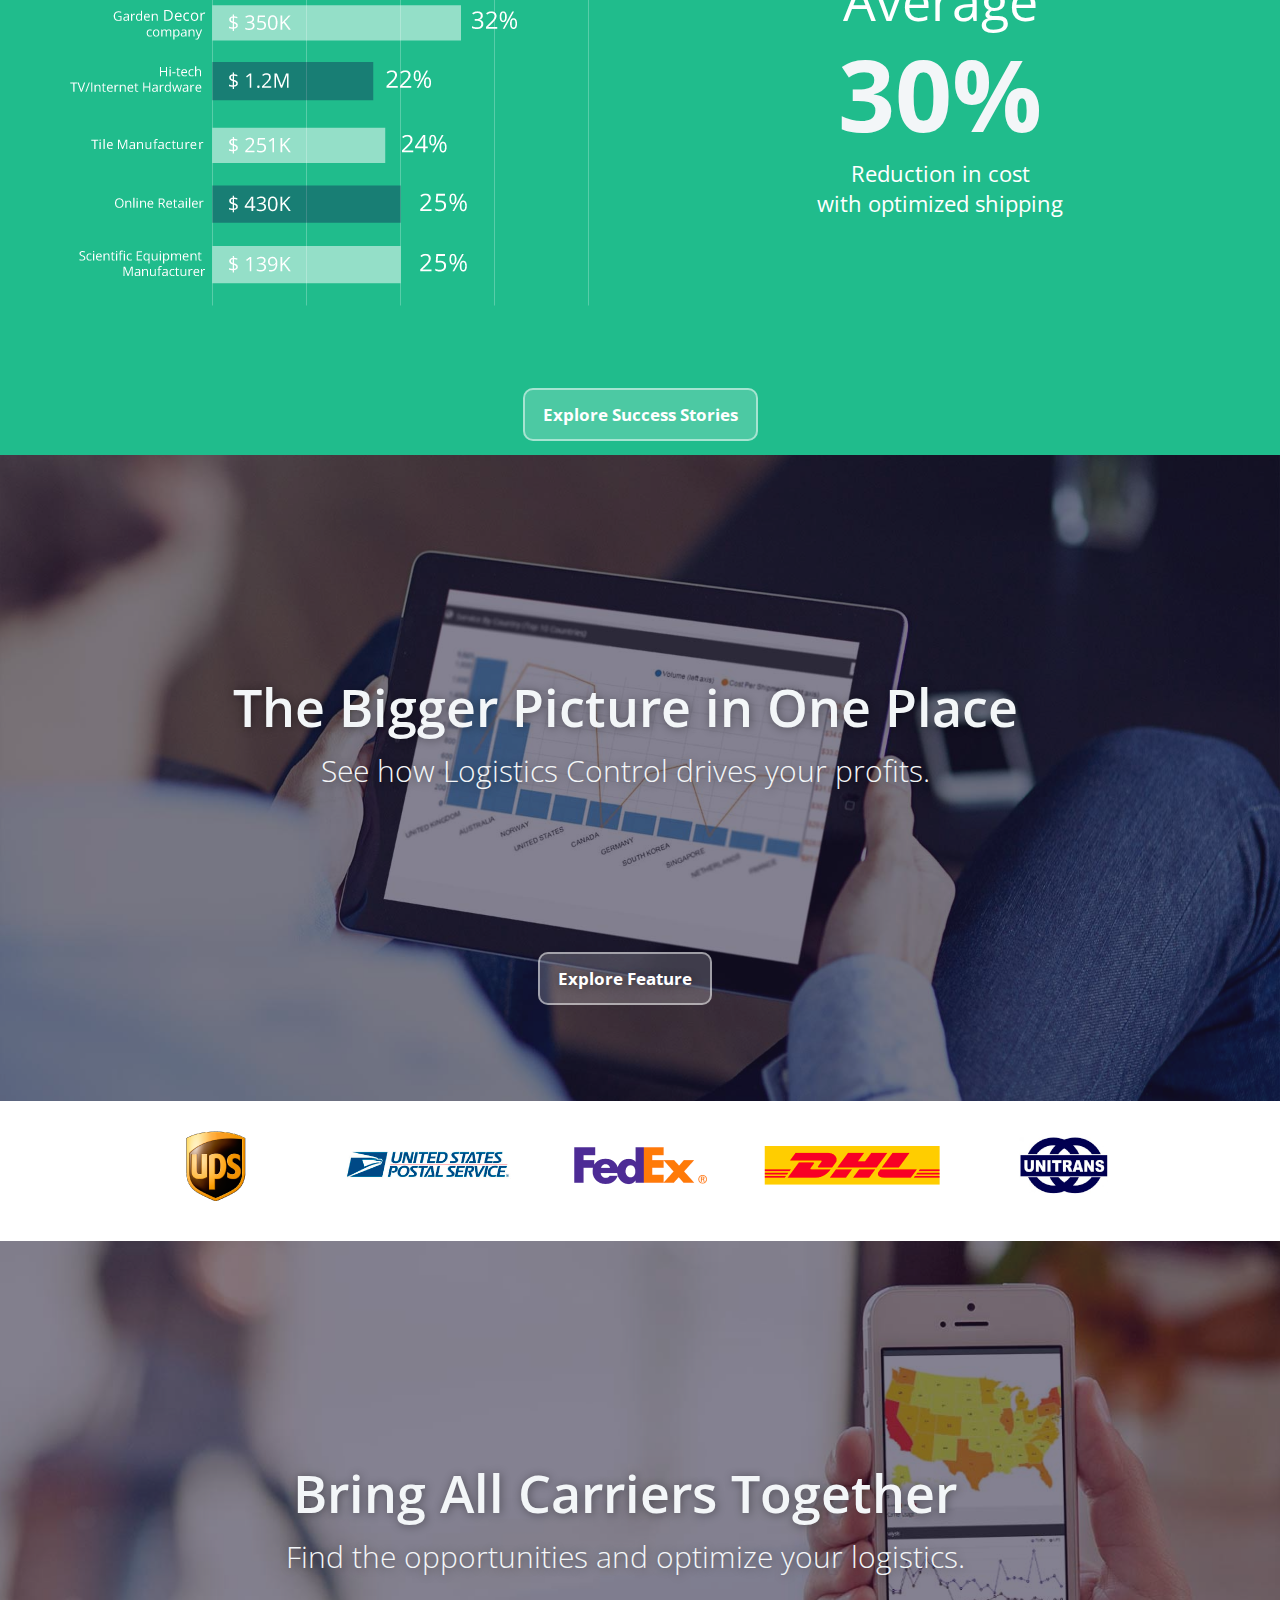
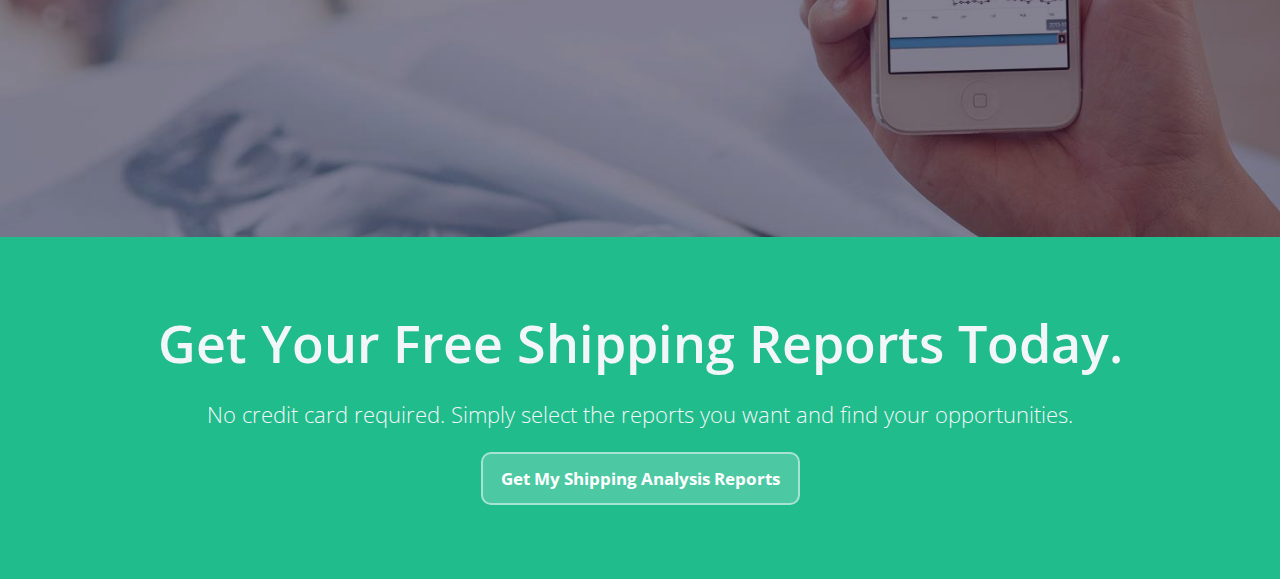
==== commit 669909c7: "subiendo info el lunes de lo que debi subir el domingo" ====
--- a/index.html
+++ b/index.html
@@ -40,7 +40,7 @@
 			<div class="navbar navbar-fixed-top">
 				<div class="navbar-inner">
 					<div class="container">
-						<button type="button" class="btn btn-navbar" data-toggle="collapse" data-target=".nav-collapse">
+						<button type="button" class="btn-navbar" data-toggle="collapse" data-target=".nav-collapse">
 							<span class="icon-bar"></span>
 							<span class="icon-bar"></span>
 							<span class="icon-bar"></span>
@@ -48,12 +48,12 @@
                                             <a class="brand" href="index.html"><img src="images/logo.png" /></a>
 						<div class="nav-collapse collapse">
 							<ul class="nav pull-right">
-								<li class="current-page"><a href="#row1">HOME</a></li>
+								<li class="current-page"><a href="index.html">HOME</a></li>
 								<li><a href="#row2">BENEFIT</a></li>
-								<li><a href="#row3">PRODUCT</a></li>
+								<li><a href="#row4">PRODUCT</a></li>
 								<li><a href="about.html">ABOUT</a></li>
-								<li><a href="#">LOG IN</a></li>
-								<li id="button-started"><a href="#">GET STARTED NOW</a></li>
+								<li><a href="https://optimize.grandcanals.com/register.php">LOG IN</a></li>
+								<li id="button-started"><a href="request.html">GET STARTED NOW</a></li>
 							</ul>
 						</div>
 					</div>
@@ -96,29 +96,22 @@
 										 data-easing="easeOutBack"  ><h5 style="color: #fff;">by making your distribution network<br>more efficent</h5>
 									 </div>
 
-									<div class="tp-caption sfl btn-custom-slider"
-										 data-x="20"
-										 data-y="380"
-										 data-speed="300"
-										 data-start="2100"
-										 data-easing="easeOutExpo"  ><a class="btn btn-large btn-transparent btn-custom" style="padding: 5px 20px 15px 20px;">Start <i class="icon-op"></i>timizing</a>
+									<div class="tp-caption sfl "
+										 data-x="0"
+										 data-y="380"
+										 data-speed="300"
+										 data-start="2100"
+										 data-easing="easeOutExpo"  ><a href="https://optimize.grandcanals.com/register.php" ><img src="images/button-optimize.png" width="220"/></a>
 									 </div>                                                                        
 
-									<div class="tp-caption sfl btn-custom-slider"
-										 data-x="240"
-										 data-y="380"
-										 data-speed="300"
-										 data-start="2100"
-										 data-easing="easeOutExpo"  ><a class="btn btn-large btn-transparent btn-custom-hidden" style="padding: 14px;">Request a demo</a>
-									 </div>                                                                        
-
-									<div class="tp-caption sfl btn-custom-slider btn-only-mobile"
-										 data-x="20"
-										 data-y="550"
-										 data-speed="300"
-										 data-start="2100"
-										 data-easing="easeOutExpo"  ><a class="btn btn-large btn-transparent btn-custom-mobile" style="padding: 14px;">Request a demo</a>
-									 </div>                                                                        
+									<div class="tp-caption sfl btn-partner-custom"
+										 data-x="250"
+										 data-y="380"
+										 data-speed="300"
+										 data-start="2100"
+										 data-easing="easeOutExpo"  ><a href="request.html" ><img src="images/button-request-demo.png" width="220"/></a>
+                                                                        </div>                                                                        
+                                                                        
 
 							</li>
 							
@@ -150,29 +143,22 @@
 										 data-easing="easeOutExpo"  ><h5 style="color: #fff;" >Improve costs, transit time<br>and managementof carriers</h5>
 									 </div>                                                                       
 
-									<div class="tp-caption sfl btn-custom-slider"
-										 data-x="20"
-										 data-y="370"
-										 data-speed="300"
-										 data-start="2100"
-										 data-easing="easeOutExpo"  ><a class="btn btn-large btn-transparent btn-custom" style="padding: 5px 20px 15px 20px;">Start <i class="icon-op"></i>timizing</a>
+									<div class="tp-caption sfl "
+										 data-x="0"
+										 data-y="380"
+										 data-speed="300"
+										 data-start="2100"
+										 data-easing="easeOutExpo"  ><a href="https://optimize.grandcanals.com/register.php" ><img src="images/button-optimize.png" width="220"/></a>
 									 </div>                                                                        
 
-									<div class="tp-caption sfl btn-custom-slider"
-										 data-x="240"
-										 data-y="370"
-										 data-speed="300"
-										 data-start="2100"
-										 data-easing="easeOutExpo"  ><a class="btn btn-large btn-transparent btn-custom-hidden" style="padding: 14px;">Request a demo</a>
-									 </div>                                                                        
-
-									<div class="tp-caption sfl btn-custom-slider btn-only-mobile"
-										 data-x="20"
-										 data-y="550"
-										 data-speed="300"
-										 data-start="2100"
-										 data-easing="easeOutExpo"  ><a class="btn btn-large btn-transparent btn-custom-mobile" style="padding: 14px;">Request a demo</a>
-									 </div>      
+									<div class="tp-caption sfl btn-partner-custom"
+										 data-x="250"
+										 data-y="380"
+										 data-speed="300"
+										 data-start="2100"
+										 data-easing="easeOutExpo"  ><a href="request.html" ><img src="images/button-request-demo.png" width="220"/></a>
+                                                                        </div>                                                                              
+     
 							</li>
 							
                                                         <!-- THE THIRD SLIDE -->
@@ -200,32 +186,25 @@
 										 data-y="230"
 										 data-speed="300"
 										 data-start="2200"
-										 data-easing="easeOutExpo"  ><h5 style="color: #fff;">Improve consistency and reduce<br>exceptionsin delivering to customers</h5>
+										 data-easing="easeOutExpo"  ><h5 style="color: #fff;">Improve consistency and reduce<br>exception in delivering to customers</h5>
 									 </div>                                                                     
 
-									<div class="tp-caption sfl btn-custom-slider"
-										 data-x="20"
-										 data-y="370"
-										 data-speed="300"
-										 data-start="2100"
-										 data-easing="easeOutExpo"  ><a class="btn btn-large btn-transparent btn-custom" style="padding: 5px 20px 15px 20px;">Start <i class="icon-op"></i>timizing</a>
+									<div class="tp-caption sfl "
+										 data-x="0"
+										 data-y="380"
+										 data-speed="300"
+										 data-start="2100"
+										 data-easing="easeOutExpo"  ><a href="https://optimize.grandcanals.com/register.php" ><img src="images/button-optimize.png" width="220"/></a>
 									 </div>                                                                        
 
-									<div class="tp-caption sfl btn-custom-slider"
-										 data-x="230"
-										 data-y="370"
-										 data-speed="300"
-										 data-start="2100"
-										 data-easing="easeOutExpo"  ><a class="btn btn-large btn-transparent btn-custom-hidden" style="padding: 14px;">Request a demo</a>
-									 </div>                                                                        
-
-									<div class="tp-caption sfl btn-custom-slider btn-only-mobile"
-										 data-x="20"
-										 data-y="550"
-										 data-speed="300"
-										 data-start="2100"
-										 data-easing="easeOutExpo"  ><a class="btn btn-large btn-transparent btn-custom-mobile" style="padding: 14px;">Request a demo</a>
-									 </div>     
+									<div class="tp-caption sfl btn-partner-custom"
+										 data-x="250"
+										 data-y="380"
+										 data-speed="300"
+										 data-start="2100"
+										 data-easing="easeOutExpo"  ><a href="request.html" ><img src="images/button-request-demo.png" width="220"/></a>
+                                                                        </div>                                                                     
+    
 							</li>
 							
                                                         <!-- THE FOURTH SLIDE -->
@@ -256,29 +235,21 @@
 										 data-easing="easeOutExpo"  ><h5 style="color: #fff;">Through continuous optimization of your shipping<br>process and contracts</h5>
 									 </div>                                                                     
 
-									<div class="tp-caption sfl btn-custom-slider"
-										 data-x="20"
-										 data-y="420"
-										 data-speed="300"
-										 data-start="2100"
-										 data-easing="easeOutExpo"  ><a class="btn btn-large btn-transparent btn-custom" style="padding: 5px 20px 15px 20px;">Start <i class="icon-op"></i>timizing</a>
+									<div class="tp-caption sfl "
+										 data-x="0"
+										 data-y="380"
+										 data-speed="300"
+										 data-start="2100"
+										 data-easing="easeOutExpo"  ><a href="https://optimize.grandcanals.com/register.php" ><img src="images/button-optimize.png" width="220"/></a>
 									 </div>                                                                        
 
-									<div class="tp-caption sfl btn-custom-slider"
-										 data-x="230"
-										 data-y="420"
-										 data-speed="300"
-										 data-start="2100"
-										 data-easing="easeOutExpo"  ><a class="btn btn-large btn-transparent btn-custom-hidden" style="padding: 14px;">Request a demo</a>
-									 </div>                                                                        
-
-									<div class="tp-caption sfl btn-custom-slider btn-only-mobile"
-										 data-x="20"
-										 data-y="600"
-										 data-speed="300"
-										 data-start="2100"
-										 data-easing="easeOutExpo"  ><a class="btn btn-large btn-transparent btn-custom-mobile" style="padding: 14px;">Request a demo</a>
-									 </div>    
+									<div class="tp-caption sfl btn-partner-custom"
+										 data-x="250"
+										 data-y="380"
+										 data-speed="300"
+										 data-start="2100"
+										 data-easing="easeOutExpo"  ><a href="request.html" ><img src="images/button-request-demo.png" width="220"/></a>
+                                                                        </div>                                                                             
 							</li>
 
 						</ul>
@@ -308,52 +279,32 @@
 						<li class="span3 text-center">
 
 							<div align="center">
-                                                            <div class="back-rounded">
-                                                                <div class="image-rounded">
-                                                                    <img src="images/mini-img-1.png"/>
-                                                                </div>                                 
-                                                                <p>
-                                                                    Lower Overall<br>Shipping Costs
-                                                                </p>
-							    </div>
+     
+                                                                    <img src="images/lower-overall-shipping-costs.png"/>
+     
 							</div>
 						</li>
 						<li class="span3 text-center">
 							<div align="center">
-                                                            <div class="back-rounded">
-                                                                <div class="image-rounded">
-                                                                    <img src="images/mini-img-2.png"/>
-                                                                </div>
-                                                                <p>
-                                                                    Improve<br>Transit Times
-                                                                </p>
-							    </div>
+
+                                                                    <img src="images/improve-transit-times.png"/>
+
 							</div>
 						</li>
 						<li class="span3 text-center">
 							
 							<div align="center">
-                                                            <div class="back-rounded">
-                                                                <div class="image-rounded">
-                                                                    <img src="images/mini-img-3.png"/>
-                                                                </div>
-                                                                <p>
-                                                                    Improve<br>Customer<br>Service
-                                                                </p>
-							    </div>
+                   
+                                                                    <img src="images/improve-customer-service.png"/>
+  
 							</div>
 						</li>
 						<li class="span3 text-center">
 							
 							<div align="center">
-                                                            <div class="back-rounded">
-                                                                <div class="image-rounded">
-                                                                    <img style="margin-top: 20%;" src="images/mini-img-4.png"/>
-                                                                </div>
-                                                                <p>
-                                                                    Continuous Optimization
-                                                                </p>
-							    </div>
+                                    
+                                                                    <img src="images/continuous-optimization.png"/>
+
 							</div>
 						</li>
 					</ul>
@@ -393,7 +344,27 @@
 			</div>
 		</section>
 		
-						
+				
+		<!-- Project -->
+		<section class="custom-turquoise">
+			<a class="anchor" id="row4"></a>
+			<div class="container">
+				<div class="row">
+
+					<div class="span5 text-center">
+                                                <img src="images/white-optimeze.png" />							
+					</div>
+
+					<div class="span6 text-center ">
+						<hgroup>
+							<h4 style="padding: 14px 0;color:#ffffff;    margin: 0;">Online <strong >Shipping Optimization</strong> Platform</h4>
+						</hgroup>
+					</div>
+
+				</div>                               
+			</div>
+		</section>
+								
 		<!-- Features -->
 		<section class="wrapper bg-white custom-2">
                     <div class="overlay">
@@ -406,7 +377,7 @@
                                                 <div class="text-custom"><span>JOHNNY G - </span>MEDICAL DEVICE MANUFACTURER </div>
                                         </div>
                                         <div class="text-center mar-b30">
-                                                <a class="btn btn-large btn-transparent" style="    padding: 5px 20px 15px 20px;">Start <i class="icon-op"></i>timizing</a>
+                                                <a class="btn-large btn-transparent" >Start <i class="icon-op"></i>timizing</a>
 
 					</div>
 				</div>
@@ -441,7 +412,7 @@
 				</div>
                                 <div class="row">
 					<div class="span12 text-center mar-t60">
-                                                <a class="btn btn-large btn-transparent ">Explore Success Stories</a>
+                                                <a href="stories.html" class="btn-large btn-custom btn-transparent ">Explore Success Stories</a>
 					</div>
 				</div>                                
 			</div>
@@ -458,7 +429,7 @@
 							<h2>The Bigger Picture in One Place</h2>
 							<h4>See how Logistics Control drives your profits.</h4>
 						</hgroup>
-                                                <a class="btn btn-large btn-transparent ">Explore Feature</a>
+                                                <a href="stories.html" class="btn-large btn-custom btn-transparent ">Explore Feature</a>
 
 					</div>
 				</div>
@@ -536,7 +507,7 @@
 							<h2>Get Your Free Shipping Reports Today.</h2>
 							<h3 style="margin-top: 30px;">No credit card required. Simply select the reports you want and find your opportunities.</h3>
 						</hgroup>
-						<a class="btn btn-large btn-transparent ">Get My Shipping Analysis Reports</a>
+						<a href="report.html" class="btn-large btn-custom btn-transparent ">Get My Shipping Analysis Reports</a>
 					</div>
 				</div>
 			</div>
--- a/css/settings.css
+++ b/css/settings.css
@@ -591,7 +591,7 @@
 
 
 /** navbar NAVIGATION VERSION **/
-.tp-bullets.simplebullets.navbar .bullet			{	cursor:pointer; position:relative;	background:url(../assets/bullet_boxed.png) no-Repeat top left;	width:18px;	height:19px;   margin-right:5px; float:left; margin-top:10px;}
+.tp-bullets.simplebullets.navbar .bullet			{	cursor:pointer; position:relative;	background:url(../assets/bullet_boxed.png) no-Repeat top left;	width:15px;	height:16px;   margin-right:5px; float:left; margin-top:10px;}
 
 .tp-bullets.simplebullets.navbar .bullet.first		{	margin-left:0px !important;}
 .tp-bullets.simplebullets.navbar .bullet.last		{	margin-right:0px !important;}
--- a/css/colors.css
+++ b/css/colors.css
@@ -8,7 +8,7 @@
 	color: #fd6740;
 }
 .turquoise {
-	color: #24afaa;
+	color: #20bd8c;
 }
 .white,
 .colored strong,
--- a/css/style.css
+++ b/css/style.css
@@ -84,7 +84,7 @@
 	border-radius: 10px;
 }
 .btn-large {
-        padding: 15px 20px;
+       /*padding: 15px 20px;*/
 }
 .btn-tomato,
 .btn-tomato:focus, 
@@ -105,11 +105,12 @@
 .btn-turquoise.active, 
 .btn-turquoise.disabled, 
 .btn-turquoise[disabled] {
-	background: #24afaa none;
+	background: #20bd8c none;
 	color: #fff;
 }
 .btn-turquoise:hover {
-	background: #3EC9C4 none;
+    cursor: pointer;
+    background: #32e0aa none;
 }
 .btn-transparent,
 .btn-transparent:focus, 
@@ -158,7 +159,7 @@
 	color: #24afaa;
 }
 a:hover {
-	color: #50bfbb;
+	color: #fff;
 	text-decoration: none;
 	-webkit-transition: 0.25s;
 	-moz-transition: 0.25s;
@@ -189,7 +190,7 @@
 	min-height: 593px;
 	box-sizing: border-box;
 	position: relative;
-	padding: 60px 0;
+	padding: 30px 0;
 }
 .mini-wrapper {
 	min-height: 310px;
@@ -760,19 +761,18 @@
     background: #fff;
     min-height: 0px;
 }
+.custom-turquoise{
+    background: #20bd8c;
+    min-height: 0px;
+}
+.custom-turquoise{
+    padding: 2% 0;
+}
 .custom-colored{
     background: #fff;
     color: #585754;
 }
-.icon-op:before{
-    width: 34px;
-    height: 24px;
-    content: " ";
-    background-image: url(../images/op-gc.png);  
-    background-size: cover;
-    position: relative;
-    top: 8px;
-}
+
 .custom-second{
     background: #fff;
     background-size: cover;
@@ -802,7 +802,7 @@
 }
 .text-custom{
     text-align: right;
-    padding: 0 30%;
+    padding: 0 25%;
 }
 #button-started a{
 	padding: 10px 24px;
@@ -831,7 +831,7 @@
         background: rgba(255,255,255,.2) none;
 }
 .custom-about-1{
-    background: url('../images/section-faster.jpg') center;
+    background: url('../images/person-apple-laptop-notebook.jpg') center;
     background-size: cover;
     padding: 0;
     min-height: 0px;
@@ -853,6 +853,33 @@
     font-size: 77px;
 }
 .custom-about-1 hgroup h2 i{
+    color: #20CB9A;
+    font-style: normal;
+}
+.custom-about-10{
+    background: url('../images/black-and-white-cup-hand-mug.jpg') center;
+    background-size: cover;
+    padding: 0;
+    min-height: 0px;
+    text-shadow: 1px 1px 10px rgba(0, 0, 0, 0.4);
+}
+
+.custom-about-10 .overlay{
+    background: rgba(28,22,52,0.54);
+    /*padding: 20px 0;*/
+}
+.custom-about-10 .container-fluid {
+    padding-right: 0px;
+    padding-left: 0px;
+    padding-top: 20%;
+    padding-bottom: 20%;
+}
+.custom-about-10 hgroup h2  {
+    font-weight: 600;
+    font-size: 77px;
+    line-height: 60px;
+}
+.custom-about-10 hgroup h2 i{
     color: #20CB9A;
     font-style: normal;
 }
@@ -952,7 +979,7 @@
     font-weight: 100;
 }
 .custom-about-last{
-    background: url('../images/quotesimage.jpg') center;
+    background: url('../images/man-notebook-notes-macbook.jpg') center;
     background-size: cover;
     padding: 0;
     min-height: 0px;
@@ -979,3 +1006,182 @@
 .custom-about-last a{
     padding: 15px 35px;
 }
+.custom-about-last .text-custom{
+    padding: 0 15%;
+}
+.custom-stories-1{
+    background: url('../images/fireclaytile.jpg') center;
+    background-size: cover;
+    padding: 0;
+    text-shadow: 1px 1px 10px rgba(0, 0, 0, 0.4);
+}
+
+.custom-stories-2{
+    background: url('../images/wine.jpg') center;
+    background-size: cover;
+    padding: 0;
+    text-shadow: 1px 1px 10px rgba(0, 0, 0, 0.4);
+}
+.custom-stories-3{
+    background: url('../images/krave-jerkey.jpg') center;
+    background-size: cover;
+    padding: 0;
+    text-shadow: 1px 1px 10px rgba(0, 0, 0, 0.4);
+}
+
+.custom-stories-1 .container-fluid, .custom-stories-2 .container-fluid, .custom-stories-3 .container-fluid{
+    padding: 0;
+}
+.custom-stories-1 h4, .custom-stories-2 h4, .custom-stories-3 h4{
+    margin: 0;
+}
+.wrapper .title-section{
+    background: #20bd8c;
+    padding: 2%;
+    float: left;
+    text-align: center;
+}
+/*.stories-personalize .text-center{
+    margin-left: 0;
+}*/
+.stories-personalize .color-border-left{
+    border-left: 1px solid #585754;
+    margin-left: 1%;
+}
+.custom-request{
+    background: url('../images/requestdemo.jpg') center;
+    background-size: cover;
+    padding: 0;
+    min-height: 0;
+}
+.custom-request .container-fluid {
+    padding: 5% 3% 0 3%;
+}
+.custom-request .overlay{
+    background: rgba(28,22,52,0.54);
+}
+.custom-request i{
+    font-style: normal;
+    color: #20bd8c;
+}
+.custom-request h2{
+    font-weight: 600;
+}
+.custom-request  h3,.custom-request  h4,.custom-request h5 {
+    font-weight: normal;
+}
+.custom-request  .well{
+    background: rgba(255,255,255,0.36);
+    margin: 0;
+    border: none;
+    text-shadow: 1px 1px 10px rgba(255, 255, 255, 0.4);
+}
+.custom-request label{
+    color: #fff;
+    text-shadow: 5px 1px 20px rgba(0, 0, 0, 0.4);
+    margin: 0;
+    padding: 5px;
+}
+.custom-request input{
+    padding: 5px;
+    height: 35px;
+}
+.custom-request input[type="submit"]{
+    padding: 5px 24px;
+    background-color: #20bd8c;
+    color: #fff;
+    font-weight: 500;
+    -webkit-transition: 0.3s;
+    -moz-transition: 0.3s;
+    -o-transition: 0.3s;
+    transition: 0.3s;
+    border-radius: 5px;
+    -moz-border-radius: 5px;
+    -webkit-border-radius: 5px;
+    -ms-border-radius: 5px;
+    border: none;
+}
+.custom-request input[type="submit"]:hover{
+    background-color: rgba(32, 203, 154, 0.8);
+    box-shadow: 1px 0px 10px rgba(0, 0, 0, 0.4);
+}
+
+.custom-report{
+    background: url('../images/requestdemo.jpg') center;
+    background-size: cover;
+    padding: 0;
+    min-height: 0px;
+    text-shadow: 1px 1px 10px rgba(0, 0, 0, 0.4);
+}
+
+.custom-report .overlay{
+    background: rgba(28,22,52,0.54);
+    /*padding: 20px 0;*/
+}
+.custom-report .container-fluid {
+    padding-right: 0px;
+    padding-left: 0px;
+    padding-top: 20%;
+    padding-bottom: 20%;
+}
+.custom-report hgroup h2  {
+    font-weight: 600;
+}
+.custom-report hgroup h2 i{
+    color: #20CB9A;
+    font-style: normal;
+}
+.custom-report-2{
+    background: #fff;
+    background-size: cover;
+    padding: 0;
+    color: #585754;
+}
+.custom-report-2 .container-fluid {
+    padding-right: 7%;
+    padding-left: 7%;
+    padding-top: 3%;
+    padding-bottom: 3%;
+}
+.custom-report-2 h3{
+   color: #20bd8c;
+   font-weight: 600;
+}
+.custom-report-2 h5{
+   font-weight: 400;
+}
+.custom-report-2 p{
+    margin-left: 30px;
+}
+.custom-report-2 .report-list i:before{
+    font-family: FontAwesome;
+    content: "\f1db";
+    color: #939292;
+    font-size: 23px;
+    font-style: normal;
+    margin-right: 10px;
+}
+.custom-report-2 input[type="submit"]{
+    padding: 10px 25px;
+    background-color: #20bd8c;
+    color: #fff;
+    font-weight: 500;
+    -webkit-transition: 0.3s;
+    -moz-transition: 0.3s;
+    -o-transition: 0.3s;
+    transition: 0.3s;
+    border-radius: 5px;
+    -moz-border-radius: 5px;
+    -webkit-border-radius: 5px;
+    -ms-border-radius: 5px;
+    border: none;
+}
+.custom-report-2 input[type="submit"]:hover{
+    background-color: rgba(32, 203, 154, 0.8);
+}
+.custom-report-2 .form-report label{
+    color: #585754;
+}
+.custom-report-2 .form-report input[type="text"], .custom-report-2 .form-report input[type="email"]{
+    padding: 5px;
+}--- a/css/responsive.css
+++ b/css/responsive.css
@@ -17,8 +17,7 @@
         margin-left: -25px;
     }
     .home .btn-custom{
-        margin-top:5%;
-        margin-left: -25px;
+        
     }
     .custom-1 .back-rounded {
         width: 190px;
@@ -40,11 +39,20 @@
         margin-top:5%;
         margin-left: -25px;
     }
-    .home .btn-custom-hidden{
-        margin-top: 5%;
-    }
-    .btn-only-mobile{
-        display: none;
+    .btn-custom{
+        font-size: 17px;
+    }
+    .btn-large {
+        padding: 15px 20px;
+    }
+    .icon-op:before{
+        width: 34px;
+        height: 24px;
+        content: " ";
+        background-image: url(../images/op-gc.png);  
+        background-size: cover;
+        position: relative;
+        top: 8px;
     }
 }
  
@@ -75,23 +83,38 @@
         margin-top: 5%;
     }   
     .home .btn-custom-slider{
-        margin-top: 3%;
+            /*margin-top: 5%;*/
     }
     .home .btn-custom-hidden{
         margin-top: 0%;
     }
     .btn-only-mobile{
-        display: none;
+        /*display: none;*/
+    }
+    .btn-custom{
+        font-size: 17px;
+    }
+    .btn-large {
+        padding: 14px 18px;
+    }
+    .icon-op:before{
+        width: 34px;
+        height: 24px;
+        content: " ";
+        background-image: url(../images/op-gc.png);  
+        background-size: cover;
+        position: relative;
+        top: 8px;
     }
 }
  
 /* Portrait tablet to landscape and desktop */
 @media (min-width: 768px) and (max-width: 979px) {
-	h2 { font: 100 36px/52px "Open Sans", Arial, Helvetica, Geneva, sans-serif; }
-	h3 { font: 100 24px/28px "Open Sans", Arial, Helvetica, Geneva, sans-serif; }
-	h4 { font: 100 24px/28px "Open Sans", Arial, Helvetica, Geneva, sans-serif; }
-	h5 { font: 100 14px/24px "Open Sans", Arial, Helvetica, Geneva, sans-serif; }
-	h6 { font: 100 14px/20px "Open Sans", Arial, Helvetica, Geneva, sans-serif; }
+	h2 { font: 100 36px/52px "Open Sans", Arial, Helvetica, Geneva, sans-serif;     line-height:40px;}
+	h3 { font: 100 24px/28px "Open Sans", Arial, Helvetica, Geneva, sans-serif;     line-height:30px; }
+	h4 { font: 100 24px/28px "Open Sans", Arial, Helvetica, Geneva, sans-serif;     line-height:30px; }
+	h5 { font: 100 14px/24px "Open Sans", Arial, Helvetica, Geneva, sans-serif;     line-height:18px; }
+	h6 { font: 100 14px/20px "Open Sans", Arial, Helvetica, Geneva, sans-serif;     line-height:18px; }
 	body {
 		padding: 0;
 	}
@@ -200,9 +223,6 @@
             word-wrap: break-word;
             margin-top: 10%;
         }   
-        .home .btn-custom-slider{
-            margin-top: 5%;
-        } 
         .custom-1 .back-rounded {
             width: 170px;
             height: 170px;
@@ -218,24 +238,38 @@
             word-wrap: break-word;
             margin-top: 10%;
         }   
-        .home .btn-custom-slider{
-            margin-top: 5%;
-        } 
-        .home .btn-custom-hidden{
-            margin-left: 30%;
-        }
         .btn-only-mobile{
-            display: none;
+            /*display: none;*/
         }
         #button-started{
             display: none;
         }
+        .btn-custom{
+            font-size: 14px;
+        }
+        .btn-large {
+            padding: 11px 19px;
+        }
+        .btn-partner-custom {
+            margin-top: 4px;
+            margin-left: 30px;
+        }
+        .icon-op:before{
+            //width: 34px;
+            //height: 24px;
+            content: "Op";
+            //background-image: url(../images/op-gc.png);  
+            //background-size: cover;
+            //position: relative;
+            //top: 8px;
+        }
+        
 }
  
 /* Landscape phone to portrait tablet */
 @media (max-width: 767px) {
-	h2 { font: 100 32px/52px "Open Sans", Arial, Helvetica, Geneva, sans-serif; }
-	h5 { font: 100 14px/24px "Open Sans", Arial, Helvetica, Geneva, sans-serif; }
+	h2 { font: 100 32px/52px "Open Sans", Arial, Helvetica, Geneva, sans-serif;      line-height:40px;}
+	h5 { font: 100 14px/24px "Open Sans", Arial, Helvetica, Geneva, sans-serif;      line-height:18px;}
 	body {
 		padding: 0;
 	}
@@ -248,6 +282,9 @@
 		padding-left: 0px;
 		padding-right: 0px;
 	}
+        img {
+            max-width: 60%;
+        }
 	.home .overlay{
 		padding-top: 0;
 		background-size: 590px auto;
@@ -351,14 +388,14 @@
             text-align: left;
         }   
         .home .btn-custom-slider{
-            margin-top: 10%;
+            /*margin-top: 5%;*/
         }  
         .custom-1 .back-rounded {
             width: 190px;
             height: 190px;
         }
         .home .btn-custom-slider{
-            margin-top: 10%;
+            /*margin-top: 5%;*/
         } 
         .home h2{
             text-align: left;
@@ -373,18 +410,31 @@
             text-align: left;
         }   
         .home .btn-custom-slider{
-            margin-top: 10%;
+            /*margin-top: 5%;*/
         } 
         .home .btn-custom-hidden{
-            margin-top: 20%;
-            margin-left: -100%;
-            display: none;
+
         }
         .btn-only-mobile{
-            display: block;
+            /*display: none;*/
         }
         #button-started{
             display: none;
+        }
+        .btn-custom{
+            font-size: 14px;
+        }
+        .btn-large {
+            padding: 11px 19px;
+        }
+        .icon-op:before{
+            //width: 34px;
+            //height: 24px;
+            content: "Op";
+            //background-image: url(../images/op-gc.png);  
+            //background-size: cover;
+            //position: relative;
+            //top: 8px;
         }
 }
  
@@ -393,11 +443,14 @@
 	body {
 		padding: 0;
 	}
-	h2, .main-title h2 { font: 100 28px/40px "Open Sans", Arial, Helvetica, Geneva, sans-serif; }
-	h3, .main-title h3 { font: 100 20px/24px "Open Sans", Arial, Helvetica, Geneva, sans-serif; }
-	h4 { font: 100 20px/24px "Open Sans", Arial, Helvetica, Geneva, sans-serif; }
-	h5 { font: 100 14px/18px "Open Sans", Arial, Helvetica, Geneva, sans-serif; }
-	h6 { font: 100 14px/18px "Open Sans", Arial, Helvetica, Geneva, sans-serif; }
+	h2, .main-title h2 { font: 100 28px/40px "Open Sans", Arial, Helvetica, Geneva, sans-serif;     line-height:32px; }
+	h3, .main-title h3 { font: 100 20px/24px "Open Sans", Arial, Helvetica, Geneva, sans-serif;     line-height:25px; }
+	h4 { font: 100 20px/24px "Open Sans", Arial, Helvetica, Geneva, sans-serif;     line-height:25px; }
+	h5 { font: 100 14px/18px "Open Sans", Arial, Helvetica, Geneva, sans-serif;     line-height:18px; }
+	h6 { font: 100 14px/18px "Open Sans", Arial, Helvetica, Geneva, sans-serif;     line-height:18px; }
+        img {
+            max-width: 60%;
+        }
 	#back {
 		top: -1150px;
 		left: -730px;
@@ -522,7 +575,7 @@
             margin-top: 10%;
         }
         .home .btn-custom-slider{
-            margin-top: 30%;
+            /*margin-top: 5%;*/
         }
         .custom-1 .back-rounded {
             width: 190px;
@@ -539,17 +592,33 @@
             margin-top: 10%;
         }
         .home .btn-custom-slider{
-            margin-top: 10%;
+            /*margin-top: 5%;*/
         }
         .home .btn-custom-hidden{
-            display: none;
+
         }
         .btn-only-mobile{
-            display: block;
+            /*display: none;*/
         }
         #button-started{
             display: none;
         }
+        .btn-custom{
+            font-size: 12px;
+        }
+        .btn-large {
+            padding: 8px 15px;
+        }
+        .icon-op:before{
+            //width: 34px;
+            //height: 24px;
+            font-family: "Open Sans", Arial, Helvetica, Geneva, sans-serif;
+            content: "Op";
+            //background-image: url(../images/op-gc.png);  
+            //background-size: cover;
+            //position: relative;
+            //top: 8px;
+        }
 }
 
 
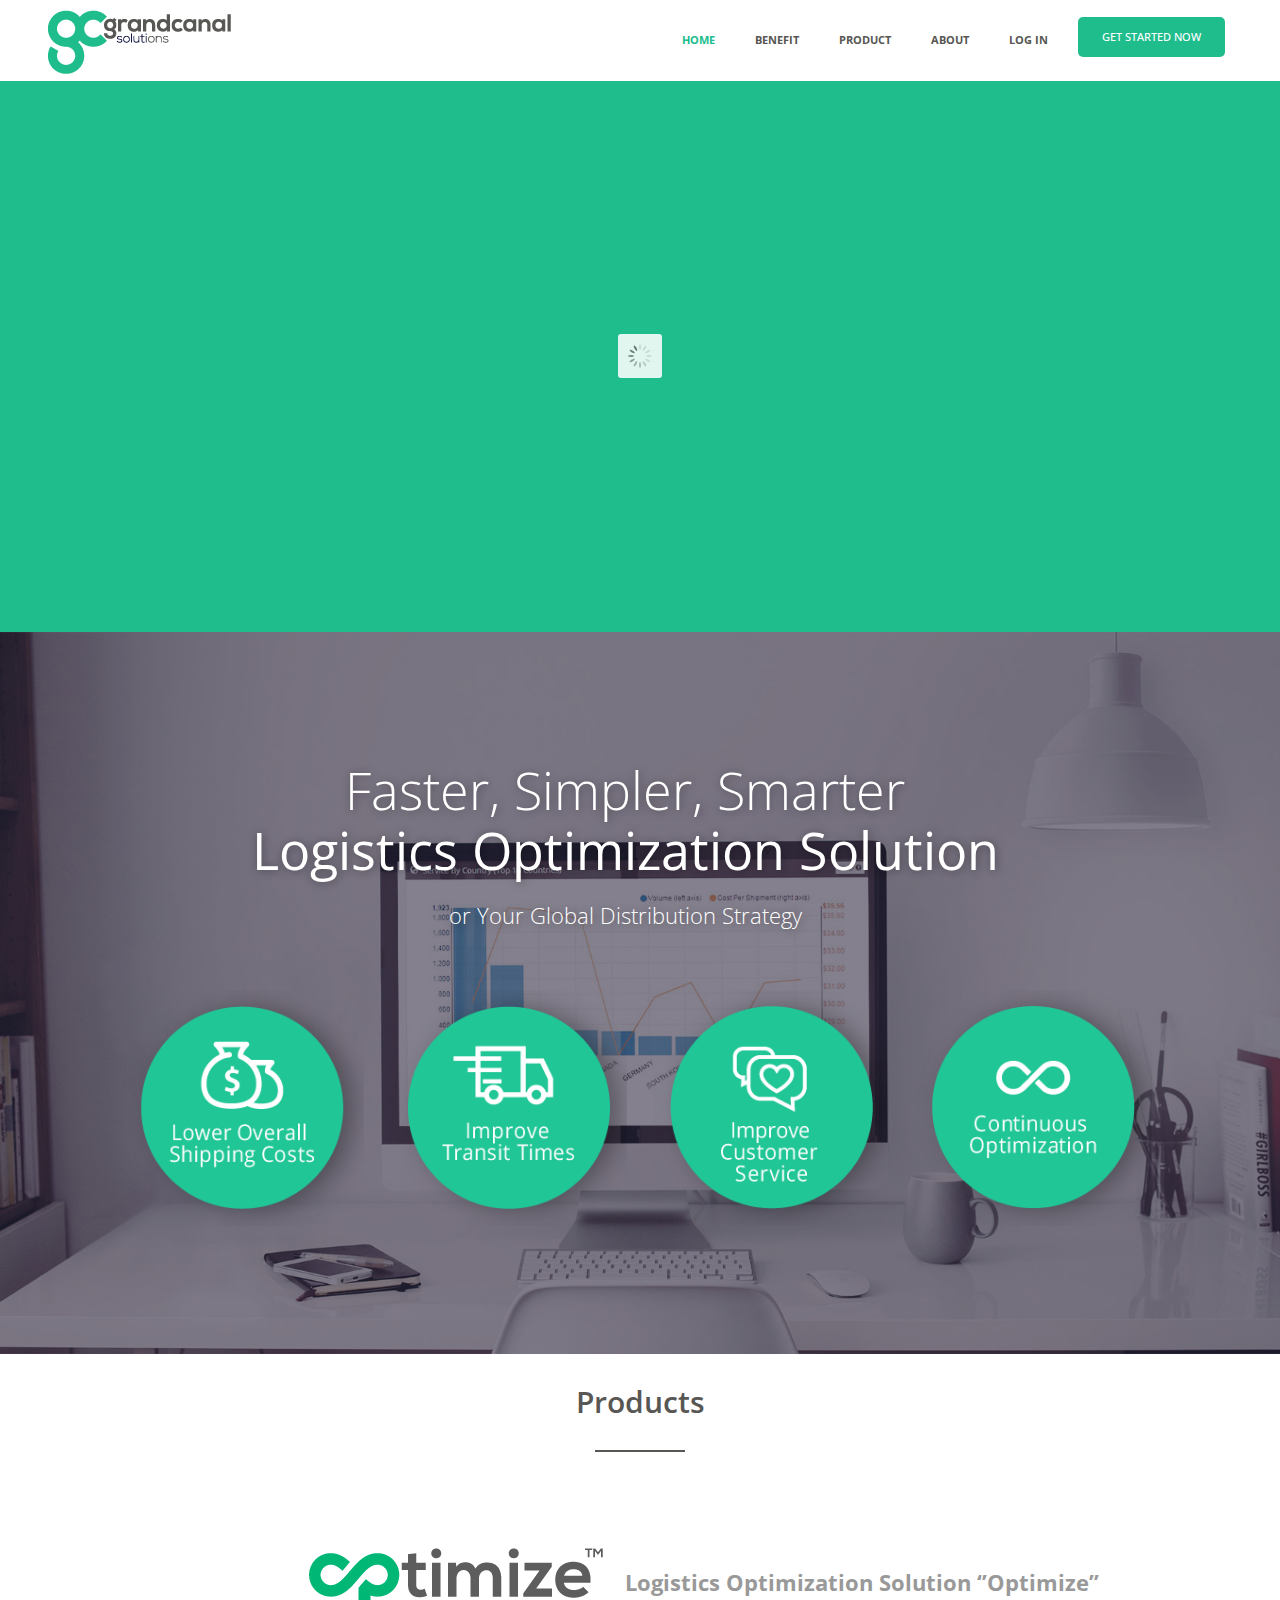
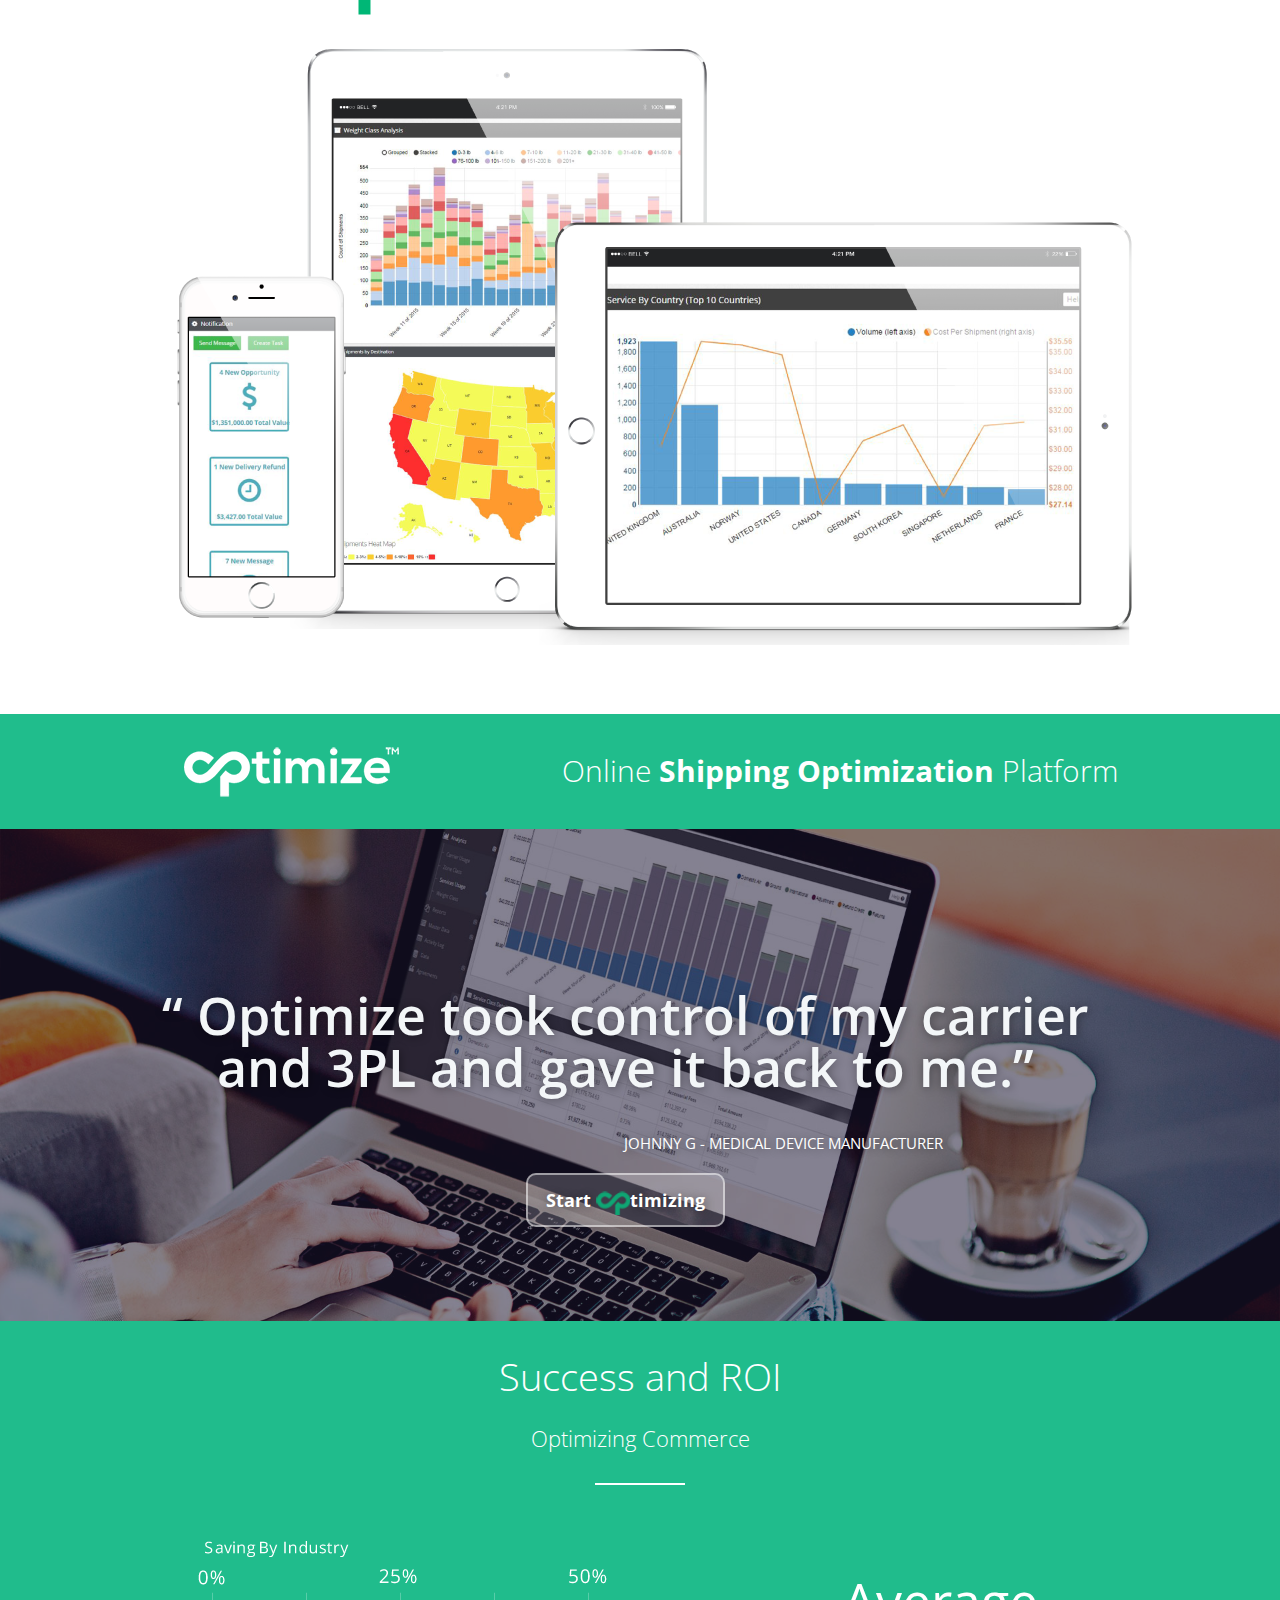
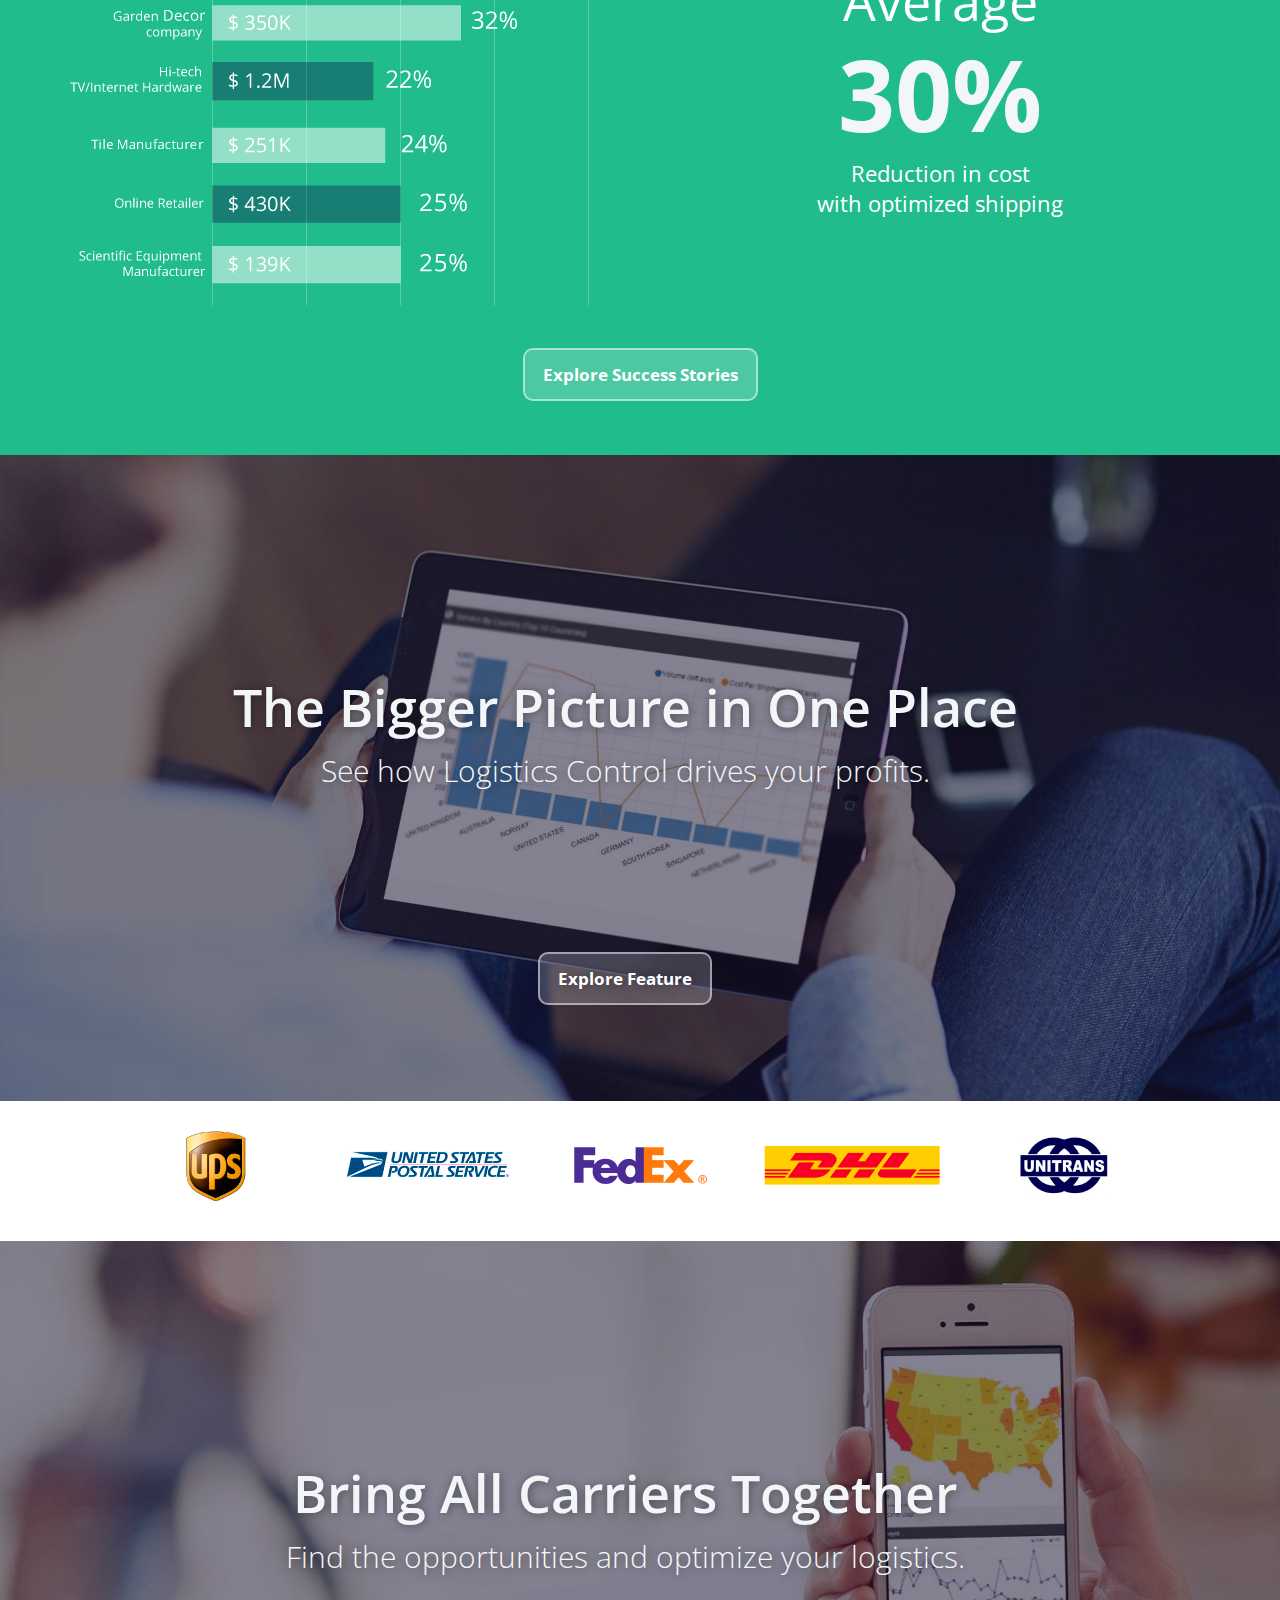
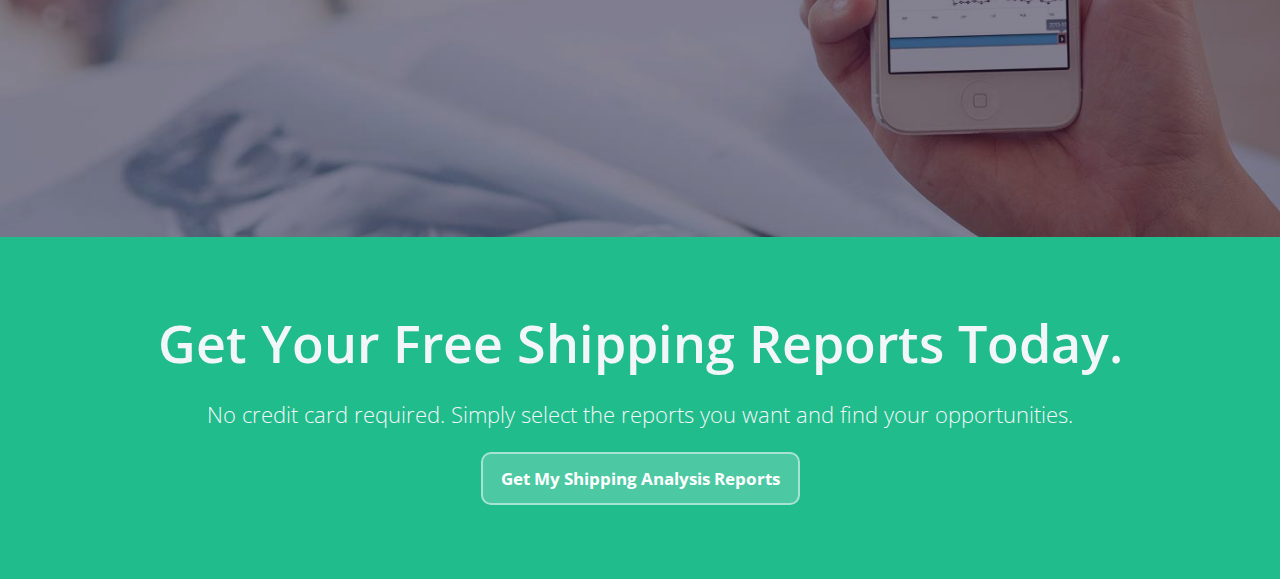
==== commit dcd50edd: "Cambios lunes en la noche traidos del servidor" ====
--- a/index.html
+++ b/index.html
@@ -52,7 +52,7 @@
 								<li><a href="#row2">BENEFIT</a></li>
 								<li><a href="#row4">PRODUCT</a></li>
 								<li><a href="about.html">ABOUT</a></li>
-								<li><a href="https://optimize.grandcanals.com/register.php">LOG IN</a></li>
+								<li><a href="https://optimize.grandcanals.com/">LOG IN</a></li>
 								<li id="button-started"><a href="request.html">GET STARTED NOW</a></li>
 							</ul>
 						</div>
@@ -93,10 +93,10 @@
 										 data-y="230"
 										 data-speed="300"
 										 data-start="2200"
-										 data-easing="easeOutBack"  ><h5 style="color: #fff;">by making your distribution network<br>more efficent</h5>
+										 data-easing="easeOutBack"  ><h5 style="color: #fff; font-size:2em">by making your distribution network<br>more efficient</h5>
 									 </div>
 
-									<div class="tp-caption sfl "
+									<div class="tp-caption sfl btn-partner"
 										 data-x="0"
 										 data-y="380"
 										 data-speed="300"
@@ -140,10 +140,10 @@
 										 data-y="230"
 										 data-speed="300"
 										 data-start="2200"
-										 data-easing="easeOutExpo"  ><h5 style="color: #fff;" >Improve costs, transit time<br>and managementof carriers</h5>
+										 data-easing="easeOutExpo"  ><h5 style="color: #fff; font-size:2em" >Improve costs, transit time<br>and management of carriers</h5>
 									 </div>                                                                       
 
-									<div class="tp-caption sfl "
+									<div class="tp-caption sfl btn-partner"
 										 data-x="0"
 										 data-y="380"
 										 data-speed="300"
@@ -186,10 +186,10 @@
 										 data-y="230"
 										 data-speed="300"
 										 data-start="2200"
-										 data-easing="easeOutExpo"  ><h5 style="color: #fff;">Improve consistency and reduce<br>exception in delivering to customers</h5>
+										 data-easing="easeOutExpo"  ><h5 style="color: #fff; font-size:2em">Improve consistency and reduce<br>exception in delivering to customers</h5>
 									 </div>                                                                     
 
-									<div class="tp-caption sfl "
+									<div class="tp-caption sfl btn-partner"
 										 data-x="0"
 										 data-y="380"
 										 data-speed="300"
@@ -232,10 +232,10 @@
 										 data-y="300"
 										 data-speed="300"
 										 data-start="2200"
-										 data-easing="easeOutExpo"  ><h5 style="color: #fff;">Through continuous optimization of your shipping<br>process and contracts</h5>
+										 data-easing="easeOutExpo"  ><h5 style="color: #fff; font-size:2em; margin-bottom:1em;">Through continuous optimization of your shipping<br>process and contracts</h5>
 									 </div>                                                                     
 
-									<div class="tp-caption sfl "
+									<div class="tp-caption sfl btn-partner"
 										 data-x="0"
 										 data-y="380"
 										 data-speed="300"
@@ -264,7 +264,7 @@
 		<!-- Features -->
 		<section class="wrapper bg-white custom-1">
                     <div class="overlay">
-			<a class="anchor" id="row3"></a>
+			<a class="anchor" id="row2"></a>
 			<div class="container-fluid">
 				<div class="row">
 					<div class="text-center mar-b30">
@@ -315,7 +315,7 @@
 		
 		<!-- Project -->
 		<section class="wrapper bg-white colored custom-second">
-			<a class="anchor" id="row3"></a>
+			<a class="anchor" id="row4"></a>
 			<div class="container" >
 				<div class="row">
 					<div class="span12 text-center  mar-b60" style=" color:#585754;">
@@ -377,7 +377,7 @@
                                                 <div class="text-custom"><span>JOHNNY G - </span>MEDICAL DEVICE MANUFACTURER </div>
                                         </div>
                                         <div class="text-center mar-b30">
-                                                <a class="btn-large btn-transparent" >Start <i class="icon-op"></i>timizing</a>
+                                                <a href="request.html" class="btn-large btn-transparent" >Start <i class="icon-op"></i>timizing</a>
 
 					</div>
 				</div>
@@ -410,9 +410,10 @@
                                             
 					</div>
 				</div>
-                                <div class="row">
-					<div class="span12 text-center mar-t60">
-                                                <a href="stories.html" class="btn-large btn-custom btn-transparent ">Explore Success Stories</a>
+                    
+                    <div class="row">
+					<div class="span12 text-center mar-t20" style="margin-bottom:40px;">
+						<a href="stories.html" class="btn-large btn-custom btn-transparent">Explore Success Stories</a>
 					</div>
 				</div>                                
 			</div>
--- a/css/style.css
+++ b/css/style.css
@@ -1184,4 +1184,13 @@
 }
 .custom-report-2 .form-report input[type="text"], .custom-report-2 .form-report input[type="email"]{
     padding: 5px;
+}
+.icon-op:before{
+	width: 34px;
+	height: 24px;
+	content: " ";
+	background-image: url(../images/op-gc.png);  
+	background-size: cover;
+	position: relative;
+	top: 8px;
 }--- a/css/responsive.css
+++ b/css/responsive.css
@@ -45,15 +45,7 @@
     .btn-large {
         padding: 15px 20px;
     }
-    .icon-op:before{
-        width: 34px;
-        height: 24px;
-        content: " ";
-        background-image: url(../images/op-gc.png);  
-        background-size: cover;
-        position: relative;
-        top: 8px;
-    }
+
 }
  
 @media (min-width: 979px) and (max-width: 1200px) {
@@ -97,15 +89,7 @@
     .btn-large {
         padding: 14px 18px;
     }
-    .icon-op:before{
-        width: 34px;
-        height: 24px;
-        content: " ";
-        background-image: url(../images/op-gc.png);  
-        background-size: cover;
-        position: relative;
-        top: 8px;
-    }
+
 }
  
 /* Portrait tablet to landscape and desktop */
@@ -254,15 +238,12 @@
             margin-top: 4px;
             margin-left: 30px;
         }
-        .icon-op:before{
-            //width: 34px;
-            //height: 24px;
-            content: "Op";
-            //background-image: url(../images/op-gc.png);  
-            //background-size: cover;
-            //position: relative;
-            //top: 8px;
-        }
+		.btn-partner{
+			margin-top: 5px;
+		}
+		.btn-partner-custom{
+			margin-left: -1%;
+		}
         
 }
  
@@ -427,15 +408,16 @@
         .btn-large {
             padding: 11px 19px;
         }
-        .icon-op:before{
-            //width: 34px;
-            //height: 24px;
-            content: "Op";
-            //background-image: url(../images/op-gc.png);  
-            //background-size: cover;
-            //position: relative;
-            //top: 8px;
-        }
+		.btn-partner{
+			margin-top: 9%;
+		}
+		.btn-partner-custom{
+			margin-top: 9%;
+		}
+		.tp-bullets.simplebullets.navbar {
+			display: none;
+		}
+
 }
  
 /* Landscape phones and down */
@@ -609,16 +591,16 @@
         .btn-large {
             padding: 8px 15px;
         }
-        .icon-op:before{
-            //width: 34px;
-            //height: 24px;
-            font-family: "Open Sans", Arial, Helvetica, Geneva, sans-serif;
-            content: "Op";
-            //background-image: url(../images/op-gc.png);  
-            //background-size: cover;
-            //position: relative;
-            //top: 8px;
-        }
+		.btn-partner{
+			margin-top: 10%;
+			margin-left: 1%;
+		}
+		.btn-partner-custom{
+			margin-top: 10%;
+		}
+		.tp-bullets.simplebullets.navbar {
+			display: none;
+		}
 }
 
 
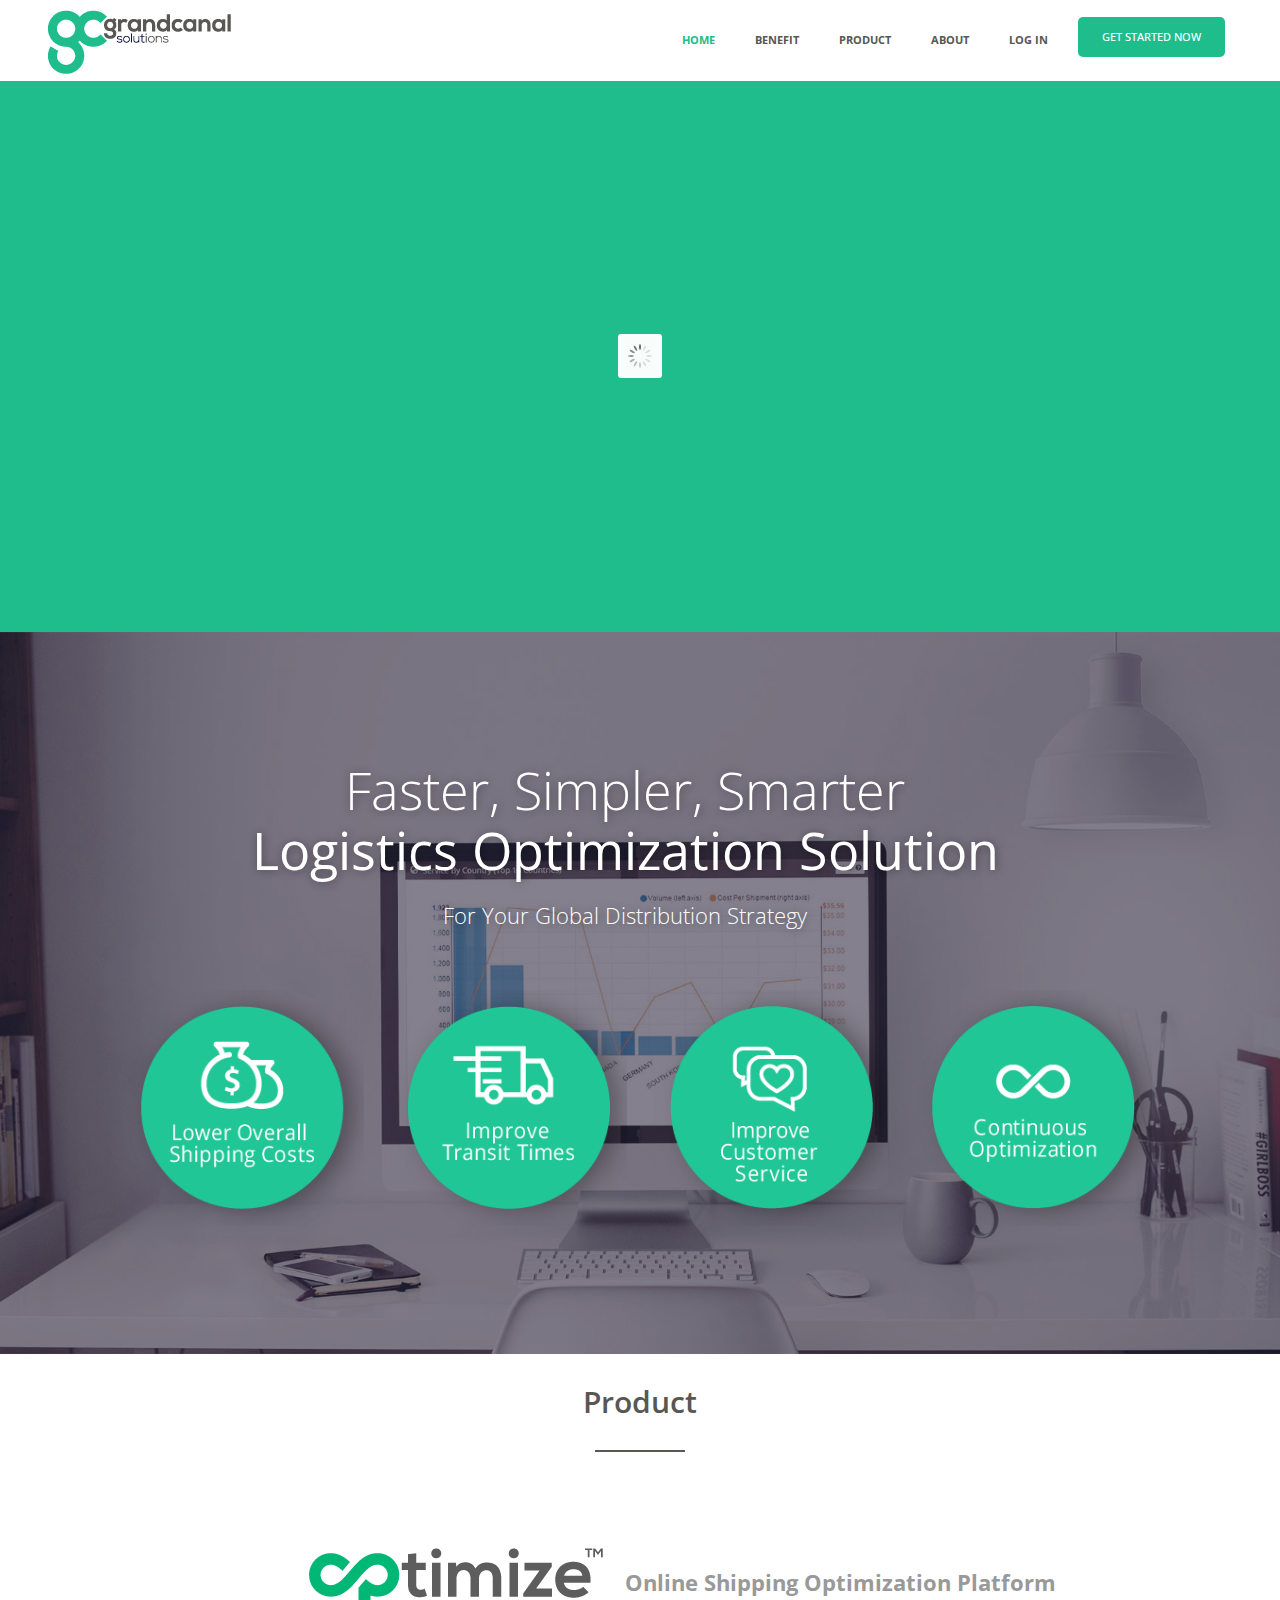
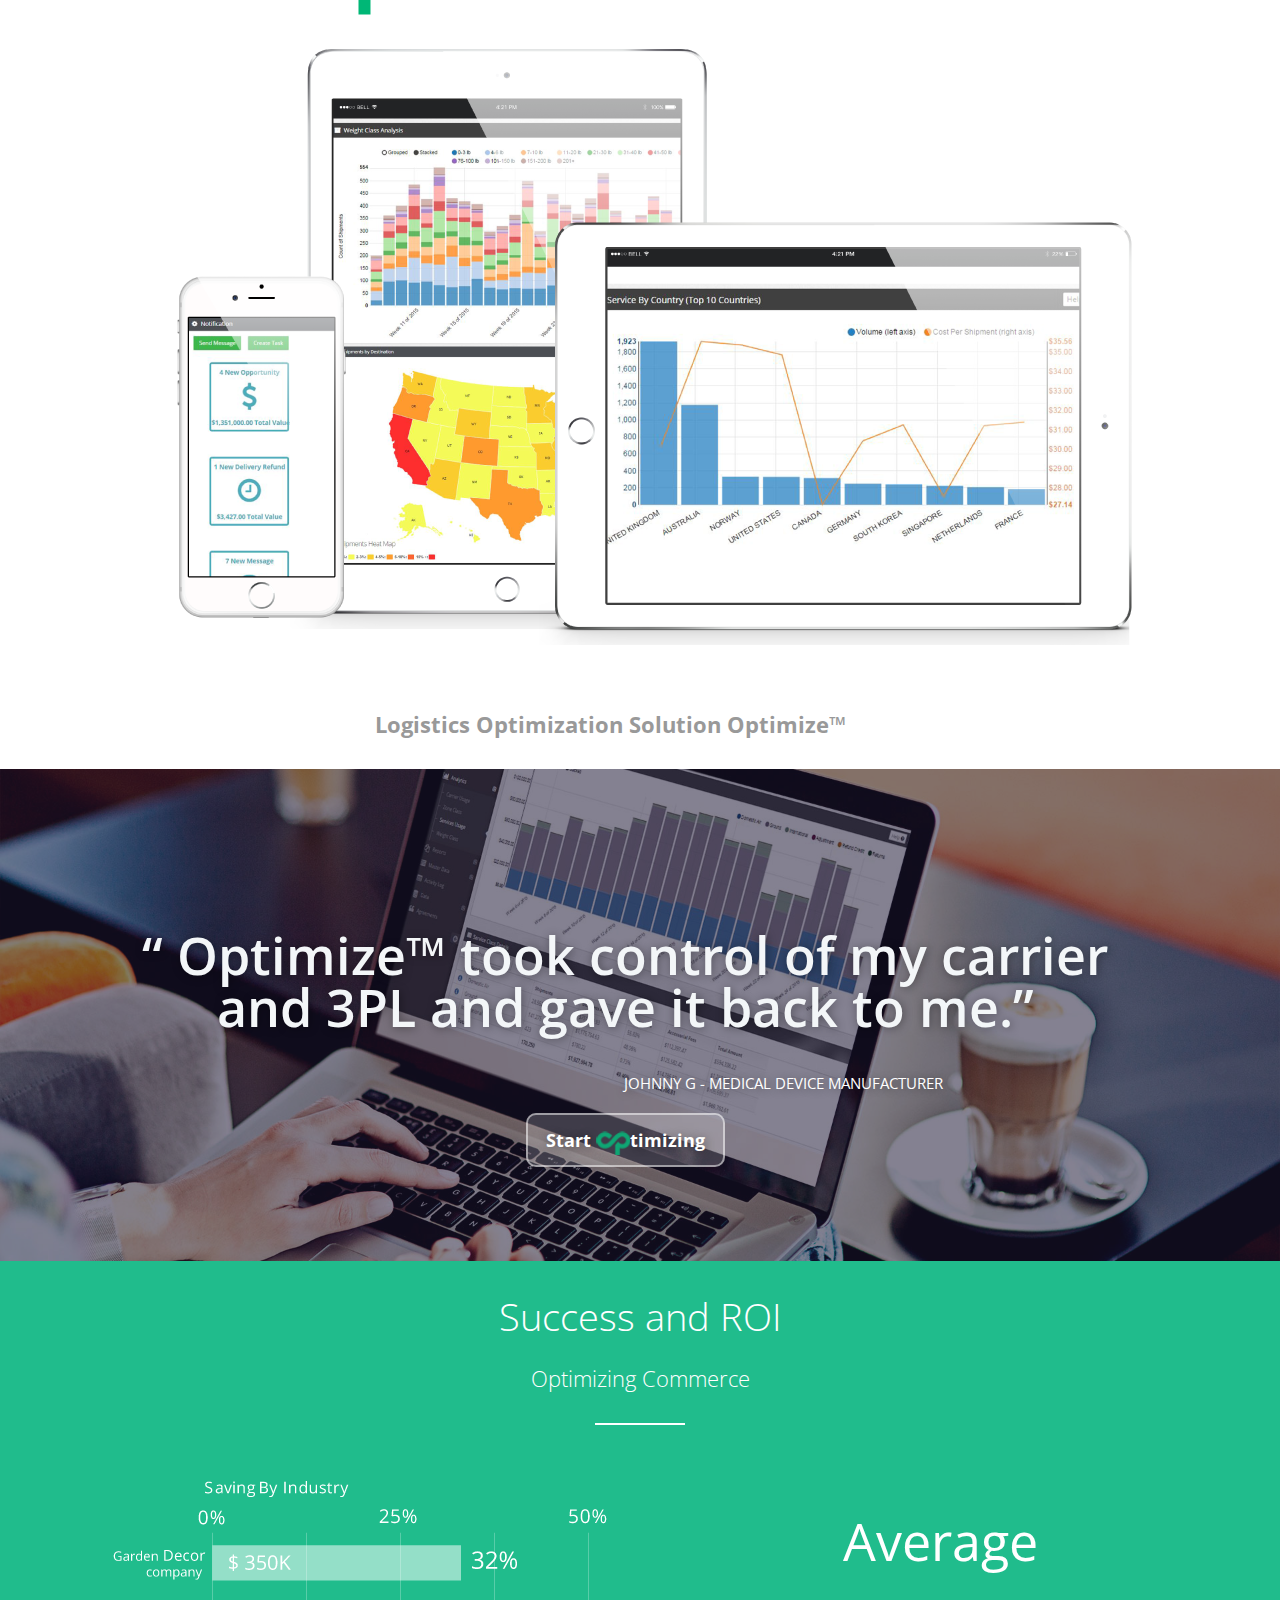
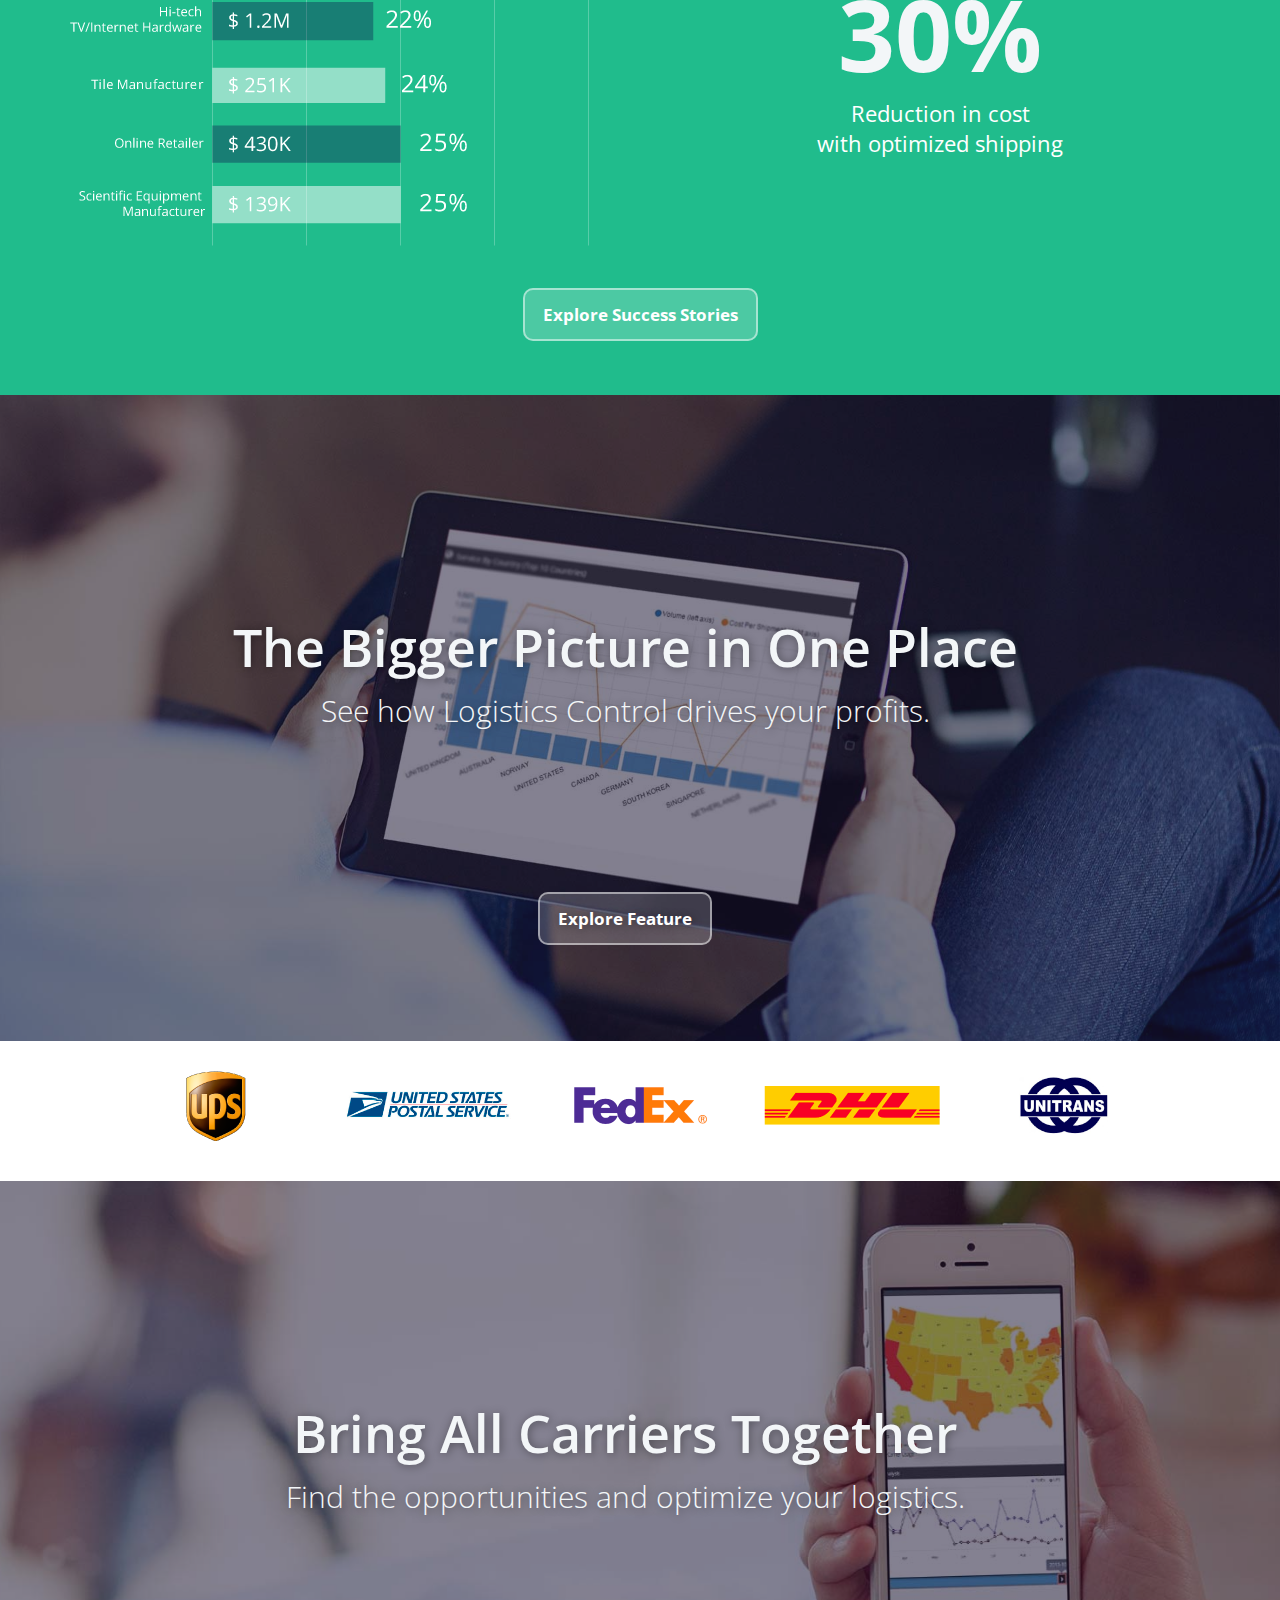
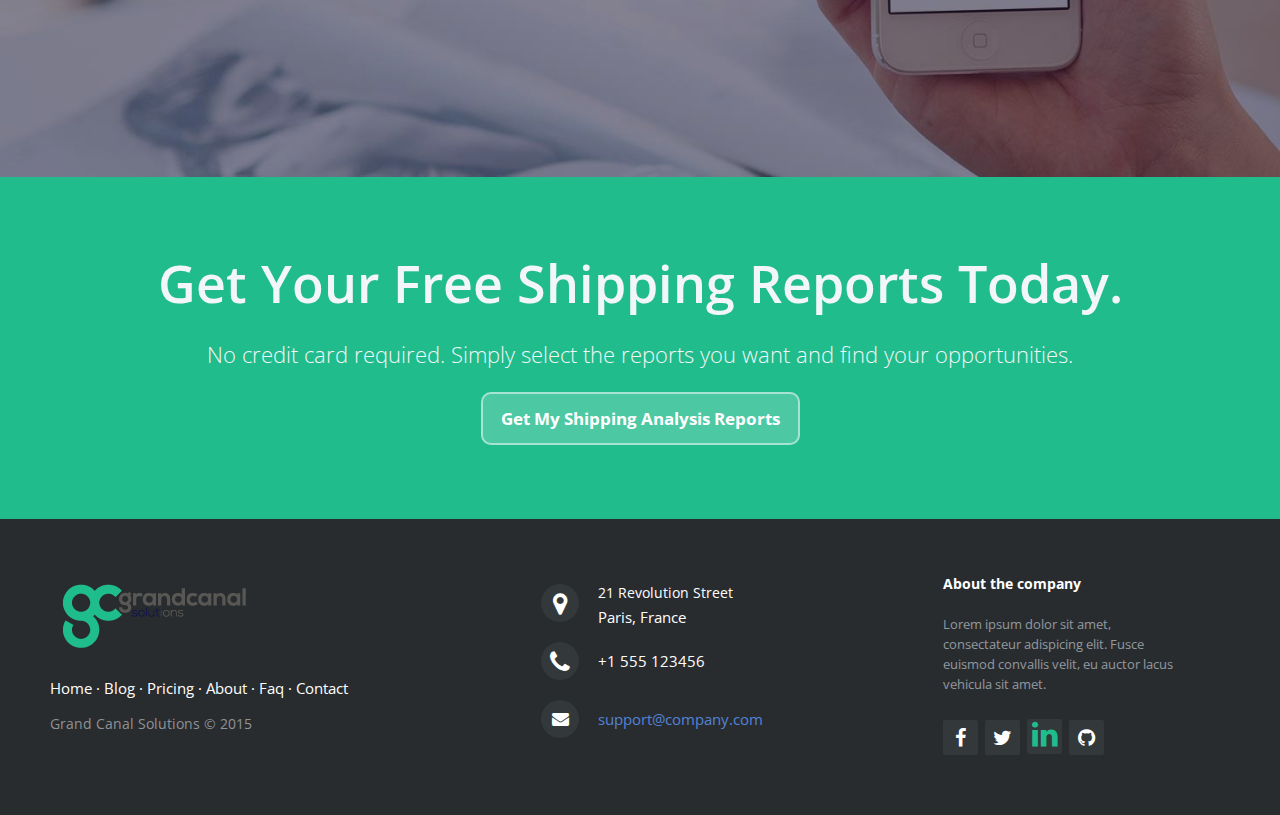
==== commit a87fcecb: "cambios de ofic mas noche" ====
--- a/index.html
+++ b/index.html
@@ -27,7 +27,9 @@
         <!--[if lt IE 9]>
       	<script src="js/html5shiv.js"></script>
     	<![endif]-->
-    	
+
+        <link rel="stylesheet" href="css/footer-distributed-with-address-and-phones.css">
+        <link rel="stylesheet" href="http://maxcdn.bootstrapcdn.com/font-awesome/4.2.0/css/font-awesome.min.css">
     	
     	
     </head>
@@ -93,7 +95,7 @@
 										 data-y="230"
 										 data-speed="300"
 										 data-start="2200"
-										 data-easing="easeOutBack"  ><h5 style="color: #fff; font-size:2em">by making your distribution network<br>more efficient</h5>
+										 data-easing="easeOutBack"  ><h5 style="color: #fff; font-size:2em">By making your distribution network<br>more efficient</h5>
 									 </div>
 
 									<div class="tp-caption sfl btn-partner"
@@ -186,7 +188,7 @@
 										 data-y="230"
 										 data-speed="300"
 										 data-start="2200"
-										 data-easing="easeOutExpo"  ><h5 style="color: #fff; font-size:2em">Improve consistency and reduce<br>exception in delivering to customers</h5>
+										 data-easing="easeOutExpo"  ><h5 style="color: #fff; font-size:2em">Improve consistency and reduce<br>exceptions in delivering to customers</h5>
 									 </div>                                                                     
 
 									<div class="tp-caption sfl btn-partner"
@@ -270,7 +272,7 @@
 					<div class="text-center mar-b30">
 						<hgroup>
 							<h2 style="line-height: 115%;">Faster, Simpler, Smarter<br> <b>Logistics Optimization Solution</b></h2>
-							<h3>or Your Global Distribution Strategy</h3>
+							<h3>For Your Global Distribution Strategy</h3>
 						</hgroup>
 					</div>
 				</div>
@@ -320,18 +322,19 @@
 				<div class="row">
 					<div class="span12 text-center  mar-b60" style=" color:#585754;">
 						<hgroup>
-							<h4 style="font-weight: 600;">Products</h4>							
+							<h4 style="font-weight: 600;">Product</h4>							
 						</hgroup>
                                                 <hr />
 					</div>
 				</div>
 				<div class="row">
+                                    
 					<div class="span6 text-right">
                                             <img src="images/optimize.png" />							
 					</div>
 					<div class="span6 text-left" style="margin-left: 0;">
 						<hgroup>
-							<h3 style="margin: 20px; margin: 25px 0 0 0;"><strong style="color:#999999;">Logistics Optimization Solution ‘’Optimize’’</strong></h3>							
+							<h3 style="margin: 20px; margin: 25px 0 0 0;"><strong style="color:#999999;">Online Shipping Optimization Platform</strong> </h3>							
 						</hgroup>
 					</div>
 				</div>                            
@@ -340,31 +343,19 @@
                                             <img src="images/pre-slider.png" />							
 					</div>
 				</div>
+				<div class="row">
+                                    
+					<div class="span12 text-center" style="margin-left: 0;">
+						<hgroup>
+							<h3 style="margin: 20px; margin: 25px 0 0 0;"><strong style="color:#999999;">Logistics Optimization Solution Optimize™</strong></h3>							
+						</hgroup>
+					</div>
+
+				</div> 
 				
 			</div>
 		</section>
-		
-				
-		<!-- Project -->
-		<section class="custom-turquoise">
-			<a class="anchor" id="row4"></a>
-			<div class="container">
-				<div class="row">
-
-					<div class="span5 text-center">
-                                                <img src="images/white-optimeze.png" />							
-					</div>
-
-					<div class="span6 text-center ">
-						<hgroup>
-							<h4 style="padding: 14px 0;color:#ffffff;    margin: 0;">Online <strong >Shipping Optimization</strong> Platform</h4>
-						</hgroup>
-					</div>
-
-				</div>                               
-			</div>
-		</section>
-								
+							
 		<!-- Features -->
 		<section class="wrapper bg-white custom-2">
                     <div class="overlay">
@@ -372,7 +363,7 @@
 				<div class="row">
 					<div class="text-center mar-b30">
 						<hgroup class="main-title white ">
-							<h2>“ Optimize took control of my carrier<br>and 3PL and gave it back to me.”</h2>
+							<h2>“ Optimize™ took control of my carrier<br>and 3PL and gave it back to me.”</h2>
 						</hgroup>
                                                 <div class="text-custom"><span>JOHNNY G - </span>MEDICAL DEVICE MANUFACTURER </div>
                                         </div>
@@ -514,7 +505,70 @@
 			</div>
 		</section>
 		
-		         
+
+		<footer class="footer-distributed">
+
+			<div class="footer-left">
+
+				<a href="index.html"><img src="images/logo.png" /></a>
+
+				<p class="footer-links">
+					<a href="#">Home</a>
+					·
+					<a href="#">Blog</a>
+					·
+					<a href="#">Pricing</a>
+					·
+					<a href="#">About</a>
+					·
+					<a href="#">Faq</a>
+					·
+					<a href="#">Contact</a>
+				</p>
+
+				<p class="footer-company-name">Grand Canal Solutions &copy; 2015</p>
+			</div>
+
+			<div class="footer-center">
+
+				<div>
+					<i class="fa fa-map-marker"></i>
+					<p><span>21 Revolution Street</span> Paris, France</p>
+				</div>
+
+				<div>
+					<i class="fa fa-phone"></i>
+					<p>+1 555 123456</p>
+				</div>
+
+				<div>
+					<i class="fa fa-envelope"></i>
+					<p><a href="mailto:support@company.com">support@company.com</a></p>
+				</div>
+
+			</div>
+
+			<div class="footer-right">
+
+				<p class="footer-company-about">
+					<span>About the company</span>
+					Lorem ipsum dolor sit amet, consectateur adispicing elit. Fusce euismod convallis velit, eu auctor lacus vehicula sit amet.
+				</p>
+
+				<div class="footer-icons">
+
+					<a href="#"><i class="fa fa-facebook"></i></a>
+					<a href="#"><i class="fa fa-twitter"></i></a>
+					<a href="#"><i class="fa fa-linkedin"></i></a>
+					<a href="#"><i class="fa fa-github"></i></a>
+
+				</div>
+
+			</div>
+
+		</footer>
+                
+                
 	    <!-- Javascript  -->
 	    <script type="text/javascript" src="js/jquery.js"></script>
 	    <script type="text/javascript" src="js/bootstrap.min.js"></script>
--- a/css/style.css
+++ b/css/style.css
@@ -1137,6 +1137,7 @@
     padding: 0;
     color: #585754;
 }
+
 .custom-report-2 .container-fluid {
     padding-right: 7%;
     padding-left: 7%;
@@ -1193,4 +1194,36 @@
 	background-size: cover;
 	position: relative;
 	top: 8px;
+}.fa-linkedin:before{    font-family: FontAwesome;    content: "\f08c";
+	color: #20bd8c;
+	font-style: normal;
+	font-size: 30px;
+}
+.custom-contact-2{
+    background: #fff;
+    background-size: cover;
+    padding: 0;
+    color: #585754;
+}
+.custom-contact-2 input[type="submit"]{
+    padding: 5px 24px;
+    background-color: #20bd8c;
+    color: #fff;
+    font-weight: 500;
+    -webkit-transition: 0.3s;
+    -moz-transition: 0.3s;
+    -o-transition: 0.3s;
+    transition: 0.3s;
+    border-radius: 5px;
+    -moz-border-radius: 5px;
+    -webkit-border-radius: 5px;
+    -ms-border-radius: 5px;
+    border: none;
+}
+.custom-contact-2 input[type="submit"]:hover{
+    background-color: rgba(32, 203, 154, 0.8);
+    box-shadow: 1px 0px 10px rgba(0, 0, 0, 0.4);
+}
+.custom-contact-2 .form-custom{
+    
 }--- a/css/responsive.css
+++ b/css/responsive.css
@@ -45,6 +45,20 @@
     .btn-large {
         padding: 15px 20px;
     }
+    .google-maps {
+        position: relative;
+        padding-bottom: 65.25%;
+        padding-top: 30px;
+        height: 0;
+        overflow: hidden;
+    }
+    .google-maps iframe {
+        position: absolute;
+        top: 0;
+        left: 0;
+        width: 100%;
+        height: 100%;
+    } 
 
 }
  
@@ -244,7 +258,20 @@
 		.btn-partner-custom{
 			margin-left: -1%;
 		}
-        
+                .google-maps {
+                    position: relative;
+                    padding-bottom: 65.25%;
+                    padding-top: 30px;
+                    height: 0;
+                    overflow: hidden;
+                }
+                .google-maps iframe {
+                    position: absolute;
+                    top: 0;
+                    left: 0;
+                    width: 100%;
+                    height: 100%;
+                }         
 }
  
 /* Landscape phone to portrait tablet */
@@ -417,6 +444,20 @@
 		.tp-bullets.simplebullets.navbar {
 			display: none;
 		}
+                .google-maps {
+                    position: relative;
+                    padding-bottom: 65.25%;
+                    padding-top: 30px;
+                    height: 0;
+                    overflow: hidden;
+                }
+                .google-maps iframe {
+                    position: absolute;
+                    top: 0;
+                    left: 0;
+                    width: 100%;
+                    height: 100%;
+                } 
 
 }
  
@@ -601,6 +642,7 @@
 		.tp-bullets.simplebullets.navbar {
 			display: none;
 		}
+ 
 }
 
 
--- a/css/footer-distributed-with-address-and-phones.css
+++ b/css/footer-distributed-with-address-and-phones.css
@@ -0,0 +1,166 @@
+.footer-distributed{
+	background-color: #292c2f;
+	box-shadow: 0 1px 1px 0 rgba(0, 0, 0, 0.12);
+	box-sizing: border-box;
+	width: 100%;
+	text-align: left;
+
+	padding: 55px 50px;
+ }
+
+.footer-distributed .footer-left,
+.footer-distributed .footer-center,
+.footer-distributed .footer-right{
+	display: inline-block;
+	vertical-align: top;
+}
+
+/* Footer left */
+
+.footer-distributed .footer-left{
+	width: 40%;
+}
+
+/* The company logo */
+
+.footer-distributed h3{
+	color:  #ffffff;
+	font: normal 36px 'Cookie', cursive;
+	margin: 0;
+}
+
+.footer-distributed h3 span{
+	color:  #5383d3;
+}
+
+/* Footer links */
+
+.footer-distributed .footer-links{
+	color:  #ffffff;
+	margin: 20px 0 12px;
+	padding: 0;
+}
+
+.footer-distributed .footer-links a{
+	display:inline-block;
+	line-height: 1.8;
+	text-decoration: none;
+	color:  inherit;
+}
+
+.footer-distributed .footer-company-name{
+	color:  #8f9296;
+	font-size: 14px;
+	font-weight: normal;
+	margin: 0;
+}
+
+/* Footer Center */
+
+.footer-distributed .footer-center{
+	width: 35%;
+}
+
+.footer-distributed .footer-center i{
+	background-color:  #33383b;
+	color: #ffffff;
+	font-size: 25px;
+	width: 38px;
+	height: 38px;
+	border-radius: 50%;
+	text-align: center;
+	line-height: 42px;
+	margin: 10px 15px;
+	vertical-align: middle;
+}
+
+.footer-distributed .footer-center i.fa-envelope{
+	font-size: 17px;
+	line-height: 38px;
+}
+
+.footer-distributed .footer-center p{
+	display: inline-block;
+	color: #ffffff;
+	vertical-align: middle;
+	margin:0;
+}
+
+.footer-distributed .footer-center p span{
+	display:block;
+	font-weight: normal;
+	font-size:14px;
+	line-height:2;
+}
+
+.footer-distributed .footer-center p a{
+	color:  #5383d3;
+	text-decoration: none;;
+}
+
+
+/* Footer Right */
+
+.footer-distributed .footer-right{
+	width: 20%;
+}
+
+.footer-distributed .footer-company-about{
+	line-height: 20px;
+	color:  #92999f;
+	font-size: 13px;
+	font-weight: normal;
+	margin: 0;
+}
+
+.footer-distributed .footer-company-about span{
+	display: block;
+	color:  #ffffff;
+	font-size: 14px;
+	font-weight: bold;
+	margin-bottom: 20px;
+}
+
+.footer-distributed .footer-icons{
+	margin-top: 25px;
+}
+
+.footer-distributed .footer-icons a{
+	display: inline-block;
+	width: 35px;
+	height: 35px;
+	cursor: pointer;
+	background-color:  #33383b;
+	border-radius: 2px;
+
+	font-size: 20px;
+	color: #ffffff;
+	text-align: center;
+	line-height: 35px;
+
+	margin-right: 3px;
+	margin-bottom: 5px;
+}
+
+/* If you don't want the footer to be responsive, remove these media queries */
+
+@media (max-width: 880px) {
+
+	.footer-distributed{
+		font: bold 14px sans-serif;
+	}
+
+	.footer-distributed .footer-left,
+	.footer-distributed .footer-center,
+	.footer-distributed .footer-right{
+		display: block;
+		width: 100%;
+		margin-bottom: 40px;
+		text-align: center;
+	}
+
+	.footer-distributed .footer-center i{
+		margin-left: 0;
+	}
+
+}
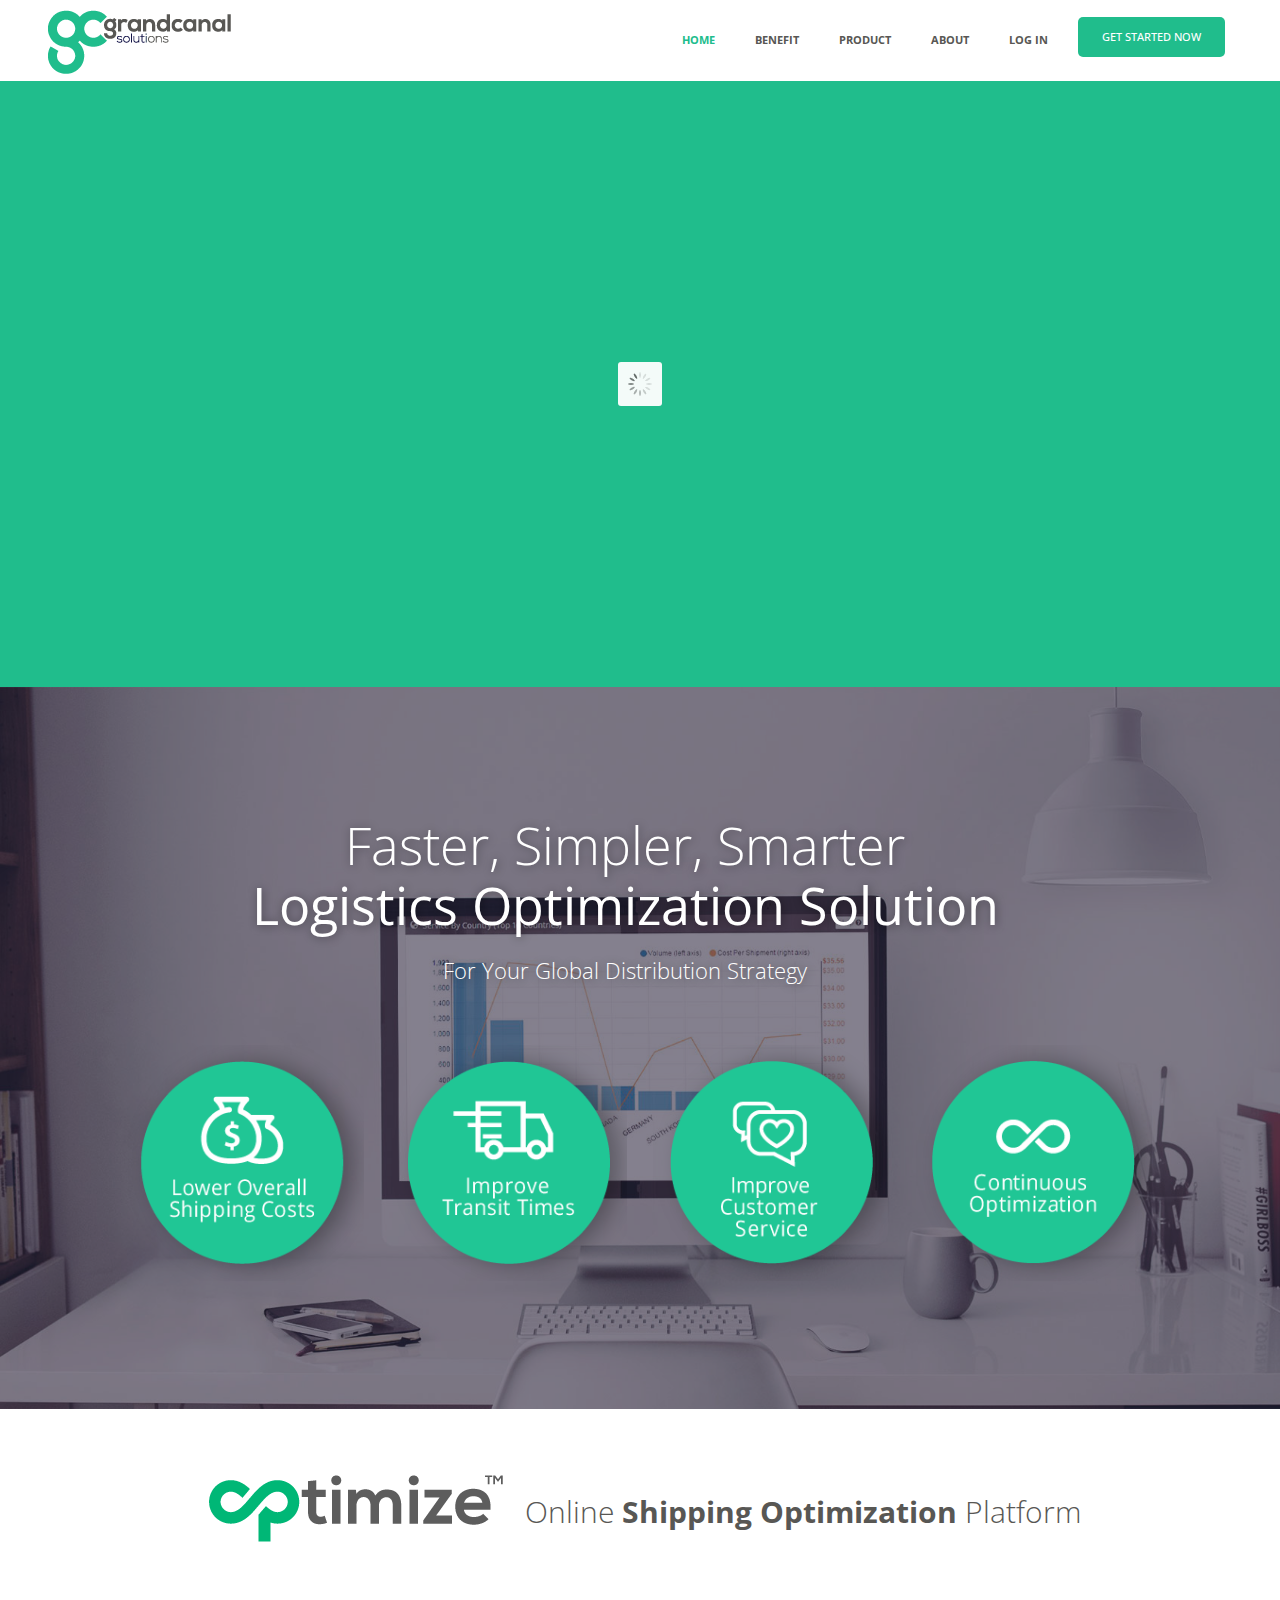
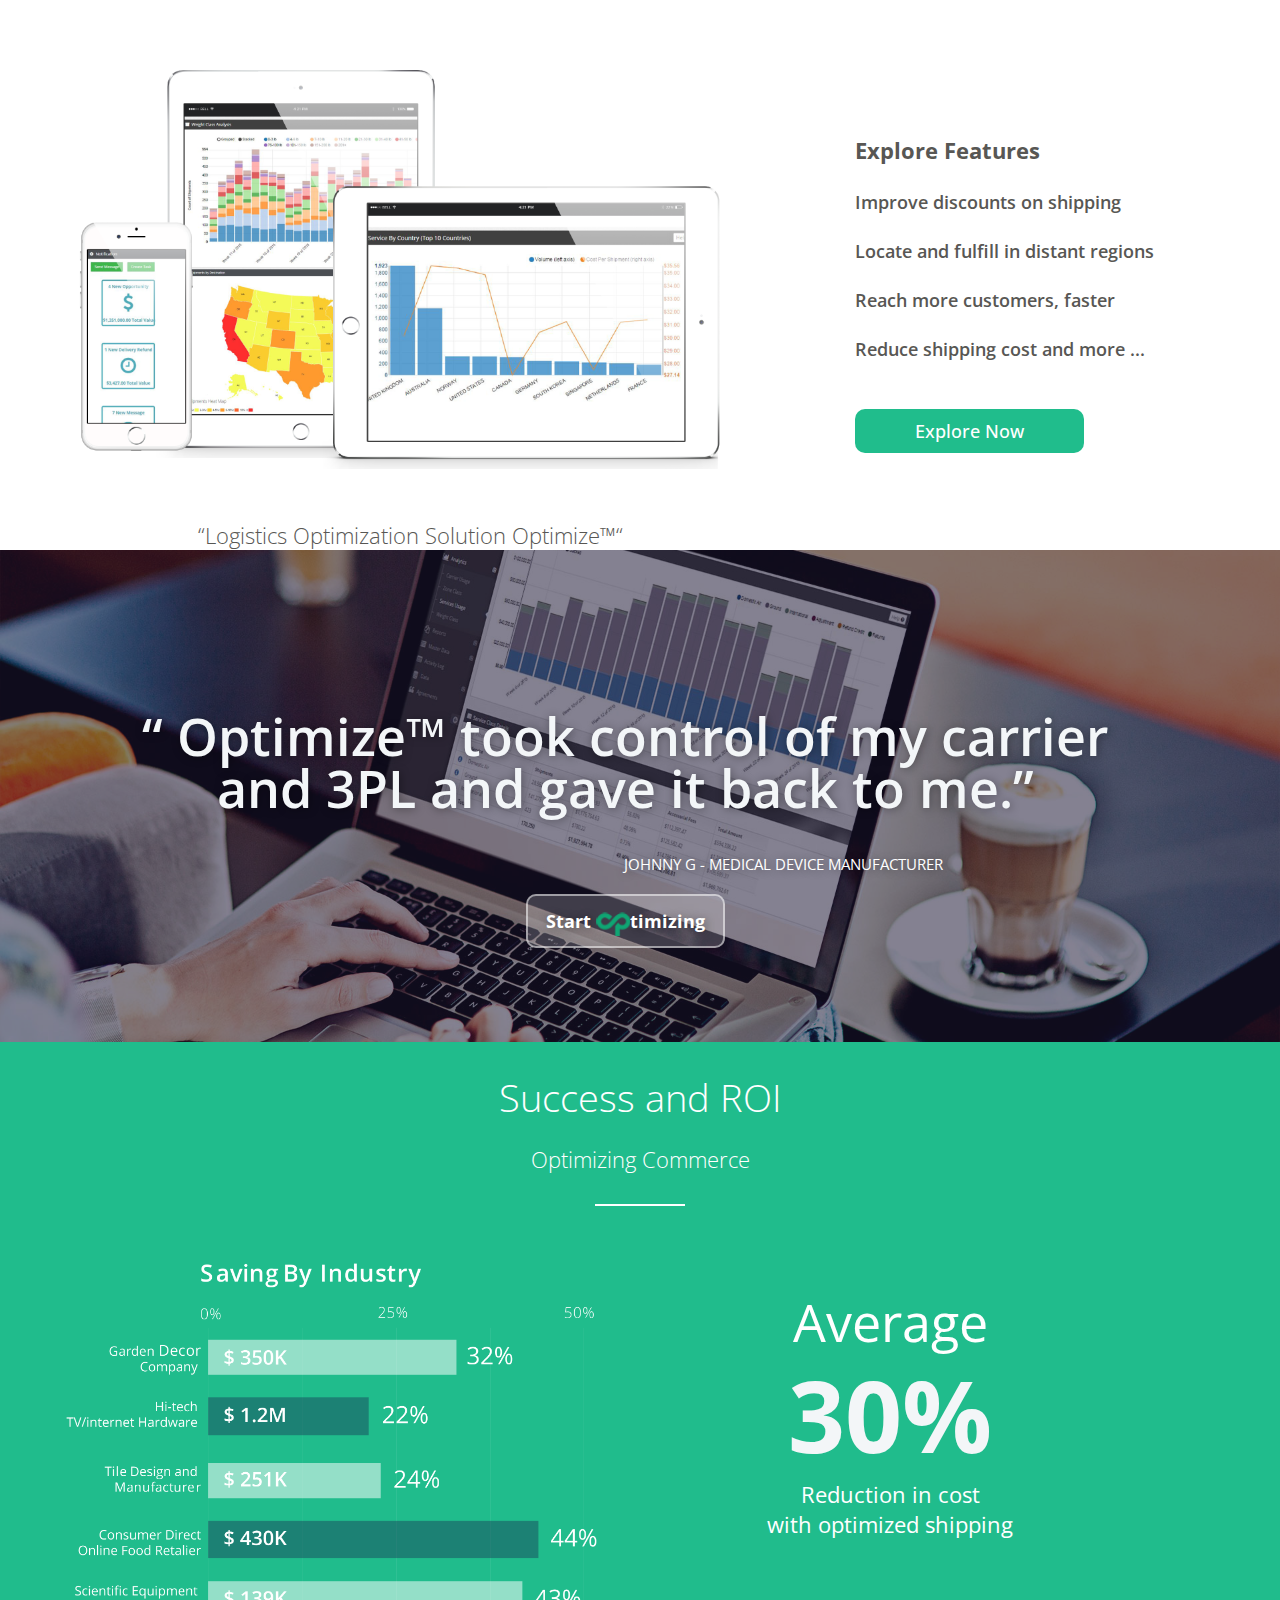
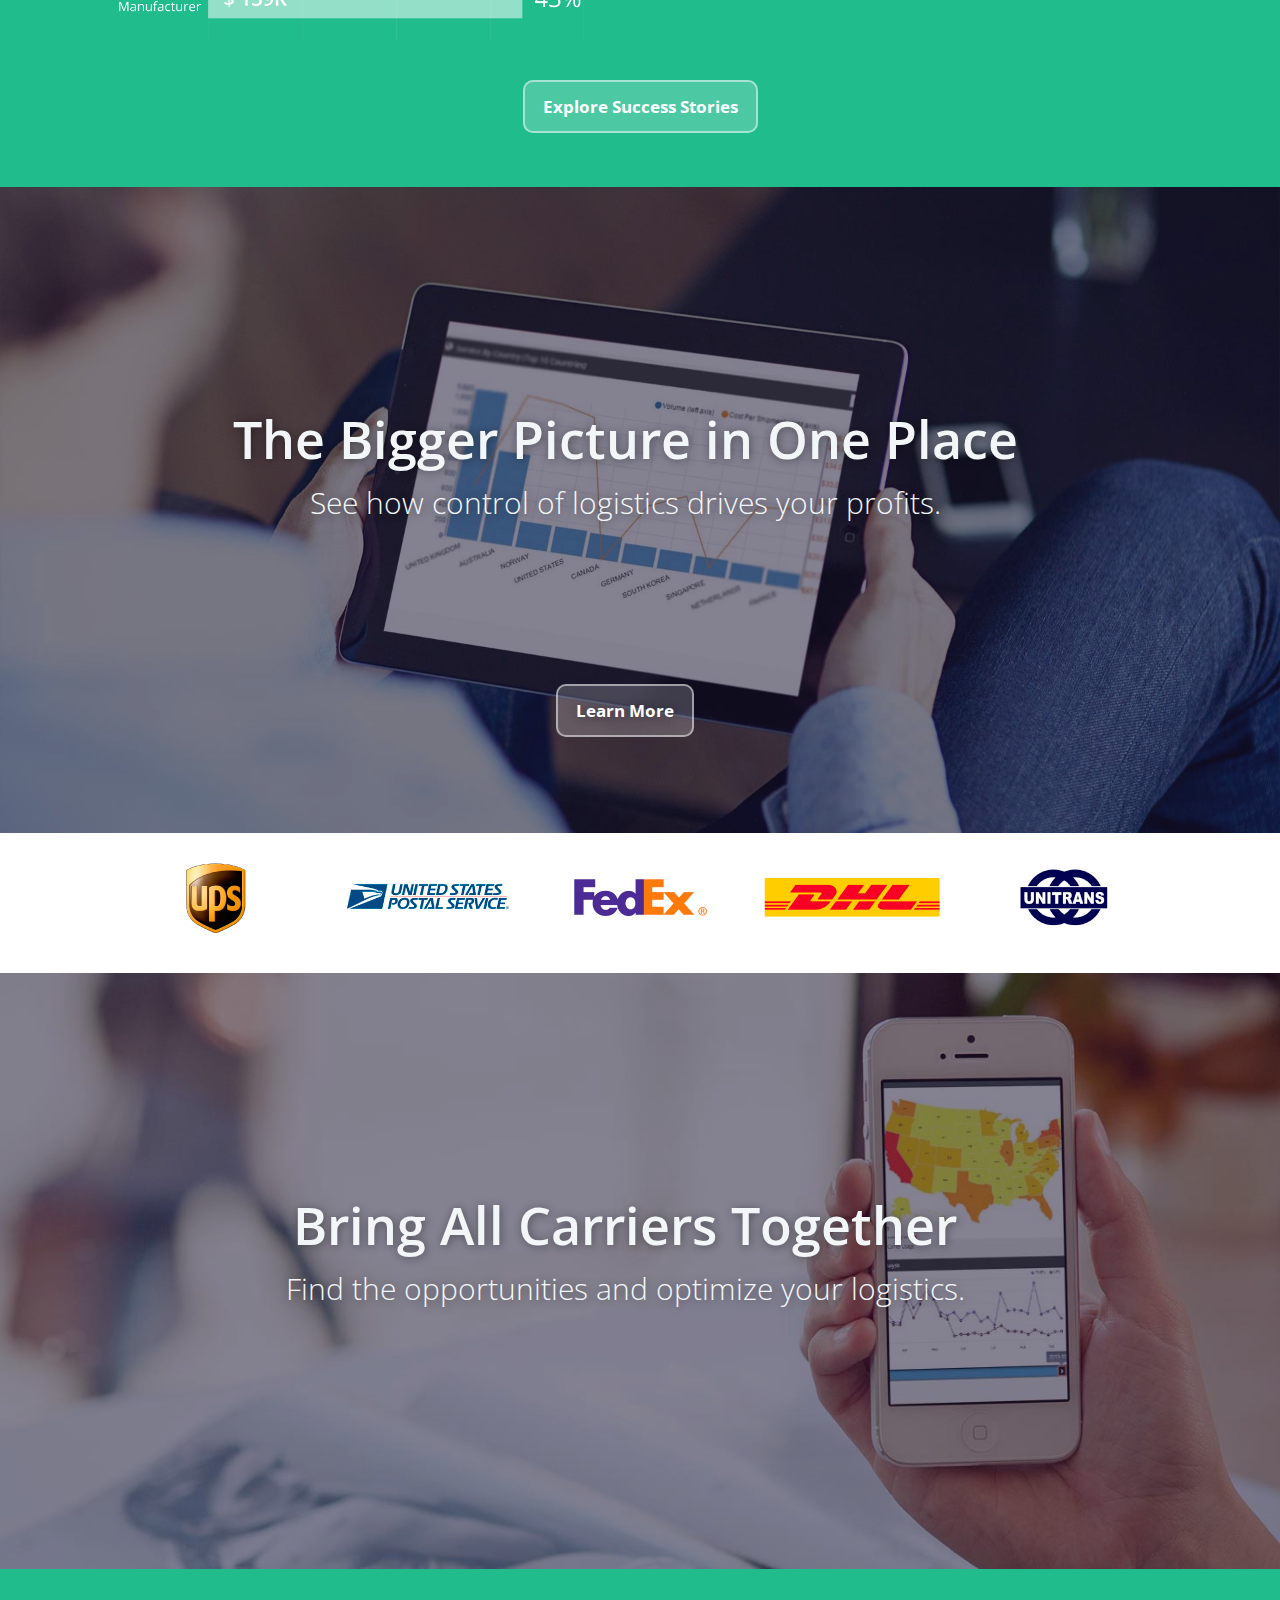
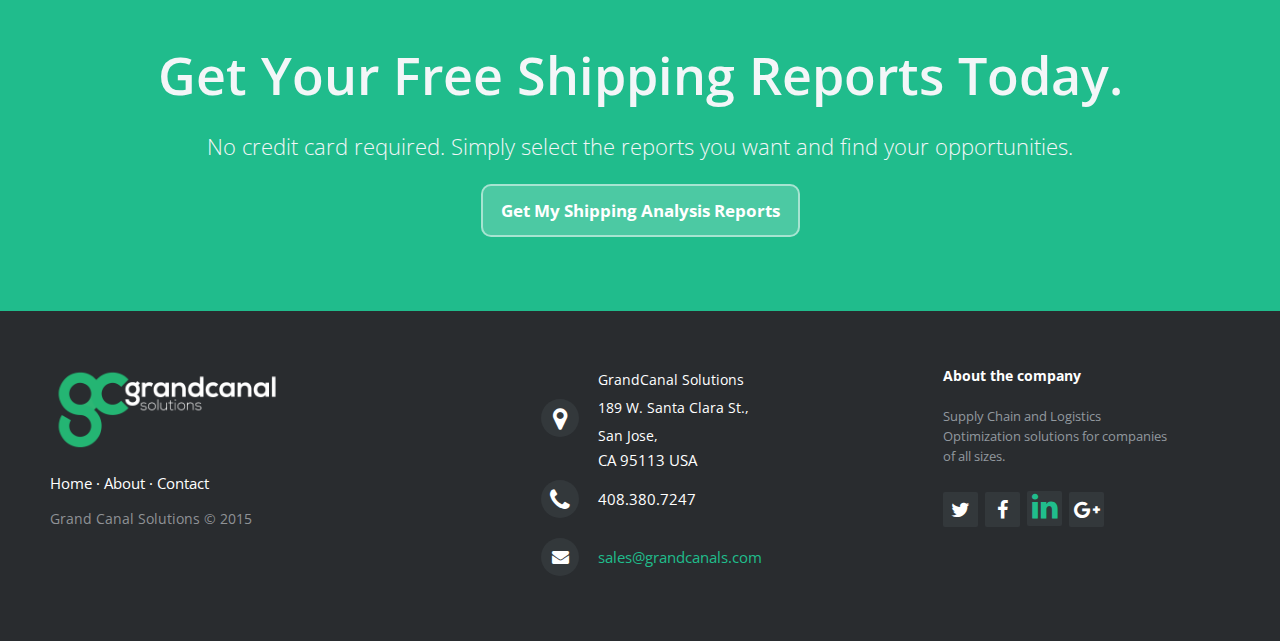
==== commit ddffba27: "ultimos cambios zip up" ====
--- a/index.html
+++ b/index.html
@@ -52,7 +52,7 @@
 							<ul class="nav pull-right">
 								<li class="current-page"><a href="index.html">HOME</a></li>
 								<li><a href="#row2">BENEFIT</a></li>
-								<li><a href="#row4">PRODUCT</a></li>
+								<li><a href="product.html">PRODUCT</a></li>
 								<li><a href="about.html">ABOUT</a></li>
 								<li><a href="https://optimize.grandcanals.com/">LOG IN</a></li>
 								<li id="button-started"><a href="request.html">GET STARTED NOW</a></li>
@@ -75,7 +75,7 @@
 
 
 									<div class="tp-caption lfl"
-										 data-x="660"
+										 data-x="540"
 										 data-y="0"
 										 data-speed="1000"
 										 data-start="400"
@@ -123,8 +123,8 @@
 
 
 									<div class="tp-caption lfl"
-										 data-x="660"
-										 data-y="20"
+										 data-x="540"
+										 data-y="0"
 										 data-speed="1000"
 										 data-start="400"
 										 data-easing="fade" ><img src="images/back-laptop2.png" width="900" />	</div>
@@ -169,8 +169,8 @@
 
 
 									<div class="tp-caption lfl"
-										 data-x="660"
-										 data-y="20"
+										 data-x="540"
+										 data-y="0"
 										 data-speed="1000"
 										 data-start="400"
 										 data-easing="fade"  ><img src="images/back-laptop3.png" width="900" />	</div>
@@ -215,8 +215,8 @@
 
 
 									<div class="tp-caption lfl"
-										 data-x="660"
-										 data-y="20"
+										 data-x="540"
+										 data-y="0"
 										 data-speed="1000"
 										 data-start="400"
 										 data-easing="fade"  ><img src="images/back-laptop4.png" width="900" />	</div>
@@ -278,35 +278,35 @@
 				</div>
 				<div class="row-fluid">
 					<ul class="pricing-list unstyled clearfix mar-t60">
-						<li class="span3 text-center">
+						<li class="span3 text-center custom-rotate">
 
 							<div align="center">
-     
+                                                            <a href="product.html#row1" >
                                                                     <img src="images/lower-overall-shipping-costs.png"/>
-     
-							</div>
-						</li>
-						<li class="span3 text-center">
+                                                            </a>   
+							</div>
+						</li>
+						<li class="span3 text-center custom-rotate">
 							<div align="center">
-
+                                                            <a href="product.html#row2" >
                                                                     <img src="images/improve-transit-times.png"/>
-
-							</div>
-						</li>
-						<li class="span3 text-center">
+                                                            </a>                                                                   
+							</div>
+						</li>
+						<li class="span3 text-center custom-rotate">
 							
 							<div align="center">
-                   
+                                                            <a href="product.html#row3" >
                                                                     <img src="images/improve-customer-service.png"/>
-  
-							</div>
-						</li>
-						<li class="span3 text-center">
+                                                            </a>
+							</div>
+						</li>
+						<li class="span3 text-center custom-rotate">
 							
 							<div align="center">
-                                    
+                                                            <a href="product.html#row4" >
                                                                     <img src="images/continuous-optimization.png"/>
-
+                                                            </a>
 							</div>
 						</li>
 					</ul>
@@ -316,40 +316,46 @@
 		</section>		
 		
 		<!-- Project -->
-		<section class="wrapper bg-white colored custom-second">
+		<section class="bg-white colored custom-second">
 			<a class="anchor" id="row4"></a>
 			<div class="container" >
-				<div class="row">
-					<div class="span12 text-center  mar-b60" style=" color:#585754;">
+
+				<div class="row mar-b60 mar-t60">
+                                    
+					<div class="span5 text-right">
+                                            <img src="images/optimize.png" />							
+					</div>
+					<div class="span7 text-left mar-b60" style="margin-left: 0;">
 						<hgroup>
-							<h4 style="font-weight: 600;">Product</h4>							
+							<h4 style="margin: 20px; margin: 25px 0 0 0;color:#585754;">Online <strong style="color:#585754;">Shipping Optimization</strong> Platform </h4>							
 						</hgroup>
-                                                <hr />
+					</div>
+				</div>                            
+				<div class="row">
+					<div class="span7 text-center">
+                                            <img src="images/pre-slider.png" />							
+					</div>
+					<div class="span1 text-left mar-t60"></div>
+					<div class="span4 text-left mar-t60 custom-home-product">
+                                                <hgroup>
+							<h3 style="margin: 20px; margin: 25px 0 0 0;"><strong style="color:#585754;">Explore Features</strong> </h3>							
+							<h5 >Improve discounts on shipping</h5>							
+							<h5 >Locate and fulfill in distant regions</h5>							
+							<h5 >Reach more customers, faster</h5>							
+							<h5 >Reduce shipping cost  and more ...</h5>							
+						</hgroup>	
+                                                <div class="text-left mar-t60">
+                                                    <a href="product.html" class="btn-large" style="    padding: 10px 60px; color: #fff;    background-color: #20bd8c; font-weight: 500;">Explore Now</a>
+                                                </div>
 					</div>
 				</div>
 				<div class="row">
                                     
-					<div class="span6 text-right">
-                                            <img src="images/optimize.png" />							
-					</div>
-					<div class="span6 text-left" style="margin-left: 0;">
-						<hgroup>
-							<h3 style="margin: 20px; margin: 25px 0 0 0;"><strong style="color:#999999;">Online Shipping Optimization Platform</strong> </h3>							
-						</hgroup>
-					</div>
-				</div>                            
-				<div class="row">
-					<div class="span12 text-center">
-                                            <img src="images/pre-slider.png" />							
-					</div>
-				</div>
-				<div class="row">
-                                    
-					<div class="span12 text-center" style="margin-left: 0;">
-						<hgroup>
-							<h3 style="margin: 20px; margin: 25px 0 0 0;"><strong style="color:#999999;">Logistics Optimization Solution Optimize™</strong></h3>							
-						</hgroup>
-					</div>
+                                <div class="span8 text-center" style="margin-left: 0;">
+                                        <hgroup>
+                                                <h3 style="margin: 20px; margin: 25px 0 0 0;color:#585754;">“Logistics Optimization Solution Optimize™“</h3>							
+                                        </hgroup>
+                                </div>
 
 				</div> 
 				
@@ -368,7 +374,7 @@
                                                 <div class="text-custom"><span>JOHNNY G - </span>MEDICAL DEVICE MANUFACTURER </div>
                                         </div>
                                         <div class="text-center mar-b30">
-                                                <a href="request.html" class="btn-large btn-transparent" >Start <i class="icon-op"></i>timizing</a>
+                                                <a href="product.html" class="btn-large btn-transparent" >Start <i class="icon-op"></i>timizing</a>
 
 					</div>
 				</div>
@@ -391,15 +397,16 @@
 				</div>
                                 <div class="row">
 					<div class="span6 text-center">
-                                            <img src="images/stadistics.png" />							
-					</div>
-
-					<div class="span6 text-center mar-t60">
+                                            <img src="images/success-and-roi.png" />							
+					</div>
+
+					<div class="span5 text-center mar-t60">
                                             <h2 style="font-weight: normal;    padding-bottom: 20px;">Average</h2>
                                             <h2><strong style="font-size: 100px;font-weight: bold;    padding-bottom: 20px;">30%</strong></h2>
                                             <h3 style="font-weight: normal;">Reduction in cost<br>with optimized shipping</h3>
                                             
 					</div>
+                                    <div class="span1"></div>
 				</div>
                     
                     <div class="row">
@@ -419,9 +426,9 @@
 					<div class="text-center mar-b30">
                                             <hgroup class="main-title white ">
 							<h2>The Bigger Picture in One Place</h2>
-							<h4>See how Logistics Control drives your profits.</h4>
+							<h4>See how control of logistics drives your profits.</h4>
 						</hgroup>
-                                                <a href="stories.html" class="btn-large btn-custom btn-transparent ">Explore Feature</a>
+                                                <a href="stories.html" class="btn-large btn-custom btn-transparent ">Learn More</a>
 
 					</div>
 				</div>
@@ -510,20 +517,14 @@
 
 			<div class="footer-left">
 
-				<a href="index.html"><img src="images/logo.png" /></a>
+				<a href="index.html"><img src="images/gc_logo_darkbackgound.png" width="50%" /></a>
 
 				<p class="footer-links">
-					<a href="#">Home</a>
+					<a href="index.html">Home</a>
 					·
-					<a href="#">Blog</a>
+					<a href="about.html">About</a>
 					·
-					<a href="#">Pricing</a>
-					·
-					<a href="#">About</a>
-					·
-					<a href="#">Faq</a>
-					·
-					<a href="#">Contact</a>
+					<a href="contact-us.html">Contact</a>
 				</p>
 
 				<p class="footer-company-name">Grand Canal Solutions &copy; 2015</p>
@@ -533,17 +534,22 @@
 
 				<div>
 					<i class="fa fa-map-marker"></i>
-					<p><span>21 Revolution Street</span> Paris, France</p>
+					<p>
+						<span>GrandCanal Solutions<br>
+							189 W. Santa Clara St.,<br>
+							San Jose,  <br>
+						</span> CA 95113 USA
+					</p>
 				</div>
 
 				<div>
 					<i class="fa fa-phone"></i>
-					<p>+1 555 123456</p>
+					<p>408.380.7247</p>
 				</div>
 
 				<div>
 					<i class="fa fa-envelope"></i>
-					<p><a href="mailto:support@company.com">support@company.com</a></p>
+					<p><a href="mailto:sales@grandcanals.com">sales@grandcanals.com</a></p>
 				</div>
 
 			</div>
@@ -552,15 +558,15 @@
 
 				<p class="footer-company-about">
 					<span>About the company</span>
-					Lorem ipsum dolor sit amet, consectateur adispicing elit. Fusce euismod convallis velit, eu auctor lacus vehicula sit amet.
+					Supply Chain and Logistics Optimization solutions for companies of all sizes.
 				</p>
 
 				<div class="footer-icons">
 
-					<a href="#"><i class="fa fa-facebook"></i></a>
-					<a href="#"><i class="fa fa-twitter"></i></a>
-					<a href="#"><i class="fa fa-linkedin"></i></a>
-					<a href="#"><i class="fa fa-github"></i></a>
+					<a href="https://twitter.com/grandcanals"><i class="fa fa-twitter"></i></a>
+					<a href="https://www.facebook.com/pages/GrandCanal-Solutions-Inc/1633974476820821"><i class="fa fa-facebook"></i></a>
+					<a href="https://www.linkedin.com/company/grandcanal-solutions"><i class="fa fa-linkedin"></i></a>
+					<a href="https://plus.google.com/115533130585962721495/posts"><i class="fa fa-google-plus"></i></a>
 
 				</div>
 
@@ -584,7 +590,7 @@
 				 api =  jQuery('.fullwidthabnner').revolution(
 								{
 									delay:9000,
-									startheight:450,
+									startheight:500,
 									startwidth:1170,
 
 									hideThumbs:10,
--- a/css/style.css
+++ b/css/style.css
@@ -777,6 +777,13 @@
     background: #fff;
     background-size: cover;
     min-height: 0px;
+    padding: 0 20px;
+}
+.custom-second .custom-home-product h5{
+    font-weight: 600;
+    margin: 20px;
+    margin: 25px 0 0 0;
+    color:#585754;
 }
 .home {
     background-color: #20BD8C;
@@ -851,6 +858,7 @@
 .custom-about-1 hgroup h2  {
     font-weight: 600;
     font-size: 77px;
+    line-height: 60px;
 }
 .custom-about-1 hgroup h2 i{
     color: #20CB9A;
@@ -1154,14 +1162,6 @@
 .custom-report-2 p{
     margin-left: 30px;
 }
-.custom-report-2 .report-list i:before{
-    font-family: FontAwesome;
-    content: "\f1db";
-    color: #939292;
-    font-size: 23px;
-    font-style: normal;
-    margin-right: 10px;
-}
 .custom-report-2 input[type="submit"]{
     padding: 10px 25px;
     background-color: #20bd8c;
@@ -1226,4 +1226,47 @@
 }
 .custom-contact-2 .form-custom{
     
-}+}
+.custom-report-2 .report-list .fa-circle-thin:before{
+    font-family: FontAwesome;
+    content: "\f1db";
+    color: #939292;
+    font-size: 23px;
+    font-style: normal;
+    margin-right: 10px;
+}
+.current-selected:before{
+	font-family: FontAwesome;
+    content: "\f111";
+    color: #939292;
+    font-size: 23px;
+    font-style: normal;
+    margin-right: 10px;
+}
+#custom-product-1 hgroup h6, #custom-product-2 hgroup h6, #custom-product-3 hgroup h6, #custom-product-4 hgroup h6{
+    margin: 0;
+}
+.custom-product-0{
+    background: #f2f2f2;
+}
+#custom-product-1, #custom-product-3{
+    padding: 30px 20px;
+}
+#custom-product-2, #custom-product-4{
+    background: #f2f2f2;
+    padding: 30px 20px;
+}
+.custom-rotate img{
+    transition: 1.5s ease;
+    -moz-transition: 1.5s ease; /* Firefox */
+    -webkit-transition: 1.5s ease; /* Chrome - Safari */
+    -o-transition: 1.5s ease; /* Opera */
+}
+.custom-rotate img:hover{
+    transform : scale(1.2);
+    -moz-transform : scale(1.2); /* Firefox */
+    -webkit-transform : scale(1.2); /* Chrome - Safari */
+    -o-transform : scale(1.2); /* Opera */
+    -ms-transform : scale(1.2); /* IE9 */
+    
+}
--- a/css/responsive.css
+++ b/css/responsive.css
@@ -13,9 +13,6 @@
         text-align: left;
         font-size: 60px;
     }
-    .home h5{
-        margin-left: -25px;
-    }
     .home .btn-custom{
         
     }
@@ -33,7 +30,7 @@
     }
     .home h5{
         margin-left: -25px;
-        line-height: 25px;
+        line-height: 27px;
     }
     .home .btn-custom{
         margin-top:5%;
@@ -47,7 +44,7 @@
     }
     .google-maps {
         position: relative;
-        padding-bottom: 65.25%;
+        padding-bottom: 35%;
         padding-top: 30px;
         height: 0;
         overflow: hidden;
@@ -103,7 +100,20 @@
     .btn-large {
         padding: 14px 18px;
     }
-
+    .google-maps {
+        position: relative;
+        padding-bottom: 35%;
+        padding-top: 30px;
+        height: 0;
+        overflow: hidden;
+    }
+    .google-maps iframe {
+        position: absolute;
+        top: 0;
+        left: 0;
+        width: 100%;
+        height: 100%;
+    } 
 }
  
 /* Portrait tablet to landscape and desktop */
@@ -119,6 +129,10 @@
 	.wrapper {
 		padding-left: 10px;
 		padding-right: 10px;
+	}
+	.wrapper {
+		padding-left: 0;
+		padding-right: 0;
 	}
 	.overlay {
 		padding-left: 0px;
@@ -284,7 +298,10 @@
 	.wrapper {
 		padding-left: 10px;
 		padding-right: 10px;
-		text-align: center;
+	}
+	.wrapper {
+		padding-left: 0;
+		padding-right: 0;
 	}
 	.overlay {
 		padding-left: 0px;
@@ -486,7 +503,10 @@
 	.wrapper {
 		padding-left: 10px;
 		padding-right: 10px;
-		text-align: center;
+	}
+	.wrapper {
+		padding-left: 0;
+		padding-right: 0;
 	}
 	.overlay {
 		padding-left: 0px;
--- a/css/footer-distributed-with-address-and-phones.css
+++ b/css/footer-distributed-with-address-and-phones.css
@@ -94,7 +94,7 @@
 }
 
 .footer-distributed .footer-center p a{
-	color:  #5383d3;
+	color:  #20bd8c;
 	text-decoration: none;;
 }
 
